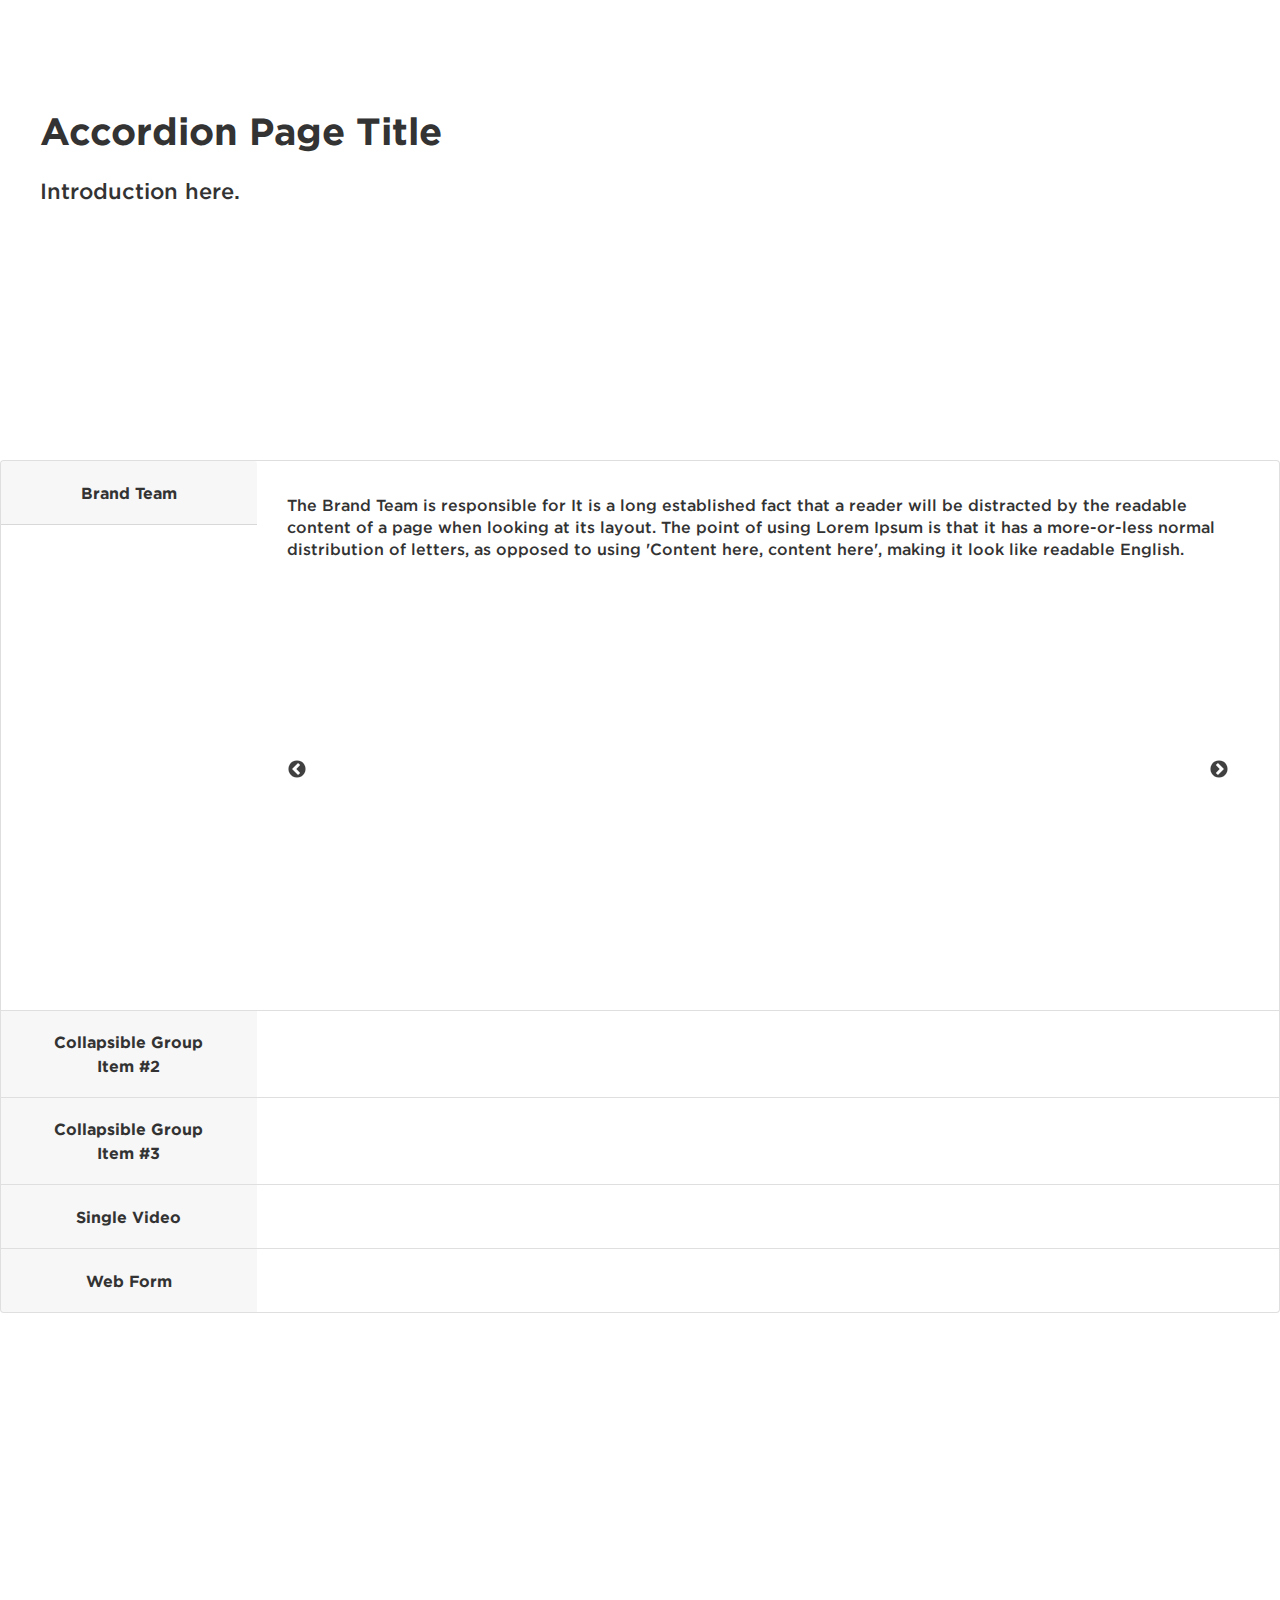
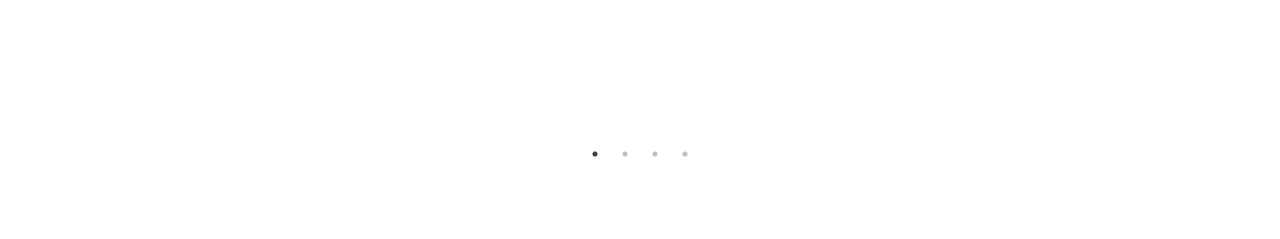
==== index.html @ 7bdf4cad "Team page and folder rafactor" ====
<!DOCTYPE html>
<html lang="en">
<head>
  <meta charset="utf-8">
  <meta content="width=device-width, initial-scale=1, shrink-to-fit=no"
        name="viewport">
  <link href="./normalize.css"
        rel="stylesheet"
        type="text/css">
  <link href="./webflow.css"
        rel="stylesheet"
        type="text/css">
  <link crossorigin="anonymous"
        href="https://stackpath.bootstrapcdn.com/bootstrap/4.3.1/css/bootstrap.min.css"
        integrity="sha384-ggOyR0iXCbMQv3Xipma34MD+dH/1fQ784/j6cY/iJTQUOhcWr7x9JvoRxT2MZw1T"
        rel="stylesheet">
  <link href="./learningleaders-free-business-template.webflow.css"
        rel="stylesheet"
        type="text/css">
  <link href="./slick/slick.css"
        rel="stylesheet"
        type="text/css">
  <link href="slick/slick-theme.css"
        rel="stylesheet"
        type="text/css">
  <link href="./team.css"
        rel="stylesheet"
        type="text/css">
  <title>Title</title>
</head>
<body>
  <!-- Pre-existing webflor site header menu -->
  <!-- <div data-collapse="medium" data-animation="over-right" data-duration="400" class="navigation w-nav">
        <div class="div-block-6 w-clearfix"><img src="./2015Jan6_Final-Logo-White-Small.png" alt="" class="image-5"></div>
        <nav role="navigation" class="nav-menu w-clearfix w-nav-menu"><a href="#learners" class="nav-link w-nav-link">Home</a><a href="#team" class="nav-link w-nav-link">Team</a><a href="#events" class="nav-link w-nav-link">Events</a><a href="#contact" class="nav-link w-nav-link">Contact</a><a href="http://www.joinlearningleaders.com" class="nav-link w-hidden-main w-hidden-medium w-hidden-small w-hidden-tiny w-nav-link">Careers</a><a href="http://joinlearningleaders.com" class="nav-link w-hidden-medium w-hidden-small w-hidden-tiny w-nav-link">Careers</a><a href="files.html" class="nav-link w-nav-link">Resources</a><a href="http://zh.learningleaders.com" class="nav-link w-nav-link">中文</a></nav>
        <div class="nav-link menu w-hidden-main w-nav-button">
          <div class="icon-2 w-icon-nav-menu"></div>
        </div>
      </div> -->
  <!-- Pre-existing webflor site header menu -->
  <div class="section">
    <div class="header-content">
      <h1 class="page-title-header">Accordion Page Title</h1>
      <h2 class="page-description-header">Introduction here.</h2>
    </div>
  </div>
  <div class="section info-content">
    <div class="accordion"
         id="accordionExample">
      <div class="card">
        <div class="card-header"
             id="headingOne">
          <h2 class="mb-0"><button aria-controls="collapseOne"
                  aria-expanded="true"
                  class="btn btn-link"
                  data-target="#collapseOne"
                  data-toggle="collapse"
                  type="button">Brand Team</button></h2>
        </div><!-- Slider accordion -->
        <div aria-labelledby="headingOne"
             class="collapse show"
             data-parent="#accordionExample"
             id="collapseOne">
          <div class="card-body">
            <div class="team-description">
              <p>The Brand Team is responsible for It is a long established fact that a reader will be distracted by the readable content of a page when looking at its layout. The point of using Lorem Ipsum is that it has a more-or-less normal
              distribution of letters, as opposed to using 'Content here, content here', making it look like readable English.</p>
            </div><!-- Slider starts -->
            <div class="portrait-row">
              <!-- Slider item -->
              <div classname="partner-container"
                   style=
                   "background-image: url(https://learningleaderstest.s3-ap-northeast-1.amazonaws.com/Alice-min.JPG); height: 400px; overflow: hidden; background-size: cover; background-repeat: no-repeat; background-position: center; width: 100%;">
                <!-- <img class="partner-portrait" src="https://learningleaderstest.s3-ap-northeast-1.amazonaws.com/Alice-min.JPG" /> -->
                <div class="partner-bio-content"
                     onclick="addClick(this)">
                  <h2>Partner Name</h2>
                  <p>It is a long established fact that a reader will be distracted by the readable content of a page when looking at its layout. The point of using Lorem Ipsum is that it has a more-or-less normal distribution of letters, as opposed
                  to using 'Content here, content here', making it look like readable English.</p>
                </div>
              </div><!-- Slider item end -->
              <div classname="partner-container"
                   style=
                   "background-image: url(https://learningleaderstest.s3-ap-northeast-1.amazonaws.com/Chen-min.JPG); height: 400px; overflow: hidden; background-size: cover; background-repeat: no-repeat; background-position: center; width: 100%;">
                <!-- <img class="partner-portrait" src="https://learningleaderstest.s3-ap-northeast-1.amazonaws.com/Ameera-min.jpg" /> -->
                <div class="partner-bio-content"
                     onclick="addClick(this)">
                  <h2>Partner Name</h2>
                  <p>It is a long established fact that a reader will be distracted by the readable content of a page when looking at its layout. The point of using Lorem Ipsum is that it has a more-or-less normal distribution of letters, as opposed
                  to using 'Content here, content here', making it look like readable English.</p>
                </div>
              </div>
              <div classname="partner-container"
                   style=
                   "background-image: url(https://learningleaderstest.s3-ap-northeast-1.amazonaws.com/Andy-min.JPG); height: 400px; overflow: hidden; background-size: cover; background-repeat: no-repeat; background-position: center; width: 100%;">
                <div class="partner-bio-content"
                     onclick="addClick(this)">
                  <h2>Partner Name</h2>
                  <p>It is a long established fact that a reader will be distracted by the readable content of a page when looking at its layout. The point of using Lorem Ipsum is that it has a more-or-less normal distribution of letters, as opposed
                  to using 'Content here, content here', making it look like readable English.</p>
                </div>
              </div>
              <div classname="partner-container"
                   style=
                   "background-image: url(https://learningleaderstest.s3-ap-northeast-1.amazonaws.com/Ameera-min.jpg); height: 400px; overflow: hidden; background-size: cover; background-repeat: no-repeat; background-position: center; width: 100%;">
                <div class="partner-bio-content"
                     onclick="addClick(this)">
                  <h2>Partner Name</h2>
                  <p>It is a long established fact that a reader will be distracted by the readable content of a page when looking at its layout. The point of using Lorem Ipsum is that it has a more-or-less normal distribution of letters, as opposed
                  to using 'Content here, content here', making it look like readable English.</p>
                </div>
              </div>
            </div><!-- Slider end -->
          </div>
        </div>
      </div><!-- End slider accordion -->
      <!-- Text Accoetion -->
      <div class="card">
        <div class="card-header"
             id="headingTwo">
          <h2 class="mb-0"><button aria-controls="collapseTwo"
                  aria-expanded="false"
                  class="btn btn-link accordion-title collapsed"
                  data-target="#collapseTwo"
                  data-toggle="collapse"
                  type="button">Collapsible Group Item #2</button></h2>
        </div>
        <div aria-labelledby="headingTwo"
             class="collapse"
             data-parent="#accordionExample"
             id="collapseTwo">
          <div class="card-body"></div>
        </div>
      </div><!-- End Text Accordion -->
      <!-- Image accordion -->
      <div class="card">
        <div class="card-header"
             id="headingThree">
          <h2 class="mb-0"><button aria-controls="collapseThree"
                  aria-expanded="false"
                  class="btn btn-link accordion-title collapsed"
                  data-target="#collapseThree"
                  data-toggle="collapse"
                  type="button">Collapsible Group Item #3</button></h2>
        </div>
        <div aria-labelledby="headingThree"
             class="collapse"
             data-parent="#accordionExample"
             id="collapseThree">
          <div class="card-body"><img src="https://via.placeholder.com/1000x800?text=CalendarImg"></div>
        </div>
      </div><!-- End image accortion -->
      <!-- Video Accordion  -->
      <div class="card">
        <div class="card-header"
             id="headingFour">
          <h2 class="mb-0"><button aria-controls="collapseFour"
                  aria-expanded="false"
                  class="btn btn-link accordion-title collapsed"
                  data-target="#collapseFour"
                  data-toggle="collapse"
                  type="button">Single Video</button></h2>
        </div>
        <div aria-labelledby="headingFour"
             class="collapse"
             data-parent="#accordionExample"
             id="collapseFour">
          <div class="card-body">
            <iframe allow="autoplay"
                 allowfullscreen
                 frameborder="0"
                 height="400px"
                 mozallowfullscreen=""
                 msallowfullscreen=""
                 oallowfullscreen=""
                 scrolling="no"
                 src="https://iframe.dacast.com/b/133867/f/718617"
                 webkitallowfullscreen=""
                 width="100%"></iframe>
          </div>
        </div>
      </div><!-- End Video Accordion -->
      <div class="card">
        <div class="card-header"
             id="headingFive">
          <h2 class="mb-0"><button aria-controls="collapseFive"
                  aria-expanded="false"
                  class="btn btn-link accordion-title collapsed"
                  data-target="#collapseFive"
                  data-toggle="collapse"
                  type="button">Web Form</button></h2>
        </div>
        <div aria-labelledby="headingFive"
             class="collapse"
             data-parent="#accordionExample"
             id="collapseFive">
          <div class="card-body">
            <!-- BEGIN Podio web form -->
            <script src="https://podio.com/webforms/23136949/1649008.js"></script> 
            <script type="text/javascript">




                _podioWebForm.render("1649008")
            </script> <noscript><a href=""
               target="_blank">Please fill out the form</a></noscript> <!-- END Podio web form -->
          </div>
        </div>
      </div><!-- End Video Accordion -->
      <!-- Video Carousel  -->
    </div><!-- Optional JavaScript -->
    <div class="video-row">
      <!-- Slider item -->
      <div classname="video-container">
        <iframe allowfullscreen
             frameborder="0"
             height="400px"
             mozallowfullscreen=""
             msallowfullscreen=""
             oallowfullscreen=""
             scrolling="no"
             src="https://iframe.dacast.com/b/133867/f/718617"
             webkitallowfullscreen=""
             width="100%"></iframe>
      </div><!-- Slider item end -->
      <div classname="video-container">
        <iframe allowfullscreen
             frameborder="0"
             height="400px"
             mozallowfullscreen=""
             msallowfullscreen=""
             oallowfullscreen=""
             scrolling="no"
             src="https://iframe.dacast.com/b/133867/f/718617"
             webkitallowfullscreen=""
             width="100%"></iframe>
      </div>
      <div classname="video-container"
           onclick="addClick(this)">
        <iframe allowfullscreen
             frameborder="0"
             height="400px"
             mozallowfullscreen=""
             msallowfullscreen=""
             oallowfullscreen=""
             scrolling="no"
             src="https://iframe.dacast.com/b/133867/f/718617"
             webkitallowfullscreen=""
             width="100%"></iframe>
      </div>
      <div classname="video-container">
        <iframe allowfullscreen
             frameborder="0"
             height="400px"
             mozallowfullscreen=""
             msallowfullscreen=""
             oallowfullscreen=""
             scrolling="no"
             src="https://iframe.dacast.com/b/133867/f/718617"
             webkitallowfullscreen=""
             width="100%"></iframe>
      </div>
    </div><!-- Slider end -->
    <!-- jQuery first, then Popper.js, then Bootstrap JS -->
    <script crossorigin="anonymous"
         integrity="sha384-q8i/X+965DzO0rT7abK41JStQIAqVgRVzpbzo5smXKp4YfRvH+8abtTE1Pi6jizo"
         src="https://code.jquery.com/jquery-3.3.1.slim.min.js"></script> 
    <script crossorigin="anonymous"
         integrity="sha384-UO2eT0CpHqdSJQ6hJty5KVphtPhzWj9WO1clHTMGa3JDZwrnQq4sF86dIHNDz0W1"
         src="https://cdnjs.cloudflare.com/ajax/libs/popper.js/1.14.7/umd/popper.min.js"></script> 
    <script crossorigin="anonymous"
         integrity="sha384-JjSmVgyd0p3pXB1rRibZUAYoIIy6OrQ6VrjIEaFf/nJGzIxFDsf4x0xIM+B07jRM"
         src="https://stackpath.bootstrapcdn.com/bootstrap/4.3.1/js/bootstrap.min.js"></script> 
    <script src="./slick/slick.min.js"
         type="text/javascript"></script> 
    <script src="./slider.js"
         type="text/javascript"></script> 
    <script src="./onClickBio.js"
         type="text/javascript"></script> 
    <script src="./onClickBio.js"
         type="text/javascript"></script>
  </div>
</body>
</html>
---- webflow.css ----
@font-face {
  font-family: 'webflow-icons';
  src: url("[data-uri]") format('truetype');
  font-weight: normal;
  font-style: normal;
}
[class^="w-icon-"],
[class*=" w-icon-"] {
  /* use !important to prevent issues with browser extensions that change fonts */
  font-family: 'webflow-icons' !important;
  speak: none;
  font-style: normal;
  font-weight: normal;
  font-variant: normal;
  text-transform: none;
  line-height: 1;
  /* Better Font Rendering =========== */
  -webkit-font-smoothing: antialiased;
  -moz-osx-font-smoothing: grayscale;
}
.w-icon-slider-right:before {
  content: "\e600";
}
.w-icon-slider-left:before {
  content: "\e601";
}
.w-icon-nav-menu:before {
  content: "\e602";
}
.w-icon-arrow-down:before,
.w-icon-dropdown-toggle:before {
  content: "\e603";
}
.w-icon-file-upload-remove:before {
  content: "\e900";
}
.w-icon-file-upload-icon:before {
  content: "\e903";
}
* {
  -webkit-box-sizing: border-box;
  -moz-box-sizing: border-box;
  box-sizing: border-box;
}
html {
  height: 100%;
}
body {
  margin: 0;
  min-height: 100%;
  background-color: #fff;
  font-family: Arial, sans-serif;
  font-size: 14px;
  line-height: 20px;
  color: #333;
}
img {
  max-width: 100%;
  vertical-align: middle;
  display: inline-block;
}
html.w-mod-touch * {
  background-attachment: scroll !important;
}
.w-block {
  display: block;
}
.w-inline-block {
  max-width: 100%;
  display: inline-block;
}
.w-clearfix:before,
.w-clearfix:after {
  content: " ";
  display: table;
  grid-column-start: 1;
  grid-row-start: 1;
  grid-column-end: 2;
  grid-row-end: 2;
}
.w-clearfix:after {
  clear: both;
}
.w-hidden {
  display: none;
}
.w-button {
  display: inline-block;
  padding: 9px 15px;
  background-color: #3898EC;
  color: white;
  border: 0;
  line-height: inherit;
  text-decoration: none;
  cursor: pointer;
  border-radius: 0;
}
input.w-button {
  -webkit-appearance: button;
}
html[data-w-dynpage] [data-w-cloak] {
  color: transparent !important;
}
.w-webflow-badge,
.w-webflow-badge * {
  position: static;
  left: auto;
  top: auto;
  right: auto;
  bottom: auto;
  z-index: auto;
  display: block;
  visibility: visible;
  overflow: visible;
  overflow-x: visible;
  overflow-y: visible;
  box-sizing: border-box;
  width: auto;
  height: auto;
  max-height: none;
  max-width: none;
  min-height: 0;
  min-width: 0;
  margin: 0;
  padding: 0;
  float: none;
  clear: none;
  border: 0 none transparent;
  border-radius: 0;
  background: none;
  background-image: none;
  background-position: 0% 0%;
  background-size: auto auto;
  background-repeat: repeat;
  background-origin: padding-box;
  background-clip: border-box;
  background-attachment: scroll;
  background-color: transparent;
  box-shadow: none;
  opacity: 1.0;
  transform: none;
  transition: none;
  direction: ltr;
  font-family: inherit;
  font-weight: inherit;
  color: inherit;
  font-size: inherit;
  line-height: inherit;
  font-style: inherit;
  font-variant: inherit;
  text-align: inherit;
  letter-spacing: inherit;
  text-decoration: inherit;
  text-indent: 0;
  text-transform: inherit;
  list-style-type: disc;
  text-shadow: none;
  font-smoothing: auto;
  vertical-align: baseline;
  cursor: inherit;
  white-space: inherit;
  word-break: normal;
  word-spacing: normal;
  word-wrap: normal;
}
.w-webflow-badge {
  position: fixed !important;
  display: inline-block !important;
  visibility: visible !important;
  opacity: 1 !important;
  z-index: 2147483647 !important;
  top: auto !important;
  right: 12px !important;
  bottom: 12px !important;
  left: auto !important;
  color: #AAADB0 !important;
  background-color: #fff !important;
  border-radius: 3px !important;
  padding: 6px 8px 6px 6px !important;
  font-size: 12px !important;
  opacity: 1.0 !important;
  line-height: 14px !important;
  text-decoration: none !important;
  transform: none !important;
  margin: 0 !important;
  width: auto !important;
  height: auto !important;
  overflow: visible !important;
  white-space: nowrap;
  box-shadow: 0 0 0 1px rgba(0, 0, 0, 0.1), 0px 1px 3px rgba(0, 0, 0, 0.1);
  cursor: pointer;
}
.w-webflow-badge > img {
  display: inline-block !important;
  visibility: visible !important;
  opacity: 1 !important;
  vertical-align: middle !important;
}
h1,
h2,
h3,
h4,
h5,
h6 {
  font-weight: bold;
  margin-bottom: 10px;
}
h1 {
  font-size: 38px;
  line-height: 44px;
  margin-top: 20px;
}
h2 {
  font-size: 32px;
  line-height: 36px;
  margin-top: 20px;
}
h3 {
  font-size: 24px;
  line-height: 30px;
  margin-top: 20px;
}
h4 {
  font-size: 18px;
  line-height: 24px;
  margin-top: 10px;
}
h5 {
  font-size: 14px;
  line-height: 20px;
  margin-top: 10px;
}
h6 {
  font-size: 12px;
  line-height: 18px;
  margin-top: 10px;
}
p {
  margin-top: 0;
  margin-bottom: 10px;
}
blockquote {
  margin: 0 0 10px 0;
  padding: 10px 20px;
  border-left: 5px solid #E2E2E2;
  font-size: 18px;
  line-height: 22px;
}
figure {
  margin: 0;
  margin-bottom: 10px;
}
figcaption {
  margin-top: 5px;
  text-align: center;
}
ul,
ol {
  margin-top: 0px;
  margin-bottom: 10px;
  padding-left: 40px;
}
.w-list-unstyled {
  padding-left: 0;
  list-style: none;
}
.w-embed:before,
.w-embed:after {
  content: " ";
  display: table;
  grid-column-start: 1;
  grid-row-start: 1;
  grid-column-end: 2;
  grid-row-end: 2;
}
.w-embed:after {
  clear: both;
}
.w-video {
  width: 100%;
  position: relative;
  padding: 0;
}
.w-video iframe,
.w-video object,
.w-video embed {
  position: absolute;
  top: 0;
  left: 0;
  width: 100%;
  height: 100%;
}
fieldset {
  padding: 0;
  margin: 0;
  border: 0;
}
button,
html input[type="button"],
input[type="reset"] {
  border: 0;
  cursor: pointer;
  -webkit-appearance: button;
}
.w-form {
  margin: 0 0 15px;
}
.w-form-done {
  display: none;
  padding: 20px;
  text-align: center;
  background-color: #dddddd;
}
.w-form-fail {
  display: none;
  margin-top: 10px;
  padding: 10px;
  background-color: #ffdede;
}
label {
  display: block;
  margin-bottom: 5px;
  font-weight: bold;
}
.w-input,
.w-select {
  display: block;
  width: 100%;
  height: 38px;
  padding: 8px 12px;
  margin-bottom: 10px;
  font-size: 14px;
  line-height: 1.428571429;
  color: #333333;
  vertical-align: middle;
  background-color: #ffffff;
  border: 1px solid #cccccc;
}
.w-input:-moz-placeholder,
.w-select:-moz-placeholder {
  color: #999;
}
.w-input::-moz-placeholder,
.w-select::-moz-placeholder {
  color: #999;
  opacity: 1;
}
.w-input:-ms-input-placeholder,
.w-select:-ms-input-placeholder {
  color: #999;
}
.w-input::-webkit-input-placeholder,
.w-select::-webkit-input-placeholder {
  color: #999;
}
.w-input:focus,
.w-select:focus {
  border-color: #3898EC;
  outline: 0;
}
.w-input[disabled],
.w-select[disabled],
.w-input[readonly],
.w-select[readonly],
fieldset[disabled] .w-input,
fieldset[disabled] .w-select {
  cursor: not-allowed;
  background-color: #eeeeee;
}
textarea.w-input,
textarea.w-select {
  height: auto;
}
.w-select {
  background-color: #f3f3f3;
}
.w-select[multiple] {
  height: auto;
}
.w-form-label {
  display: inline-block;
  cursor: pointer;
  font-weight: normal;
  margin-bottom: 0px;
}
.w-radio {
  display: block;
  margin-bottom: 5px;
  padding-left: 20px;
}
.w-radio:before,
.w-radio:after {
  content: " ";
  display: table;
  grid-column-start: 1;
  grid-row-start: 1;
  grid-column-end: 2;
  grid-row-end: 2;
}
.w-radio:after {
  clear: both;
}
.w-radio-input {
  margin: 4px 0 0;
  margin-top: 1px \9;
  line-height: normal;
  float: left;
  margin-left: -20px;
}
.w-radio-input {
  margin-top: 3px;
}
.w-file-upload {
  display: block;
  margin-bottom: 10px;
}
.w-file-upload-input {
  width: 0.1px;
  height: 0.1px;
  opacity: 0;
  overflow: hidden;
  position: absolute;
  z-index: -100;
}
.w-file-upload-default,
.w-file-upload-uploading,
.w-file-upload-success {
  display: inline-block;
  color: #333333;
}
.w-file-upload-error {
  display: block;
  margin-top: 10px;
}
.w-file-upload-default.w-hidden,
.w-file-upload-uploading.w-hidden,
.w-file-upload-error.w-hidden,
.w-file-upload-success.w-hidden {
  display: none;
}
.w-file-upload-uploading-btn {
  display: flex;
  font-size: 14px;
  font-weight: normal;
  cursor: pointer;
  margin: 0;
  padding: 8px 12px;
  border: 1px solid #cccccc;
  background-color: #fafafa;
}
.w-file-upload-file {
  display: flex;
  flex-grow: 1;
  justify-content: space-between;
  margin: 0;
  padding: 8px 9px 8px 11px;
  border: 1px solid #cccccc;
  background-color: #fafafa;
}
.w-file-upload-file-name {
  font-size: 14px;
  font-weight: normal;
  display: block;
}
.w-file-remove-link {
  margin-top: 3px;
  margin-left: 10px;
  width: auto;
  height: auto;
  padding: 3px;
  display: block;
  cursor: pointer;
}
.w-icon-file-upload-remove {
  margin: auto;
  font-size: 10px;
}
.w-file-upload-error-msg {
  display: inline-block;
  color: #ea384c;
  padding: 2px 0;
}
.w-file-upload-info {
  display: inline-block;
  line-height: 38px;
  padding: 0 12px;
}
.w-file-upload-label {
  display: inline-block;
  font-size: 14px;
  font-weight: normal;
  cursor: pointer;
  margin: 0;
  padding: 8px 12px;
  border: 1px solid #cccccc;
  background-color: #fafafa;
}
.w-icon-file-upload-icon,
.w-icon-file-upload-uploading {
  display: inline-block;
  margin-right: 8px;
  width: 20px;
}
.w-icon-file-upload-uploading {
  height: 20px;
}
.w-container {
  margin-left: auto;
  margin-right: auto;
  max-width: 940px;
}
.w-container:before,
.w-container:after {
  content: " ";
  display: table;
  grid-column-start: 1;
  grid-row-start: 1;
  grid-column-end: 2;
  grid-row-end: 2;
}
.w-container:after {
  clear: both;
}
.w-container .w-row {
  margin-left: -10px;
  margin-right: -10px;
}
.w-row:before,
.w-row:after {
  content: " ";
  display: table;
  grid-column-start: 1;
  grid-row-start: 1;
  grid-column-end: 2;
  grid-row-end: 2;
}
.w-row:after {
  clear: both;
}
.w-row .w-row {
  margin-left: 0;
  margin-right: 0;
}
.w-col {
  position: relative;
  float: left;
  width: 100%;
  min-height: 1px;
  padding-left: 10px;
  padding-right: 10px;
}
.w-col .w-col {
  padding-left: 0;
  padding-right: 0;
}
.w-col-1 {
  width: 8.33333333%;
}
.w-col-2 {
  width: 16.66666667%;
}
.w-col-3 {
  width: 25%;
}
.w-col-4 {
  width: 33.33333333%;
}
.w-col-5 {
  width: 41.66666667%;
}
.w-col-6 {
  width: 50%;
}
.w-col-7 {
  width: 58.33333333%;
}
.w-col-8 {
  width: 66.66666667%;
}
.w-col-9 {
  width: 75%;
}
.w-col-10 {
  width: 83.33333333%;
}
.w-col-11 {
  width: 91.66666667%;
}
.w-col-12 {
  width: 100%;
}
.w-hidden-main {
  display: none !important;
}
@media screen and (max-width: 991px) {
  .w-container {
    max-width: 728px;
  }
  .w-hidden-main {
    display: inherit !important;
  }
  .w-hidden-medium {
    display: none !important;
  }
  .w-col-medium-1 {
    width: 8.33333333%;
  }
  .w-col-medium-2 {
    width: 16.66666667%;
  }
  .w-col-medium-3 {
    width: 25%;
  }
  .w-col-medium-4 {
    width: 33.33333333%;
  }
  .w-col-medium-5 {
    width: 41.66666667%;
  }
  .w-col-medium-6 {
    width: 50%;
  }
  .w-col-medium-7 {
    width: 58.33333333%;
  }
  .w-col-medium-8 {
    width: 66.66666667%;
  }
  .w-col-medium-9 {
    width: 75%;
  }
  .w-col-medium-10 {
    width: 83.33333333%;
  }
  .w-col-medium-11 {
    width: 91.66666667%;
  }
  .w-col-medium-12 {
    width: 100%;
  }
  .w-col-stack {
    width: 100%;
    left: auto;
    right: auto;
  }
}
@media screen and (max-width: 767px) {
  .w-hidden-main {
    display: inherit !important;
  }
  .w-hidden-medium {
    display: inherit !important;
  }
  .w-hidden-small {
    display: none !important;
  }
  .w-row,
  .w-container .w-row {
    margin-left: 0;
    margin-right: 0;
  }
  .w-col {
    width: 100%;
    left: auto;
    right: auto;
  }
  .w-col-small-1 {
    width: 8.33333333%;
  }
  .w-col-small-2 {
    width: 16.66666667%;
  }
  .w-col-small-3 {
    width: 25%;
  }
  .w-col-small-4 {
    width: 33.33333333%;
  }
  .w-col-small-5 {
    width: 41.66666667%;
  }
  .w-col-small-6 {
    width: 50%;
  }
  .w-col-small-7 {
    width: 58.33333333%;
  }
  .w-col-small-8 {
    width: 66.66666667%;
  }
  .w-col-small-9 {
    width: 75%;
  }
  .w-col-small-10 {
    width: 83.33333333%;
  }
  .w-col-small-11 {
    width: 91.66666667%;
  }
  .w-col-small-12 {
    width: 100%;
  }
}
@media screen and (max-width: 479px) {
  .w-container {
    max-width: none;
  }
  .w-hidden-main {
    display: inherit !important;
  }
  .w-hidden-medium {
    display: inherit !important;
  }
  .w-hidden-small {
    display: inherit !important;
  }
  .w-hidden-tiny {
    display: none !important;
  }
  .w-col {
    width: 100%;
  }
  .w-col-tiny-1 {
    width: 8.33333333%;
  }
  .w-col-tiny-2 {
    width: 16.66666667%;
  }
  .w-col-tiny-3 {
    width: 25%;
  }
  .w-col-tiny-4 {
    width: 33.33333333%;
  }
  .w-col-tiny-5 {
    width: 41.66666667%;
  }
  .w-col-tiny-6 {
    width: 50%;
  }
  .w-col-tiny-7 {
    width: 58.33333333%;
  }
  .w-col-tiny-8 {
    width: 66.66666667%;
  }
  .w-col-tiny-9 {
    width: 75%;
  }
  .w-col-tiny-10 {
    width: 83.33333333%;
  }
  .w-col-tiny-11 {
    width: 91.66666667%;
  }
  .w-col-tiny-12 {
    width: 100%;
  }
}
.w-widget {
  position: relative;
}
.w-widget-map {
  width: 100%;
  height: 400px;
}
.w-widget-map label {
  width: auto;
  display: inline;
}
.w-widget-map img {
  max-width: inherit;
}
.w-widget-map .gm-style-iw {
  text-align: center;
}
.w-widget-map .gm-style-iw > button {
  display: none !important;
}
.w-widget-twitter {
  overflow: hidden;
}
.w-widget-twitter-count-shim {
  display: inline-block;
  vertical-align: top;
  position: relative;
  width: 28px;
  height: 20px;
  text-align: center;
  background: white;
  border: #758696 solid 1px;
  border-radius: 3px;
}
.w-widget-twitter-count-shim * {
  pointer-events: none;
  -webkit-user-select: none;
  -moz-user-select: none;
  -ms-user-select: none;
  user-select: none;
}
.w-widget-twitter-count-shim .w-widget-twitter-count-inner {
  position: relative;
  font-size: 15px;
  line-height: 12px;
  text-align: center;
  color: #999;
  font-family: serif;
}
.w-widget-twitter-count-shim .w-widget-twitter-count-clear {
  position: relative;
  display: block;
}
.w-widget-twitter-count-shim.w--large {
  width: 36px;
  height: 28px;
  margin-left: 7px;
}
.w-widget-twitter-count-shim.w--large .w-widget-twitter-count-inner {
  font-size: 18px;
  line-height: 18px;
}
.w-widget-twitter-count-shim:not(.w--vertical) {
  margin-left: 5px;
  margin-right: 8px;
}
.w-widget-twitter-count-shim:not(.w--vertical).w--large {
  margin-left: 6px;
}
.w-widget-twitter-count-shim:not(.w--vertical):before,
.w-widget-twitter-count-shim:not(.w--vertical):after {
  top: 50%;
  left: 0;
  border: solid transparent;
  content: " ";
  height: 0;
  width: 0;
  position: absolute;
  pointer-events: none;
}
.w-widget-twitter-count-shim:not(.w--vertical):before {
  border-color: rgba(117, 134, 150, 0);
  border-right-color: #5d6c7b;
  border-width: 4px;
  margin-left: -9px;
  margin-top: -4px;
}
.w-widget-twitter-count-shim:not(.w--vertical).w--large:before {
  border-width: 5px;
  margin-left: -10px;
  margin-top: -5px;
}
.w-widget-twitter-count-shim:not(.w--vertical):after {
  border-color: rgba(255, 255, 255, 0);
  border-right-color: white;
  border-width: 4px;
  margin-left: -8px;
  margin-top: -4px;
}
.w-widget-twitter-count-shim:not(.w--vertical).w--large:after {
  border-width: 5px;
  margin-left: -9px;
  margin-top: -5px;
}
.w-widget-twitter-count-shim.w--vertical {
  width: 61px;
  height: 33px;
  margin-bottom: 8px;
}
.w-widget-twitter-count-shim.w--vertical:before,
.w-widget-twitter-count-shim.w--vertical:after {
  top: 100%;
  left: 50%;
  border: solid transparent;
  content: " ";
  height: 0;
  width: 0;
  position: absolute;
  pointer-events: none;
}
.w-widget-twitter-count-shim.w--vertical:before {
  border-color: rgba(117, 134, 150, 0);
  border-top-color: #5d6c7b;
  border-width: 5px;
  margin-left: -5px;
}
.w-widget-twitter-count-shim.w--vertical:after {
  border-color: rgba(255, 255, 255, 0);
  border-top-color: white;
  border-width: 4px;
  margin-left: -4px;
}
.w-widget-twitter-count-shim.w--vertical .w-widget-twitter-count-inner {
  font-size: 18px;
  line-height: 22px;
}
.w-widget-twitter-count-shim.w--vertical.w--large {
  width: 76px;
}
.w-widget-gplus {
  overflow: hidden;
}
.w-background-video {
  position: relative;
  overflow: hidden;
  height: 500px;
  color: white;
}
.w-background-video > video {
  background-size: cover;
  background-position: 50% 50%;
  position: absolute;
  right: -100%;
  bottom: -100%;
  top: -100%;
  left: -100%;
  margin: auto;
  min-width: 100%;
  min-height: 100%;
  z-index: -100;
}
.w-background-video > video::-webkit-media-controls-start-playback-button {
  display: none !important;
  -webkit-appearance: none;
}
.w-slider {
  position: relative;
  height: 300px;
  text-align: center;
  background: #dddddd;
  clear: both;
  -webkit-tap-highlight-color: rgba(0, 0, 0, 0);
  tap-highlight-color: rgba(0, 0, 0, 0);
}
.w-slider-mask {
  position: relative;
  display: block;
  overflow: hidden;
  z-index: 1;
  left: 0;
  right: 0;
  height: 100%;
  white-space: nowrap;
}
.w-slide {
  position: relative;
  display: inline-block;
  vertical-align: top;
  width: 100%;
  height: 100%;
  white-space: normal;
  text-align: left;
}
.w-slider-nav {
  position: absolute;
  z-index: 2;
  top: auto;
  right: 0;
  bottom: 0;
  left: 0;
  margin: auto;
  padding-top: 10px;
  height: 40px;
  text-align: center;
  -webkit-tap-highlight-color: rgba(0, 0, 0, 0);
  tap-highlight-color: rgba(0, 0, 0, 0);
}
.w-slider-nav.w-round > div {
  border-radius: 100%;
}
.w-slider-nav.w-num > div {
  width: auto;
  height: auto;
  padding: 0.2em 0.5em;
  font-size: inherit;
  line-height: inherit;
}
.w-slider-nav.w-shadow > div {
  box-shadow: 0 0 3px rgba(51, 51, 51, 0.4);
}
.w-slider-nav-invert {
  color: #fff;
}
.w-slider-nav-invert > div {
  background-color: rgba(34, 34, 34, 0.4);
}
.w-slider-nav-invert > div.w-active {
  background-color: #222;
}
.w-slider-dot {
  position: relative;
  display: inline-block;
  width: 1em;
  height: 1em;
  background-color: rgba(255, 255, 255, 0.4);
  cursor: pointer;
  margin: 0 3px 0.5em;
  transition: background-color 100ms, color 100ms;
}
.w-slider-dot.w-active {
  background-color: #fff;
}
.w-slider-arrow-left,
.w-slider-arrow-right {
  position: absolute;
  width: 80px;
  top: 0;
  right: 0;
  bottom: 0;
  left: 0;
  margin: auto;
  cursor: pointer;
  overflow: hidden;
  color: white;
  font-size: 40px;
  -webkit-tap-highlight-color: rgba(0, 0, 0, 0);
  tap-highlight-color: rgba(0, 0, 0, 0);
  -webkit-user-select: none;
  -moz-user-select: none;
  -ms-user-select: none;
  user-select: none;
}
.w-slider-arrow-left [class^="w-icon-"],
.w-slider-arrow-right [class^="w-icon-"],
.w-slider-arrow-left [class*=" w-icon-"],
.w-slider-arrow-right [class*=" w-icon-"] {
  position: absolute;
}
.w-slider-arrow-left {
  z-index: 3;
  right: auto;
}
.w-slider-arrow-right {
  z-index: 4;
  left: auto;
}
.w-icon-slider-left,
.w-icon-slider-right {
  top: 0;
  right: 0;
  bottom: 0;
  left: 0;
  margin: auto;
  width: 1em;
  height: 1em;
}
.w-dropdown {
  display: inline-block;
  position: relative;
  text-align: left;
  margin-left: auto;
  margin-right: auto;
  z-index: 900;
}
.w-dropdown-btn,
.w-dropdown-toggle,
.w-dropdown-link {
  position: relative;
  vertical-align: top;
  text-decoration: none;
  color: #222222;
  padding: 20px;
  text-align: left;
  margin-left: auto;
  margin-right: auto;
  white-space: nowrap;
}
.w-dropdown-toggle {
  -webkit-user-select: none;
  -moz-user-select: none;
  -ms-user-select: none;
  user-select: none;
  display: inline-block;
  cursor: pointer;
  padding-right: 40px;
}
.w-icon-dropdown-toggle {
  position: absolute;
  top: 0;
  right: 0;
  bottom: 0;
  margin: auto;
  margin-right: 20px;
  width: 1em;
  height: 1em;
}
.w-dropdown-list {
  position: absolute;
  background: #dddddd;
  display: none;
  min-width: 100%;
}
.w-dropdown-list.w--open {
  display: block;
}
.w-dropdown-link {
  padding: 10px 20px;
  display: block;
  color: #222222;
}
.w-dropdown-link.w--current {
  color: #0082f3;
}
.w-nav[data-collapse="all"] .w-dropdown,
.w-nav[data-collapse="all"] .w-dropdown-toggle {
  display: block;
}
.w-nav[data-collapse="all"] .w-dropdown-list {
  position: static;
}
@media screen and (max-width: 991px) {
  .w-nav[data-collapse="medium"] .w-dropdown,
  .w-nav[data-collapse="medium"] .w-dropdown-toggle {
    display: block;
  }
  .w-nav[data-collapse="medium"] .w-dropdown-list {
    position: static;
  }
}
@media screen and (max-width: 767px) {
  .w-nav[data-collapse="small"] .w-dropdown,
  .w-nav[data-collapse="small"] .w-dropdown-toggle {
    display: block;
  }
  .w-nav[data-collapse="small"] .w-dropdown-list {
    position: static;
  }
  .w-nav-brand {
    padding-left: 10px;
  }
}
@media screen and (max-width: 479px) {
  .w-nav[data-collapse="tiny"] .w-dropdown,
  .w-nav[data-collapse="tiny"] .w-dropdown-toggle {
    display: block;
  }
  .w-nav[data-collapse="tiny"] .w-dropdown-list {
    position: static;
  }
}
/**
 * ## Note
 * Safari (on both iOS and OS X) does not handle viewport units (vh, vw) well.
 * For example percentage units do not work on descendants of elements that
 * have any dimensions expressed in viewport units. It also doesn’t handle them at
 * all in `calc()`.
 */
/**
 * Wrapper around all lightbox elements
 *
 * 1. Since the lightbox can receive focus, IE also gives it an outline.
 * 2. Fixes flickering on Chrome when a transition is in progress
 *    underneath the lightbox.
 */
.w-lightbox-backdrop {
  color: #000;
  cursor: auto;
  font-family: serif;
  font-size: medium;
  font-style: normal;
  font-variant: normal;
  font-weight: normal;
  letter-spacing: normal;
  line-height: normal;
  list-style: disc;
  text-align: start;
  text-indent: 0;
  text-shadow: none;
  text-transform: none;
  visibility: visible;
  white-space: normal;
  word-break: normal;
  word-spacing: normal;
  word-wrap: normal;
  position: fixed;
  top: 0;
  right: 0;
  bottom: 0;
  left: 0;
  color: #fff;
  font-family: "Helvetica Neue", Helvetica, Ubuntu, "Segoe UI", Verdana, sans-serif;
  font-size: 17px;
  line-height: 1.2;
  font-weight: 300;
  text-align: center;
  background: rgba(0, 0, 0, 0.9);
  z-index: 2000;
  outline: 0;
  /* 1 */
  opacity: 0;
  -webkit-user-select: none;
  -moz-user-select: none;
  -ms-user-select: none;
  -webkit-tap-highlight-color: transparent;
  -webkit-transform: translate(0, 0);
  /* 2 */
}
/**
 * Neat trick to bind the rubberband effect to our canvas instead of the whole
 * document on iOS. It also prevents a bug that causes the document underneath to scroll.
 */
.w-lightbox-backdrop,
.w-lightbox-container {
  height: 100%;
  overflow: auto;
  -webkit-overflow-scrolling: touch;
}
.w-lightbox-content {
  position: relative;
  height: 100vh;
  overflow: hidden;
}
.w-lightbox-view {
  position: absolute;
  width: 100vw;
  height: 100vh;
  opacity: 0;
}
.w-lightbox-view:before {
  content: "";
  height: 100vh;
}
/* .w-lightbox-content */
.w-lightbox-group,
.w-lightbox-group .w-lightbox-view,
.w-lightbox-group .w-lightbox-view:before {
  height: 86vh;
}
.w-lightbox-frame,
.w-lightbox-view:before {
  display: inline-block;
  vertical-align: middle;
}
/*
 * 1. Remove default margin set by user-agent on the <figure> element.
 */
.w-lightbox-figure {
  position: relative;
  margin: 0;
  /* 1 */
}
.w-lightbox-group .w-lightbox-figure {
  cursor: pointer;
}
/**
 * IE adds image dimensions as width and height attributes on the IMG tag,
 * but we need both width and height to be set to auto to enable scaling.
 */
.w-lightbox-img {
  width: auto;
  height: auto;
  max-width: none;
}
/**
 * 1. Reset if style is set by user on "All Images"
 */
.w-lightbox-image {
  display: block;
  float: none;
  /* 1 */
  max-width: 100vw;
  max-height: 100vh;
}
.w-lightbox-group .w-lightbox-image {
  max-height: 86vh;
}
.w-lightbox-caption {
  position: absolute;
  right: 0;
  bottom: 0;
  left: 0;
  padding: .5em 1em;
  background: rgba(0, 0, 0, 0.4);
  text-align: left;
  text-overflow: ellipsis;
  white-space: nowrap;
  overflow: hidden;
}
.w-lightbox-embed {
  position: absolute;
  top: 0;
  right: 0;
  bottom: 0;
  left: 0;
  width: 100%;
  height: 100%;
}
.w-lightbox-control {
  position: absolute;
  top: 0;
  width: 4em;
  background-size: 24px;
  background-repeat: no-repeat;
  background-position: center;
  cursor: pointer;
  -webkit-transition: all .3s;
  transition: all .3s;
}
.w-lightbox-left {
  display: none;
  bottom: 0;
  left: 0;
  /* <svg xmlns="http://www.w3.org/2000/svg" viewBox="-20 0 24 40" width="24" height="40"><g transform="rotate(45)"><path d="m0 0h5v23h23v5h-28z" opacity=".4"/><path d="m1 1h3v23h23v3h-26z" fill="#fff"/></g></svg> */
  background-image: url("[data-uri]");
}
.w-lightbox-right {
  display: none;
  right: 0;
  bottom: 0;
  /* <svg xmlns="http://www.w3.org/2000/svg" viewBox="-4 0 24 40" width="24" height="40"><g transform="rotate(45)"><path d="m0-0h28v28h-5v-23h-23z" opacity=".4"/><path d="m1 1h26v26h-3v-23h-23z" fill="#fff"/></g></svg> */
  background-image: url("[data-uri]");
}
/*
 * Without specifying the with and height inside the SVG, all versions of IE render the icon too small.
 * The bug does not seem to manifest itself if the elements are tall enough such as the above arrows.
 * (http://stackoverflow.com/questions/16092114/background-size-differs-in-internet-explorer)
 */
.w-lightbox-close {
  right: 0;
  height: 2.6em;
  /* <svg xmlns="http://www.w3.org/2000/svg" viewBox="-4 0 18 17" width="18" height="17"><g transform="rotate(45)"><path d="m0 0h7v-7h5v7h7v5h-7v7h-5v-7h-7z" opacity=".4"/><path d="m1 1h7v-7h3v7h7v3h-7v7h-3v-7h-7z" fill="#fff"/></g></svg> */
  background-image: url("[data-uri]");
  background-size: 18px;
}
/**
 * 1. All IE versions add extra space at the bottom without this.
 */
.w-lightbox-strip {
  position: absolute;
  bottom: 0;
  left: 0;
  right: 0;
  padding: 0 1vh;
  line-height: 0;
  /* 1 */
  white-space: nowrap;
  overflow-x: auto;
  overflow-y: hidden;
}
/*
 * 1. We use content-box to avoid having to do `width: calc(10vh + 2vw)`
 *    which doesn’t work in Safari anyway.
 * 2. Chrome renders images pixelated when switching to GPU. Making sure
 *    the parent is also rendered on the GPU (by setting translate3d for
 *    example) fixes this behavior.
 */
.w-lightbox-item {
  display: inline-block;
  width: 10vh;
  padding: 2vh 1vh;
  box-sizing: content-box;
  /* 1 */
  cursor: pointer;
  -webkit-transform: translate3d(0, 0, 0);
  /* 2 */
}
.w-lightbox-active {
  opacity: .3;
}
.w-lightbox-thumbnail {
  position: relative;
  height: 10vh;
  background: #222;
  overflow: hidden;
}
.w-lightbox-thumbnail-image {
  position: absolute;
  top: 0;
  left: 0;
}
.w-lightbox-thumbnail .w-lightbox-tall {
  top: 50%;
  width: 100%;
  -webkit-transform: translate(0, -50%);
  -ms-transform: translate(0, -50%);
  transform: translate(0, -50%);
}
.w-lightbox-thumbnail .w-lightbox-wide {
  left: 50%;
  height: 100%;
  -webkit-transform: translate(-50%, 0);
  -ms-transform: translate(-50%, 0);
  transform: translate(-50%, 0);
}
/*
 * Spinner
 *
 * Absolute pixel values are used to avoid rounding errors that would cause
 * the white spinning element to be misaligned with the track.
 */
.w-lightbox-spinner {
  position: absolute;
  top: 50%;
  left: 50%;
  box-sizing: border-box;
  width: 40px;
  height: 40px;
  margin-top: -20px;
  margin-left: -20px;
  border: 5px solid rgba(0, 0, 0, 0.4);
  border-radius: 50%;
  -webkit-animation: spin .8s infinite linear;
  animation: spin .8s infinite linear;
}
.w-lightbox-spinner:after {
  content: "";
  position: absolute;
  top: -4px;
  right: -4px;
  bottom: -4px;
  left: -4px;
  border: 3px solid transparent;
  border-bottom-color: #fff;
  border-radius: 50%;
}
/*
 * Utility classes
 */
.w-lightbox-hide {
  display: none;
}
.w-lightbox-noscroll {
  overflow: hidden;
}
@media (min-width: 768px) {
  .w-lightbox-content {
    height: 96vh;
    margin-top: 2vh;
  }
  .w-lightbox-view,
  .w-lightbox-view:before {
    height: 96vh;
  }
  /* .w-lightbox-content */
  .w-lightbox-group,
  .w-lightbox-group .w-lightbox-view,
  .w-lightbox-group .w-lightbox-view:before {
    height: 84vh;
  }
  .w-lightbox-image {
    max-width: 96vw;
    max-height: 96vh;
  }
  .w-lightbox-group .w-lightbox-image {
    max-width: 82.3vw;
    max-height: 84vh;
  }
  .w-lightbox-left,
  .w-lightbox-right {
    display: block;
    opacity: .5;
  }
  .w-lightbox-close {
    opacity: .8;
  }
  .w-lightbox-control:hover {
    opacity: 1;
  }
}
.w-lightbox-inactive,
.w-lightbox-inactive:hover {
  opacity: 0;
}
.w-richtext:before,
.w-richtext:after {
  content: " ";
  display: table;
  grid-column-start: 1;
  grid-row-start: 1;
  grid-column-end: 2;
  grid-row-end: 2;
}
.w-richtext:after {
  clear: both;
}
.w-richtext[contenteditable="true"]:before,
.w-richtext[contenteditable="true"]:after {
  white-space: initial;
}
.w-richtext ol,
.w-richtext ul {
  overflow: hidden;
}
.w-richtext .w-richtext-figure-selected.w-richtext-figure-type-video div:after,
.w-richtext .w-richtext-figure-selected[data-rt-type="video"] div:after {
  outline: 2px solid #2895f7;
}
.w-richtext .w-richtext-figure-selected.w-richtext-figure-type-image div,
.w-richtext .w-richtext-figure-selected[data-rt-type="image"] div {
  outline: 2px solid #2895f7;
}
.w-richtext figure.w-richtext-figure-type-video > div:after,
.w-richtext figure[data-rt-type="video"] > div:after {
  content: '';
  position: absolute;
  display: none;
  left: 0;
  top: 0;
  right: 0;
  bottom: 0;
}
.w-richtext figure {
  position: relative;
  max-width: 60%;
}
.w-richtext figure > div:before {
  cursor: default!important;
}
.w-richtext figure img {
  width: 100%;
}
.w-richtext figure figcaption.w-richtext-figcaption-placeholder {
  opacity: 0.6;
}
.w-richtext figure div {
  /* fix incorrectly sized selection border in the data manager */
  font-size: 0px;
  color: transparent;
}
.w-richtext figure.w-richtext-figure-type-image,
.w-richtext figure[data-rt-type="image"] {
  display: table;
}
.w-richtext figure.w-richtext-figure-type-image > div,
.w-richtext figure[data-rt-type="image"] > div {
  display: inline-block;
}
.w-richtext figure.w-richtext-figure-type-image > figcaption,
.w-richtext figure[data-rt-type="image"] > figcaption {
  display: table-caption;
  caption-side: bottom;
}
.w-richtext figure.w-richtext-figure-type-video,
.w-richtext figure[data-rt-type="video"] {
  width: 60%;
  height: 0;
}
.w-richtext figure.w-richtext-figure-type-video iframe,
.w-richtext figure[data-rt-type="video"] iframe {
  position: absolute;
  top: 0;
  left: 0;
  width: 100%;
  height: 100%;
}
.w-richtext figure.w-richtext-figure-type-video > div,
.w-richtext figure[data-rt-type="video"] > div {
  width: 100%;
}
.w-richtext figure.w-richtext-align-center {
  margin-right: auto;
  margin-left: auto;
  clear: both;
}
.w-richtext figure.w-richtext-align-center.w-richtext-figure-type-image > div,
.w-richtext figure.w-richtext-align-center[data-rt-type="image"] > div {
  max-width: 100%;
}
.w-richtext figure.w-richtext-align-normal {
  clear: both;
}
.w-richtext figure.w-richtext-align-fullwidth {
  width: 100%;
  max-width: 100%;
  text-align: center;
  clear: both;
  display: block;
  margin-right: auto;
  margin-left: auto;
}
.w-richtext figure.w-richtext-align-fullwidth > div {
  display: inline-block;
  /* padding-bottom is used for aspect ratios in video figures
      we want the div to inherit that so hover/selection borders in the designer-canvas
      fit right*/
  padding-bottom: inherit;
}
.w-richtext figure.w-richtext-align-fullwidth > figcaption {
  display: block;
}
.w-richtext figure.w-richtext-align-floatleft {
  float: left;
  margin-right: 15px;
  clear: none;
}
.w-richtext figure.w-richtext-align-floatright {
  float: right;
  margin-left: 15px;
  clear: none;
}
.w-nav {
  position: relative;
  background: #dddddd;
  z-index: 1000;
}
.w-nav:before,
.w-nav:after {
  content: " ";
  display: table;
  grid-column-start: 1;
  grid-row-start: 1;
  grid-column-end: 2;
  grid-row-end: 2;
}
.w-nav:after {
  clear: both;
}
.w-nav-brand {
  position: relative;
  float: left;
  text-decoration: none;
  color: #333333;
}
.w-nav-link {
  position: relative;
  display: inline-block;
  vertical-align: top;
  text-decoration: none;
  color: #222222;
  padding: 20px;
  text-align: left;
  margin-left: auto;
  margin-right: auto;
}
.w-nav-link.w--current {
  color: #0082f3;
}
.w-nav-menu {
  position: relative;
  float: right;
}
.w--nav-menu-open {
  display: block !important;
  position: absolute;
  top: 100%;
  left: 0;
  right: 0;
  background: #C8C8C8;
  text-align: center;
  overflow: visible;
  min-width: 200px;
}
.w--nav-link-open {
  display: block;
  position: relative;
}
.w-nav-overlay {
  position: absolute;
  overflow: hidden;
  display: none;
  top: 100%;
  left: 0;
  right: 0;
  width: 100%;
}
.w-nav-overlay .w--nav-menu-open {
  top: 0;
}
.w-nav[data-animation="over-left"] .w-nav-overlay {
  width: auto;
}
.w-nav[data-animation="over-left"] .w-nav-overlay,
.w-nav[data-animation="over-left"] .w--nav-menu-open {
  right: auto;
  z-index: 1;
  top: 0;
}
.w-nav[data-animation="over-right"] .w-nav-overlay {
  width: auto;
}
.w-nav[data-animation="over-right"] .w-nav-overlay,
.w-nav[data-animation="over-right"] .w--nav-menu-open {
  left: auto;
  z-index: 1;
  top: 0;
}
.w-nav-button {
  position: relative;
  float: right;
  padding: 18px;
  font-size: 24px;
  display: none;
  cursor: pointer;
  -webkit-tap-highlight-color: rgba(0, 0, 0, 0);
  tap-highlight-color: rgba(0, 0, 0, 0);
  -webkit-user-select: none;
  -moz-user-select: none;
  -ms-user-select: none;
  user-select: none;
}
.w-nav-button.w--open {
  background-color: #C8C8C8;
  color: white;
}
.w-nav[data-collapse="all"] .w-nav-menu {
  display: none;
}
.w-nav[data-collapse="all"] .w-nav-button {
  display: block;
}
@media screen and (max-width: 991px) {
  .w-nav[data-collapse="medium"] .w-nav-menu {
    display: none;
  }
  .w-nav[data-collapse="medium"] .w-nav-button {
    display: block;
  }
}
@media screen and (max-width: 767px) {
  .w-nav[data-collapse="small"] .w-nav-menu {
    display: none;
  }
  .w-nav[data-collapse="small"] .w-nav-button {
    display: block;
  }
  .w-nav-brand {
    padding-left: 10px;
  }
}
@media screen and (max-width: 479px) {
  .w-nav[data-collapse="tiny"] .w-nav-menu {
    display: none;
  }
  .w-nav[data-collapse="tiny"] .w-nav-button {
    display: block;
  }
}
.w-tabs {
  position: relative;
}
.w-tabs:before,
.w-tabs:after {
  content: " ";
  display: table;
  grid-column-start: 1;
  grid-row-start: 1;
  grid-column-end: 2;
  grid-row-end: 2;
}
.w-tabs:after {
  clear: both;
}
.w-tab-menu {
  position: relative;
}
.w-tab-link {
  position: relative;
  display: inline-block;
  vertical-align: top;
  text-decoration: none;
  padding: 9px 30px;
  text-align: left;
  cursor: pointer;
  color: #222222;
  background-color: #dddddd;
}
.w-tab-link.w--current {
  background-color: #C8C8C8;
}
.w-tab-content {
  position: relative;
  display: block;
  overflow: hidden;
}
.w-tab-pane {
  position: relative;
  display: none;
}
.w--tab-active {
  display: block;
}
@media screen and (max-width: 479px) {
  .w-tab-link {
    display: block;
  }
}
.w-ix-emptyfix:after {
  content: "";
}
@keyframes spin {
  0% {
    transform: rotate(0deg);
  }
  100% {
    transform: rotate(360deg);
  }
}
.w-dyn-empty {
  padding: 10px;
  background-color: #dddddd;
}
.w-dyn-bind-empty {
  display: none !important;
}
.w-condition-invisible {
  display: none !important;
}
---- learningleaders-free-business-template.webflow.css ----
body {
  font-family: Roboto;
  color: #333;
  font-size: 16px;
  line-height: 22px;
}

h1 {
  margin-top: 0px;
  margin-bottom: 19px;
  font-size: 38px;
  line-height: 44px;
  font-weight: 500;
}

h2 {
  margin-top: 0px;
  margin-bottom: 10px;
  font-size: 30px;
  line-height: 36px;
  font-weight: 400;
  text-align: center;
}

h3 {
  margin-top: 0px;
  margin-bottom: 15px;
  font-size: 22px;
  line-height: 30px;
  font-weight: 500;
}

h4 {
  margin-top: 10px;
  margin-bottom: 10px;
  font-size: 18px;
  line-height: 24px;
  font-weight: 700;
}

h5 {
  margin-top: 10px;
  margin-bottom: 10px;
  font-size: 14px;
  line-height: 20px;
  font-weight: 700;
}

h6 {
  margin-top: 10px;
  margin-bottom: 10px;
  font-size: 12px;
  line-height: 18px;
  font-weight: 700;
}

p {
  margin-top: 0px;
  margin-bottom: 5px;
}

.button {
  display: inline-block;
  margin-right: 14px;
  padding: 13px 23px;
  border-radius: 3px;
  background-color: #000;
  box-shadow: 0 2px 1px 0 rgba(0, 0, 0, 0.12);
  -webkit-transition: background-color 300ms ease, box-shadow 300ms ease, color 300ms ease;
  transition: background-color 300ms ease, box-shadow 300ms ease, color 300ms ease;
  font-family: 'Roboto Slab';
  color: #fff;
  text-align: center;
  text-decoration: none;
}

.button:hover {
  background-color: #489fd9;
}

.button.hollow {
  background-color: transparent;
  box-shadow: 0 2px 1px 0 rgba(0, 0, 0, 0.12), inset 0 0 0 2px #000;
  color: #000;
  text-shadow: none;
}

.button.hollow:hover {
  background-color: #489fd9;
  box-shadow: 0 2px 1px 0 rgba(0, 0, 0, 0.12), inset 0 0 0 2px #489fd9;
  color: #fff;
  text-shadow: none;
}

.button.in-pricing {
  display: block;
  margin-top: 19px;
  margin-right: 0px;
  padding-top: 10px;
  padding-bottom: 10px;
}

.logo-text {
  margin-top: 24px;
  font-family: 'Roboto Slab';
  color: #1c1c1c;
  font-size: 27px;
  font-weight: 500;
}

.logo-text.footer {
  margin-top: 0px;
  margin-bottom: 19px;
  color: #e6eaed;
}

.navigation {
  position: fixed;
  left: 0px;
  top: 0px;
  right: 0px;
  display: -webkit-box;
  display: -webkit-flex;
  display: -ms-flexbox;
  display: flex;
  margin-bottom: 0px;
  padding-left: 0px;
  -webkit-box-orient: horizontal;
  -webkit-box-direction: normal;
  -webkit-flex-direction: row;
  -ms-flex-direction: row;
  flex-direction: row;
  -webkit-box-pack: justify;
  -webkit-justify-content: space-between;
  -ms-flex-pack: justify;
  justify-content: space-between;
  -webkit-flex-wrap: nowrap;
  -ms-flex-wrap: nowrap;
  flex-wrap: nowrap;
  background-color: #fff;
  box-shadow: 0 1px 0 0 rgba(0, 0, 0, 0.13);
}

.nav-link {
  position: static;
  display: block;
  padding: 26px 10px;
  float: left;
  box-shadow: inset 0 3px 0 0 transparent;
  -webkit-transition: box-shadow 500ms ease, color 300ms ease;
  transition: box-shadow 500ms ease, color 300ms ease;
  font-family: Gotham, sans-serif;
  font-weight: 300;
}

.nav-link:hover {
  box-shadow: inset 0 3px 0 0 hsla(0, 0%, 71%, 0.5);
}

.nav-link.w--current {
  box-shadow: inset 0 3px 0 0 #0084da;
  font-family: Gotham, sans-serif;
  color: #0084da;
  font-weight: 300;
}

.section {
  padding-top: 70px;
  padding-bottom: 70px;
}

.section.blue {
  background-color: #e3f3fc;
}

.section.main {
  position: relative;
  left: 0px;
  top: 0px;
  right: 0px;
  display: block;
  height: 1000px;
  margin: 0px;
  padding-top: 107px;
  padding-bottom: 0px;
  float: none;
  -webkit-box-orient: horizontal;
  -webkit-box-direction: normal;
  -webkit-flex-direction: row;
  -ms-flex-direction: row;
  flex-direction: row;
  -webkit-box-pack: center;
  -webkit-justify-content: center;
  -ms-flex-pack: center;
  justify-content: center;
  -webkit-box-align: center;
  -webkit-align-items: center;
  -ms-flex-align: center;
  align-items: center;
  background-color: rgba(0, 132, 218, 0.7);
  background-image: none;
  background-position: 0px 0px;
  background-size: auto;
  color: #fff;
  text-shadow: 0 1px 0 rgba(0, 0, 0, 0.23);
}

.section.grey {
  background-color: #f0f0f0;
}

.section.image {
  background-image: url('../images/town.jpg');
  background-position: 50% 50%;
  background-size: cover;
  color: #fff;
}

.section.footer {
  padding-top: 42px;
  padding-bottom: 42px;
  background-color: #2b2c2e;
  color: #e4e8eb;
}

.section.footer.copyright {
  padding-top: 19px;
  padding-bottom: 19px;
  background-color: #1c1d1f;
  color: #939596;
  font-size: 14px;
}

.section.purple {
  height: 500px;
  background-color: #dde7ed;
  background-image: url('../images/Meet-The-Team_2.jpg'), url('../images/inspiration-geometry.png');
  background-position: 50% 50%, 0px 0px;
  background-size: cover, 206px;
}

.section.clients {
  padding-top: 0px;
  padding-bottom: 0px;
  background-color: #a1bfd4;
}

.section.press {
  padding-top: 29px;
  padding-bottom: 38px;
  background-color: #3e5c50;
}

.section.tropies {
  padding-top: 75px;
  padding-left: 5px;
}

.section.trophycase {
  position: relative;
  left: 0px;
  top: 0px;
  right: 0px;
  display: block;
  overflow: visible;
  margin-top: 0px;
  margin-bottom: 0px;
  padding-top: 10px;
  padding-bottom: 40px;
  float: none;
  clear: none;
}

.section.purple-copy {
  height: 500px;
  background-color: #dde7ed;
  background-image: url('../images/Events_2.jpg');
  background-position: 50% 50%;
  background-size: cover;
}

.slider {
  display: none;
  height: 360px;
  background-color: #303030;
}

.slide {
  padding-top: 64px;
  padding-bottom: 64px;
}

.slide._1 {
  background-color: #00ad6e;
}

.slide._2 {
  background-color: #00bdd6;
}

.slide._3 {
  background-color: #ccbe00;
}

.main-subtitle {
  margin-bottom: 26px;
  font-size: 20px;
  line-height: 26px;
  font-weight: 300;
}

.nav-menu {
  position: static;
  display: -webkit-box;
  display: -webkit-flex;
  display: -ms-flexbox;
  display: flex;
  margin-left: 0px;
  padding-left: 0px;
  -webkit-box-pack: start;
  -webkit-justify-content: flex-start;
  -ms-flex-pack: start;
  justify-content: flex-start;
  -webkit-box-flex: 0;
  -webkit-flex: 0 0 auto;
  -ms-flex: 0 0 auto;
  flex: 0 0 auto;
}

.footer-slogan {
  margin-bottom: 11px;
  color: #939596;
}

.social-icon {
  width: 75px;
  margin-top: 10px;
  margin-right: 15px;
  margin-left: 15px;
  opacity: 0.41;
  -webkit-transition: opacity 300ms ease;
  transition: opacity 300ms ease;
}

.social-icon:hover {
  opacity: 1;
}

.footer-title {
  margin-top: 0px;
  font-family: 'Roboto Condensed';
  font-weight: 400;
  text-transform: uppercase;
}

.page-link {
  border-bottom: 1px solid transparent;
  -webkit-transition: color 300ms ease, border 300ms ease;
  transition: color 300ms ease, border 300ms ease;
  color: #489fd9;
  text-decoration: none;
}

.page-link:hover {
  border-bottom-color: #489fd9;
}

.page-link.in-footer {
  display: block;
  color: #939596;
}

.page-link.in-footer:hover {
  border-bottom-color: transparent;
  color: #d2d7d9;
}

.page-link.white {
  border-bottom-color: hsla(0, 0%, 100%, 0.49);
  color: #fff;
}

.page-link.white:hover {
  border-bottom-color: #fff;
}

.newsletter-field {
  width: 60%;
  height: 40px;
  float: left;
  border: 1px solid transparent;
  border-top-left-radius: 2px;
  border-bottom-left-radius: 2px;
  background-color: #e8e8e8;
}

.newsletter-field:focus {
  border-width: 1px;
  border-color: #09f;
  box-shadow: 0 0 6px 0 #489fd9;
}

.newsletter-button {
  width: 40%;
  height: 40px;
  padding-top: 9px;
  padding-bottom: 9px;
  float: left;
  border-top-right-radius: 2px;
  border-bottom-right-radius: 2px;
  background-color: #5f6166;
  -webkit-transition: all 500ms ease;
  transition: all 500ms ease;
  color: #d5d8db;
}

.newsletter-button:hover {
  background-color: #489fd9;
  color: #fff;
}

.newsletter-form {
  width: 70%;
}

.brand-link {
  text-decoration: none;
}

.success-message {
  background-color: #5f6166;
}

.main-heading {
  margin-top: 0px;
  margin-bottom: 20px;
  color: #fff;
  font-size: 38px;
  line-height: 44px;
}

.section-subtitle {
  position: relative;
  left: 0px;
  top: 0px;
  right: 0px;
  bottom: 0px;
  display: block;
  margin: 9px auto 12px;
  padding-bottom: 0px;
  font-family: Gotham, sans-serif;
  color: #030000;
  font-size: 19px;
  line-height: 22px;
  font-weight: 300;
  text-align: left;
}

.bold-text {
  font-weight: 400;
}

.plan-wrapper {
  min-height: 300px;
  padding: 17px;
  border-radius: 3px;
  background-color: #fff;
  color: #2b2b2b;
}

.price-point {
  margin-bottom: 8px;
  font-size: 14px;
}

.price-accent {
  color: #489fd9;
  font-size: 20px;
  letter-spacing: 0px;
}

.addl-feature {
  margin-bottom: 14px;
  font-size: 14px;
  line-height: 18px;
}

.addl-feature.inactive {
  color: #c7c5c5;
  text-decoration: line-through;
}

.divider {
  width: 50%;
  height: 1px;
  margin-top: 13px;
  margin-bottom: 12px;
  background-color: #dbdbdb;
}

.additional-contact {
  margin-top: 21px;
  text-align: center;
}

.feature {
  text-align: left;
}

.feature.centered {
  text-align: center;
}

.feature-row {
  margin-bottom: 14px;
}

.testimonial-slider {
  height: auto;
  margin-top: 45px;
  background-color: transparent;
}

.testimony-slide {
  padding-top: 0px;
  padding-right: 10%;
  padding-left: 10%;
  text-align: center;
}

.testimony-text {
  margin-bottom: 21px;
  font-family: 'Roboto Slab';
  font-size: 25px;
  line-height: 31px;
  font-weight: 300;
}

.slide-nav {
  display: none;
  font-size: 10px;
}

.person {
  width: 70px;
  margin-bottom: 13px;
  border-radius: 100%;
}

.name {
  font-weight: 500;
}

.slider-arrow {
  width: 50px;
  -webkit-transition: color 300ms ease;
  transition: color 300ms ease;
  color: #bdbdbd;
  font-size: 32px;
}

.slider-arrow:hover {
  color: #000;
}

.feature-icon {
  margin-bottom: 12px;
}

.main-feature-group {
  margin-top: 49px;
  margin-bottom: -20px;
  padding-top: 65px;
  padding-bottom: 29px;
}

.center-contents {
  text-align: center;
}

.small-features-row {
  margin-top: 71px;
}

.client-logo {
  width: 16.6%;
}

.press-logo {
  width: 16%;
  margin-right: 2%;
  margin-left: 2%;
  opacity: 0.94;
}

.small-text {
  color: hsla(0, 0%, 100%, 0.31);
  font-size: 16px;
  font-weight: 300;
  text-align: center;
}

.heading {
  position: static;
  display: block;
  overflow: visible;
  margin-right: 15px;
  margin-bottom: 8px;
  padding-right: 24px;
  padding-left: 3px;
  float: none;
  clear: none;
  -webkit-align-self: center;
  -ms-flex-item-align: center;
  -ms-grid-row-align: center;
  align-self: center;
  -webkit-box-flex: 0;
  -webkit-flex: 0 auto;
  -ms-flex: 0 auto;
  flex: 0 auto;
  font-family: Gotham, sans-serif;
  color: #f5fdfa;
  font-size: 75px;
  font-weight: 500;
  text-align: center;
}

.container {
  display: -webkit-box;
  display: -webkit-flex;
  display: -ms-flexbox;
  display: flex;
  margin-top: 4px;
  margin-bottom: 12px;
  padding-top: 5px;
  -webkit-box-orient: vertical;
  -webkit-box-direction: normal;
  -webkit-flex-direction: column;
  -ms-flex-direction: column;
  flex-direction: column;
  -webkit-flex-wrap: wrap;
  -ms-flex-wrap: wrap;
  flex-wrap: wrap;
  -webkit-align-content: space-around;
  -ms-flex-line-pack: distribute;
  align-content: space-around;
}

.trophy {
  width: auto;
  height: auto;
  max-width: 100px;
  margin-left: 75px;
  padding-right: 11px;
  float: left;
  text-align: center;
}

.div-block {
  float: left;
}

.image-2 {
  position: static;
  float: left;
}

.div-block-2 {
  display: -webkit-box;
  display: -webkit-flex;
  display: -ms-flexbox;
  display: flex;
  clear: left;
  -webkit-box-pack: end;
  -webkit-justify-content: flex-end;
  -ms-flex-pack: end;
  justify-content: flex-end;
  -webkit-box-align: center;
  -webkit-align-items: center;
  -ms-flex-align: center;
  align-items: center;
}

.div-block-3 {
  float: left;
}

.paragraph {
  position: static;
  text-align: center;
}

.image-3 {
  text-align: center;
}

.trophyimg {
  margin-top: 0px;
}

.trophydescription {
  margin-top: 20px;
  padding-left: 5px;
  font-family: Gotham, sans-serif;
  color: #030000;
  font-size: 12px;
  line-height: 12px;
  text-align: center;
}

.trophycontainer {
  display: -webkit-box;
  display: -webkit-flex;
  display: -ms-flexbox;
  display: flex;
  -webkit-box-orient: horizontal;
  -webkit-box-direction: normal;
  -webkit-flex-direction: row;
  -ms-flex-direction: row;
  flex-direction: row;
  -webkit-box-pack: start;
  -webkit-justify-content: flex-start;
  -ms-flex-pack: start;
  justify-content: flex-start;
}

.paragraph-2 {
  padding-top: 19px;
  padding-bottom: 31px;
  float: left;
  direction: rtl;
  font-family: 'Gothamrnd book', sans-serif;
  text-align: left;
}

.text-span {
  display: block;
  width: auto;
  padding-top: 24px;
  float: left;
  clear: none;
  -webkit-box-orient: horizontal;
  -webkit-box-direction: normal;
  -webkit-flex-direction: row;
  -ms-flex-direction: row;
  flex-direction: row;
  -webkit-box-pack: start;
  -webkit-justify-content: flex-start;
  -ms-flex-pack: start;
  justify-content: flex-start;
  -webkit-box-align: baseline;
  -webkit-align-items: baseline;
  -ms-flex-align: baseline;
  align-items: baseline;
  font-size: 40px;
  text-align: center;
}

.eventcontainer {
  display: -webkit-box;
  display: -webkit-flex;
  display: -ms-flexbox;
  display: flex;
  margin-top: 20px;
  margin-bottom: 20px;
  padding-top: 20px;
  padding-bottom: 20px;
  -webkit-box-orient: horizontal;
  -webkit-box-direction: normal;
  -webkit-flex-direction: row;
  -ms-flex-direction: row;
  flex-direction: row;
  -webkit-justify-content: space-around;
  -ms-flex-pack: distribute;
  justify-content: space-around;
  -webkit-box-align: center;
  -webkit-align-items: center;
  -ms-flex-align: center;
  align-items: center;
  text-align: center;
}

.link-block {
  -webkit-box-flex: 1;
  -webkit-flex: 1;
  -ms-flex: 1;
  flex: 1;
}

.paragraph-3 {
  margin-left: 13px;
  padding-top: 12px;
  padding-bottom: 12px;
}

.eventparagraph {
  padding-left: 16px;
}

.div-block-4 {
  display: -webkit-box;
  display: -webkit-flex;
  display: -ms-flexbox;
  display: flex;
}

.corporateconsultingdiv {
  display: -webkit-box;
  display: -webkit-flex;
  display: -ms-flexbox;
  display: flex;
  -webkit-justify-content: space-around;
  -ms-flex-pack: distribute;
  justify-content: space-around;
  -webkit-box-align: stretch;
  -webkit-align-items: stretch;
  -ms-flex-align: stretch;
  align-items: stretch;
}

.paragraph-4 {
  display: block;
  padding-right: 5px;
  padding-left: 4px;
  float: none;
  font-family: 'Gothamrnd book', sans-serif;
}

.image-4 {
  height: 300px;
  padding-right: 9px;
  padding-left: 4px;
  -webkit-box-flex: 0;
  -webkit-flex: 0 auto;
  -ms-flex: 0 auto;
  flex: 0 auto;
}

.div-block-5 {
  display: block;
}

.eventsection {
  font-family: Gothamrnd, sans-serif;
}

.eventtext {
  width: 800px;
  text-align: left;
}

.eventtitle {
  overflow: scroll;
  margin-bottom: -1px;
  padding-top: 0px;
  padding-bottom: 0px;
  border-radius: 0px;
  font-family: Gotham, sans-serif;
  color: #db4041;
  font-size: 22px;
  font-weight: 500;
  text-align: left;
}

.eventpagetitle {
  display: -webkit-box;
  display: -webkit-flex;
  display: -ms-flexbox;
  display: flex;
  height: 500px;
  padding-top: auto;
  -webkit-box-orient: horizontal;
  -webkit-box-direction: normal;
  -webkit-flex-direction: row;
  -ms-flex-direction: row;
  flex-direction: row;
  -webkit-box-pack: justify;
  -webkit-justify-content: space-between;
  -ms-flex-pack: justify;
  justify-content: space-between;
  -webkit-box-align: center;
  -webkit-align-items: center;
  -ms-flex-align: center;
  align-items: center;
  background-image: -webkit-gradient(linear, left top, left bottom, from(rgba(219, 64, 65, 0.38)), to(rgba(219, 64, 65, 0.38))), url('../images/Kid-speaking_2.jpg');
  background-image: linear-gradient(180deg, rgba(219, 64, 65, 0.38), rgba(219, 64, 65, 0.38)), url('../images/Kid-speaking_2.jpg');
  background-position: 0px 0px, 50% 50%;
  background-size: auto, cover;
  color: #dfe8e4;
}

.text-span-2 {
  padding-left: 24px;
  color: #dfe8e4;
}

.div-block-6 {
  display: block;
  padding-top: 11px;
  padding-right: 0px;
  padding-bottom: 0px;
  float: none;
  -webkit-box-orient: vertical;
  -webkit-box-direction: normal;
  -webkit-flex-direction: column;
  -ms-flex-direction: column;
  flex-direction: column;
  -webkit-box-pack: center;
  -webkit-justify-content: center;
  -ms-flex-pack: center;
  justify-content: center;
  -webkit-box-flex: 0;
  -webkit-flex: 0 0 auto;
  -ms-flex: 0 0 auto;
  flex: 0 0 auto;
}

.container-2 {
  position: relative;
  left: 0px;
  top: 0px;
  right: -1px;
  bottom: 0px;
  display: -webkit-box;
  display: -webkit-flex;
  display: -ms-flexbox;
  display: flex;
  margin-right: 0px;
  margin-left: 107px;
  padding-right: 0px;
  padding-left: 10px;
  -webkit-box-pack: end;
  -webkit-justify-content: flex-end;
  -ms-flex-pack: end;
  justify-content: flex-end;
}

.image-5 {
  display: block;
  width: 300px;
  float: left;
}

.container-3 {
  display: block;
}

.section-2 {
  display: -webkit-box;
  display: -webkit-flex;
  display: -ms-flexbox;
  display: flex;
  overflow: visible;
  height: 500px;
  max-height: 500px;
  max-width: 1500px;
  -webkit-box-align: center;
  -webkit-align-items: center;
  -ms-flex-align: center;
  align-items: center;
  background-image: -webkit-gradient(linear, left top, left bottom, from(rgba(35, 206, 107, 0.7)), to(rgba(35, 206, 107, 0.7))), url('../images/learningLeadersEvent-p-2600_1.jpeg');
  background-image: linear-gradient(180deg, rgba(35, 206, 107, 0.7), rgba(35, 206, 107, 0.7)), url('../images/learningLeadersEvent-p-2600_1.jpeg');
  background-position: 0px 0px, 50% 50%;
  background-size: auto, 1300px;
}

.container-4 {
  position: static;
  left: 0px;
  right: 0px;
  bottom: 0px;
  display: -webkit-box;
  display: -webkit-flex;
  display: -ms-flexbox;
  display: flex;
  padding-left: 45px;
  -webkit-box-orient: vertical;
  -webkit-box-direction: normal;
  -webkit-flex-direction: column;
  -ms-flex-direction: column;
  flex-direction: column;
  -webkit-box-pack: center;
  -webkit-justify-content: center;
  -ms-flex-pack: center;
  justify-content: center;
  -webkit-box-align: center;
  -webkit-align-items: center;
  -ms-flex-align: center;
  align-items: center;
}

.container-4:hover {
  color: #925959;
}

.heading-2 {
  padding-right: 21px;
  padding-left: 1px;
  color: #fdfafa;
}

.link-block-2 {
  position: relative;
  left: 0px;
  top: 0px;
  right: 0px;
  bottom: 0px;
}

.heading-3 {
  font-family: Gotham, sans-serif;
  color: #fcfafa;
}

.heading-4 {
  font-family: 'Gothamrnd book', sans-serif;
  color: #faf7f7;
}

.eventlinkbutton {
  font-family: Gothamrnd, sans-serif;
}

.eventlinkbutton:hover {
  background-color: #48d96b;
  color: #fff;
}

.coachescontainer {
  margin-top: 0px;
  padding-top: 6px;
}

.column {
  margin-top: auto;
  margin-bottom: auto;
}

.heading-5 {
  padding-top: 30px;
  font-family: Gotham, sans-serif;
  color: #0084da;
  font-weight: 900;
  text-align: center;
}

.submit-button {
  position: static;
  left: 0px;
  right: -8px;
  bottom: 0px;
  float: none;
  clear: none;
  background-color: #0084da;
  font-family: 'Gothamrnd book', sans-serif;
  text-align: center;
}

.form {
  display: inline-block;
}

.form-block {
  margin-top: 1px;
  padding-bottom: 10px;
}

.paragraph-5 {
  margin-top: 0px;
  font-family: Gotham, sans-serif;
  color: #070000;
  font-weight: 300;
}

.section-3 {
  height: auto;
  padding-top: 10px;
  padding-bottom: 10px;
  background-color: #0084da;
  text-align: center;
}

.image-6 {
  display: block;
  margin-top: 12px;
  margin-right: auto;
  margin-left: auto;
}

.text-block {
  font-family: 'Gothamrnd book', sans-serif;
  color: #faf5f5;
}

.container-5 {
  margin-bottom: 70px;
}

.section-4 {
  background-image: url('../images/auditorium-background.jpg');
  background-position: 0px 0px;
  background-size: 480px;
}

.section-5 {
  height: 500px;
  margin-top: 0px;
  background-image: -webkit-gradient(linear, left top, left bottom, from(rgba(0, 0, 0, 0.48)), to(rgba(0, 0, 0, 0.48))), url('../images/gplay.png'), -webkit-gradient(linear, left top, left bottom, from(#000), to(#000)), url('../images/auditorium-background.jpg');
  background-image: linear-gradient(180deg, rgba(0, 0, 0, 0.48), rgba(0, 0, 0, 0.48)), url('../images/gplay.png'), linear-gradient(180deg, #000, #000), url('../images/auditorium-background.jpg');
  background-position: 0px 0px, 4px -1px, 0px 0px, 50% 50%;
  background-size: auto, 150px, auto, cover;
  background-repeat: repeat, repeat, repeat, repeat;
  background-attachment: scroll, scroll, scroll, fixed;
}

.container-6 {
  margin-top: auto;
  margin-bottom: auto;
  padding-top: 40px;
  padding-bottom: 40px;
  color: #f8f2f2;
  text-align: center;
}

.container-7 {
  padding-top: auto;
  padding-bottom: auto;
  -webkit-box-flex: 1;
  -webkit-flex: 1;
  -ms-flex: 1;
  flex: 1;
  text-align: left;
}

.heading-6 {
  margin-top: auto;
  margin-bottom: 17px;
  margin-left: 0px;
  padding-top: 0px;
  font-family: Gotham, sans-serif;
  font-size: 50px;
  font-weight: 700;
}

.eventnav {
  position: static;
  display: -webkit-box;
  display: -webkit-flex;
  display: -ms-flexbox;
  display: flex;
  background-color: #f8f2f2;
  color: #f8f2f2;
}

.topsection {
  position: static;
  height: 600px;
  margin-top: 0px;
  margin-bottom: -94px;
  padding-bottom: 41px;
  background-image: url('../images/BGTEAM.png');
  background-position: 0px 0px;
  background-size: cover;
  background-repeat: repeat;
  background-attachment: scroll;
}

.heading-7 {
  position: static;
  margin-top: 72px;
  margin-bottom: 26px;
  margin-left: 40px;
  padding-top: 35px;
  padding-bottom: 35px;
  border-style: none;
  border-color: #000;
  background-color: rgba(136, 141, 144, 0);
  font-family: Gotham, sans-serif;
  color: #f8f2f2;
  font-size: 53px;
  font-weight: 700;
  text-align: left;
}

.paragraph-6 {
  text-align: center;
}

.heading-8 {
  text-align: center;
}

.div-block-7 {
  text-align: center;
}

.section-6 {
  margin-top: 20px;
}

.image-7 {
  position: absolute;
  padding-top: 1px;
}

.row {
  padding-top: 0px;
}

.container-8 {
  padding: 20px 10px;
}

.div-block-8 {
  float: right;
  text-align: left;
}

.image-8 {
  width: 50px;
  margin-left: 20px;
  background-image: url('../images/LearningLeaders-Wechat-QR.jpg'), url('../images/if_cssi_wechat_214715.png');
  background-position: 0px 0px, 0px 0px;
  background-size: 197px, 64px;
}

.image-9 {
  width: 50px;
  margin-left: 20px;
}

.image-10 {
  width: 50px;
  margin-right: 10px;
  margin-left: 10px;
}

.link-block-3 {
  margin-right: 10px;
  margin-left: 10px;
}

.div-block-9 {
  display: -webkit-box;
  display: -webkit-flex;
  display: -ms-flexbox;
  display: flex;
  -webkit-box-pack: center;
  -webkit-justify-content: center;
  -ms-flex-pack: center;
  justify-content: center;
}

.heading-9 {
  margin-top: 8px;
  font-family: Gotham, sans-serif;
  color: #0084da;
  font-size: 40px;
  font-style: normal;
  font-weight: 900;
  text-align: left;
}

.heading-10 {
  font-family: Gotham, sans-serif;
  color: #0084da;
  font-weight: 700;
  text-align: left;
}

.heading-11 {
  margin-top: -70px;
  font-family: Gotham, sans-serif;
  color: #0084da;
  font-weight: 700;
  text-align: left;
}

.paragraph-7 {
  font-family: Gotham, sans-serif;
  color: #050000;
  font-weight: 300;
  text-align: left;
}

.heading-12 {
  font-family: Gotham, sans-serif;
  color: #fff;
  font-size: 40px;
  font-weight: 900;
  text-align: left;
}

.heading-13 {
  margin-top: 15px;
  font-family: Gotham, sans-serif;
  color: #db4041;
  font-weight: 700;
}

.heading-14 {
  margin-top: 15px;
  font-family: Gotham, sans-serif;
  color: #db4041;
  font-weight: 700;
}

.heading-15 {
  margin-top: 15px;
  font-family: Gotham, sans-serif;
  color: #db4041;
  font-weight: 700;
}

.paragraph-8 {
  margin-right: -9px;
  font-family: Gotham, sans-serif;
  color: #030000;
  font-weight: 300;
}

.paragraph-9 {
  font-family: Gotham, sans-serif;
  color: #050000;
  font-weight: 300;
}

.paragraph-10 {
  font-family: Gotham, sans-serif;
  color: #050000;
  font-weight: 300;
}

.image-11 {
  max-width: 110%;
  margin-top: -134px;
  padding-top: 0px;
  padding-bottom: 0px;
}

.image-12 {
  max-width: 92%;
  margin-top: 0px;
  margin-right: 0px;
  margin-bottom: 0px;
  padding-top: 0px;
  padding-right: 0px;
  padding-bottom: 0px;
}

.heading-16 {
  font-family: Gotham, sans-serif;
  font-weight: 900;
  text-align: left;
}

.heading-17 {
  font-family: Gothamrnd, sans-serif;
  font-weight: 300;
  text-align: left;
}

.text-block-2 {
  margin-top: 7px;
  margin-left: 0px;
  padding-right: 25px;
  padding-left: 25px;
  font-family: Gotham, sans-serif;
  color: #070000;
  font-size: 16px;
  font-weight: 300;
  text-align: center;
}

.text-block-3 {
  margin-top: 28px;
  margin-bottom: 21px;
  font-family: Gotham, sans-serif;
  color: #0084da;
  font-size: 40px;
  font-weight: 900;
  text-align: center;
}

.text-block-4 {
  font-family: Gothamrnd, sans-serif;
  color: #db4041;
  font-size: 26px;
}

.text-block-5 {
  font-family: Gothamrnd, sans-serif;
  color: #db4041;
  font-size: 26px;
}

.text-block-6 {
  font-family: Gothamrnd, sans-serif;
  color: #db4041;
  font-size: 26px;
}

.heading-18 {
  font-family: Gotham, sans-serif;
  font-size: 48px;
  font-weight: 300;
}

.heading-19 {
  width: 500px;
  font-family: Gotham, sans-serif;
  font-size: 40px;
}

.slider-2 {
  background-image: url('../images/LEARNING-LEADERS-25-copy.jpg');
  background-position: 0px 0px;
  background-size: cover;
}

.image-13 {
  max-width: 80%;
  float: right;
}

.text-block-7 {
  display: -webkit-box;
  display: -webkit-flex;
  display: -ms-flexbox;
  display: flex;
  -webkit-box-pack: justify;
  -webkit-justify-content: space-between;
  -ms-flex-pack: justify;
  justify-content: space-between;
  -webkit-box-align: end;
  -webkit-align-items: flex-end;
  -ms-flex-align: end;
  align-items: flex-end;
  font-family: Gotham, sans-serif;
  color: #030000;
  font-weight: 700;
}

.text-block-8 {
  font-family: Gotham, sans-serif;
  color: #080000;
  font-weight: 700;
}

.text-block-9 {
  display: -webkit-box;
  display: -webkit-flex;
  display: -ms-flexbox;
  display: flex;
  -webkit-box-align: end;
  -webkit-align-items: flex-end;
  -ms-flex-align: end;
  align-items: flex-end;
  font-family: Gotham, sans-serif;
  color: #080000;
  font-weight: 700;
  text-align: center;
}

.text-block-10 {
  font-family: Gothamrnd, sans-serif;
  font-size: 16px;
}

.text-block-11 {
  display: -webkit-box;
  display: -webkit-flex;
  display: -ms-flexbox;
  display: flex;
  -webkit-box-align: baseline;
  -webkit-align-items: baseline;
  -ms-flex-align: baseline;
  align-items: baseline;
  font-family: Gotham, sans-serif;
  color: #020000;
  font-weight: 700;
}

.text-block-12 {
  font-family: Gothamrnd, sans-serif;
}

.container-9 {
  margin-top: 60px;
}

.section-7 {
  height: 500px;
}

.utility-page-wrap {
  display: -webkit-box;
  display: -webkit-flex;
  display: -ms-flexbox;
  display: flex;
  width: 100vw;
  height: 100vh;
  max-height: 100%;
  max-width: 100%;
  -webkit-box-pack: center;
  -webkit-justify-content: center;
  -ms-flex-pack: center;
  justify-content: center;
  -webkit-box-align: center;
  -webkit-align-items: center;
  -ms-flex-align: center;
  align-items: center;
}

.utility-page-content {
  display: -webkit-box;
  display: -webkit-flex;
  display: -ms-flexbox;
  display: flex;
  width: 260px;
  -webkit-box-orient: vertical;
  -webkit-box-direction: normal;
  -webkit-flex-direction: column;
  -ms-flex-direction: column;
  flex-direction: column;
  text-align: center;
}

.utility-page-form {
  display: -webkit-box;
  display: -webkit-flex;
  display: -ms-flexbox;
  display: flex;
  -webkit-box-orient: vertical;
  -webkit-box-direction: normal;
  -webkit-flex-direction: column;
  -ms-flex-direction: column;
  flex-direction: column;
  -webkit-box-align: stretch;
  -webkit-align-items: stretch;
  -ms-flex-align: stretch;
  align-items: stretch;
}

.image-14 {
  position: relative;
  left: 0px;
  bottom: 0px;
  text-align: left;
}

.image-15 {
  display: block;
  margin-right: auto;
  margin-left: auto;
}

.image-16 {
  height: 120px;
  max-width: 70%;
  margin-top: 0px;
  padding-top: 0px;
  float: right;
}

.image-17 {
  margin-right: 41px;
  margin-left: 67px;
}

.button-2 {
  display: -webkit-box;
  display: -webkit-flex;
  display: -ms-flexbox;
  display: flex;
  margin-top: -26px;
  margin-right: 102px;
  margin-left: 329px;
  padding-right: 26px;
  padding-left: 22px;
  float: left;
  clear: none;
  -webkit-box-orient: horizontal;
  -webkit-box-direction: normal;
  -webkit-flex-direction: row;
  -ms-flex-direction: row;
  flex-direction: row;
  -webkit-box-pack: start;
  -webkit-justify-content: flex-start;
  -ms-flex-pack: start;
  justify-content: flex-start;
  -webkit-box-align: start;
  -webkit-align-items: flex-start;
  -ms-flex-align: start;
  align-items: flex-start;
  background-color: #db4041;
  font-family: Gotham, sans-serif;
}

.heading-20 {
  margin-top: 46px;
  font-family: Gotham, sans-serif;
  color: #db4041;
  font-size: 40px;
  font-weight: 900;
  text-align: center;
}

.heading-21 {
  font-family: Gotham, sans-serif;
  color: #0084da;
  font-size: 40px;
  font-weight: 700;
  text-align: center;
}

.background-video {
  min-height: 800px;
  margin-bottom: 0px;
  padding-bottom: 0px;
}

.paragraph-11 {
  margin-right: -30px;
  padding-right: 0px;
  font-family: Gotham, sans-serif;
  color: #fff;
  font-size: 16px;
}

.section-8 {
  height: 500px;
  margin-top: 0px;
  margin-bottom: 0px;
  background-image: url('../images/1920x507_resource-banner.jpg');
  background-position: 50% 170%;
  background-size: auto;
  background-repeat: no-repeat;
  background-attachment: scroll;
}

.heading-22 {
  padding-left: 46px;
}

.column-5 {
  cursor: pointer;
}

.div-block-10 {
  position: absolute;
  width: 100%;
  height: 200px;
  background-image: url('../images/Maggie-H-2m-e1471257191352.jpg');
  background-position: 0px 0px;
  background-size: cover;
}

.div-block-10.text-wrap {
  padding: 20px;
}

.row-2 {
  font-size: 10px;
}

.heading-23 {
  margin-bottom: 1px;
  font-size: 30px;
}

.paragraph-12 {
  margin-top: 0px;
  font-size: 15px;
}

.image-18 {
  padding-right: 10px;
}

.row-3 {
  margin-top: 20px;
  margin-bottom: 20px;
}

.image-19 {
  background-image: url('../images/Mike.JPG');
  background-position: 0px 0px;
  background-size: 1701px;
  opacity: 1;
}

.paragraph-13 {
  margin-top: -16px;
  font-size: 14px;
}

.column-6 {
  margin-top: -20px;
}

.div-block-11 {
  height: 300px;
  margin-top: 43px;
  background-image: url('../images/Doris.JPG');
  background-position: 0px 0px;
  background-size: cover;
}

.text-block-13 {
  margin-left: 5px;
  padding-right: 14px;
  font-size: 13px;
  line-height: 14px;
}

.heading-24 {
  margin-top: -22px;
  margin-left: 5px;
  font-size: 18px;
}

.heading-25 {
  margin-left: 5px;
  font-size: 25px;
}

.column-7 {
  height: 300px;
  margin-top: 43px;
  background-image: url('../images/Mark.jpg');
  background-position: 0px 0px;
  background-size: cover;
}

.section-9 {
  height: 500px;
  background-image: -webkit-gradient(linear, left top, left bottom, from(rgba(0, 132, 218, 0.79)), to(rgba(0, 132, 218, 0.79))), url('../images/1920x507_resource-banner.jpg');
  background-image: linear-gradient(180deg, rgba(0, 132, 218, 0.79), rgba(0, 132, 218, 0.79)), url('../images/1920x507_resource-banner.jpg');
  background-position: 0px 0px, 0px 0px;
  background-size: auto, cover;
}

.link-block-5 {
  background-image: url('../images/CAL.png');
  background-position: 0px 0px;
  background-size: 1000px;
}

.link-block-6 {
  display: block;
}

.image-20 {
  height: 300px;
}

.heading-26 {
  margin-top: 20px;
  margin-bottom: 20px;
}

.row-4 {
  margin-top: 25px;
}

.unordered-list {
  margin-top: 25px;
}

.row-5 {
  margin-top: 25px;
}

.list-item {
  display: -webkit-box;
  display: -webkit-flex;
  display: -ms-flexbox;
  display: flex;
  margin-top: 20px;
  margin-bottom: 20px;
  -webkit-box-pack: center;
  -webkit-justify-content: center;
  -ms-flex-pack: center;
  justify-content: center;
  text-align: left;
}

.image-21 {
  margin-left: 0px;
  float: none;
  text-align: left;
}

.thumbnailblock {
  position: absolute;
  width: 100%;
  height: 300px;
}

.column-8 {
  position: relative;
  height: 400px;
  background-image: url('../images/Mike.JPG');
  background-position: 0px 0px;
  background-size: cover;
}

.column-8.text-wrap {
  padding-top: 20px;
  padding-right: 20px;
  padding-left: 20px;
  background-image: url('../images/Mike.JPG');
  background-position: 0px 0px;
  background-size: cover;
}

.column-9 {
  height: 400px;
  background-image: url('../images/Doris.JPG');
  background-position: 0px 0px;
  background-size: cover;
}

.column-10 {
  height: 400px;
  background-image: url('../images/Julia.JPG');
  background-position: 0px 0px;
  background-size: cover;
}

.column-11 {
  height: 400px;
  background-image: url('../images/David.JPG');
  background-position: 0px 0px;
  background-size: cover;
}

.heading-27 {
  margin-top: -10px;
  padding-bottom: 0px;
  font-family: Gotham, sans-serif;
  font-size: 14px;
  line-height: 15px;
}

.dp {
  overflow: visible;
  width: 100%;
  height: 100%;
  min-width: 200px;
  padding-top: 0px;
}

.dp.text-wrap {
  position: absolute;
  left: 0px;
  top: 0px;
  padding-top: 20px;
  padding-right: 20px;
  padding-left: 20px;
  background-image: -webkit-gradient(linear, left top, left bottom, from(rgba(79, 169, 228, 0.8)), to(rgba(79, 169, 228, 0.8)));
  background-image: linear-gradient(180deg, rgba(79, 169, 228, 0.8), rgba(79, 169, 228, 0.8));
  background-position: 0px 0px;
  background-size: auto;
}

.row-6 {
  height: 400px;
}

.collllll {
  height: 400px;
  background-image: url('../images/IMG_8903-resized.jpg');
  background-position: 0px 0px;
  background-size: cover;
}

.teamcol2 {
  height: 400px;
  background-image: url('../images/IMG_8913-resized.jpg');
  background-position: 0px 0px;
  background-size: cover;
}

.column-14 {
  height: 400px;
  background-image: url('../images/IMG_7465-resized.jpg');
  background-position: 0px 0px;
  background-size: cover;
}

.column-15 {
  height: 400px;
  background-image: url('../images/IMG_8847-resized.jpg');
  background-position: 0px 0px;
  background-size: cover;
}

.button-3 {
  position: static;
  margin-top: 15px;
  margin-left: 20px;
  background-color: #db4041;
  font-family: Gotham, sans-serif;
}

.paragraph-14 {
  position: static;
  display: block;
  max-width: 700px;
  min-width: 500px;
  margin-top: -20px;
  padding-right: 0px;
  font-family: Gotham, sans-serif;
  text-align: center;
}

.paragraph-15 {
  margin-top: 0px;
  margin-bottom: 20px;
  padding-right: 50px;
  font-family: 'Gothamrnd book', sans-serif;
}

.button-4 {
  display: inline;
  margin-right: 13px;
  margin-left: 0px;
  border-radius: 50px;
  background-color: #db4041;
  font-family: 'Gothamrnd book', sans-serif;
  text-align: center;
}

.button-4:hover {
  background-color: #e6797a;
}

.heading-28 {
  font-family: 'Gothamrnd book', sans-serif;
}

.heading-29 {
  font-family: 'Gothamrnd book', sans-serif;
}

.heading-30 {
  font-family: 'Gothamrnd book', sans-serif;
}

.heading-31 {
  font-family: 'Gothamrnd book', sans-serif;
}

.heading-32 {
  font-family: 'Gothamrnd book', sans-serif;
}

.heading-33 {
  font-family: 'Gothamrnd book', sans-serif;
}

.heading-34 {
  margin-top: 92px;
  padding-left: 47px;
  font-family: Gotham, sans-serif;
  color: #fff;
  font-size: 53px;
  font-weight: 600;
}

.paragraph-16 {
  margin-top: -30px;
  margin-right: 255px;
  margin-left: 40px;
  float: left;
  font-family: Gotham, sans-serif;
  color: #fff;
}

.column-16 {
  position: static;
  display: -webkit-box;
  display: -webkit-flex;
  display: -ms-flexbox;
  display: flex;
  -webkit-box-pack: center;
  -webkit-justify-content: center;
  -ms-flex-pack: center;
  justify-content: center;
}

.form-block-2 {
  padding-right: 516px;
  padding-left: 172px;
}

.submit-button-2 {
  font-family: Gothamrnd, sans-serif;
}

.field-label {
  font-family: 'Gothamrnd book', sans-serif;
}

.field-label-2 {
  font-family: 'Gothamrnd book', sans-serif;
}

.field-label-3 {
  font-family: 'Gothamrnd book', sans-serif;
}

.field-label-4 {
  font-family: 'Gothamrnd book', sans-serif;
}

.form-2 {
  display: -webkit-box;
  display: -webkit-flex;
  display: -ms-flexbox;
  display: flex;
  -webkit-box-align: center;
  -webkit-align-items: center;
  -ms-flex-align: center;
  align-items: center;
}

.form-block-3 {
  position: static;
  left: 1px;
  padding-right: 300px;
  -webkit-box-flex: 1;
  -webkit-flex: 1;
  -ms-flex: 1;
  flex: 1;
}

.field-label-5 {
  font-family: 'Gothamrnd book', sans-serif;
}

.field-label-6 {
  font-family: 'Gothamrnd book', sans-serif;
}

.field-label-7 {
  font-family: 'Gothamrnd book', sans-serif;
}

.field-label-8 {
  font-family: 'Gothamrnd book', sans-serif;
}

.submit-button-3 {
  font-family: 'Gothamrnd book', sans-serif;
}

.button-5 {
  background-color: #db4041;
  font-family: 'Gothamrnd book', sans-serif;
}

.button-5-copy {
  background-color: #0084da;
  font-family: Gotham, sans-serif;
  font-weight: 500;
}

.section-10 {
  margin-bottom: 50px;
}

.image-22 {
  text-align: left;
}

.text-block-14 {
  margin-left: 20px;
  color: #f8f2f2;
}

.button-6 {
  display: block;
  margin: 25px 33% 40px 25%;
  padding-right: 0px;
  padding-left: 0px;
  border-radius: 50px;
  font-family: Gotham, sans-serif;
  text-align: center;
}

.button-6:hover {
  background-color: #76b8f2;
}

.column-17 {
  display: inline;
  margin-bottom: 0px;
  padding-top: 0px;
  padding-bottom: 0px;
}

.heading-35 {
  margin-top: 20px;
  margin-bottom: 39px;
  padding-top: 25px;
  padding-bottom: 15px;
  font-family: Gotham, sans-serif;
  color: #020000;
  font-size: 40px;
  font-style: normal;
  font-weight: 700;
  text-align: center;
}

.section-11 {
  background-color: #94a4af;
}

.container-10 {
  margin-top: -24px;
  margin-bottom: 40px;
  background-color: transparent;
}

.div-block-13 {
  display: -webkit-box;
  display: -webkit-flex;
  display: -ms-flexbox;
  display: flex;
  padding-top: 38px;
}

.div-block-14 {
  margin-top: -50px;
  margin-bottom: 1px;
  text-align: center;
}

.row-7 {
  margin-bottom: 69px;
}

.heading-36 {
  margin-top: 0px;
  border-bottom: 1px solid #000;
  font-family: Gotham, sans-serif;
  color: #db4041;
  font-weight: 900;
  text-align: center;
}

.paragraph-17 {
  position: static;
  display: block;
  margin-right: 179px;
  margin-left: 0px;
  padding-right: 0px;
  font-family: Gotham, sans-serif;
}

.video {
  margin-top: 70px;
}

.column-18 {
  height: 400px;
  background-image: url('../images/Maikanh.jpg');
  background-position: 0px 0px;
  background-size: contain;
}

.column-19 {
  height: 400px;
  background-image: url('../images/IMG_1027.JPG');
  background-position: 0px 0px;
  background-size: contain;
}

.column-20 {
  height: 400px;
  background-image: url('../images/Mike.JPG');
  background-position: 0px 0px;
  background-size: 1701px;
}

.column-21 {
  height: 400px;
  background-image: url('../images/Maikanh.jpg');
  background-position: 0px 0px;
  background-size: contain;
}

.row-6-copy {
  height: 400px;
}

.collllll-copy {
  height: 400px;
  background-image: url('../images/mike-resized.jpg');
  background-position: 0px 0px;
  background-size: cover;
}

.teamcol2-copy {
  height: 400px;
  background-image: url('../images/IMG_8995-resized.jpg');
  background-position: 0px 0px;
  background-size: cover;
}

.collllll-copy2 {
  height: 400px;
  background-image: url('../images/Mike.JPG');
  background-size: cover;
}

.teamcol2-copy2 {
  height: 400px;
  background-image: url('../images/example-bg.png'), url('../images/David.JPG');
  background-position: 0px 0px, 0px 0px;
  background-size: 125px, cover;
}

.column-14-copy {
  height: 400px;
  background-image: url('../images/Julia.JPG'), url('../images/Doris.JPG');
  background-position: 0px 0px, 0px 0px;
  background-size: 1626px, cover;
}

.column-15-copy {
  height: 400px;
  background-image: url('../images/mike-resized.jpg'), url('../images/David.JPG');
  background-position: 0px 0px, 0px 0px;
  background-size: 350px, cover;
}

.column-15-copy-copy {
  height: 400px;
  background-image: url('../images/mike-resized.jpg'), url('../images/David.JPG');
  background-position: 0px 0px, 0px 0px;
  background-size: 350px, cover;
}

.paragraph-18 {
  font-family: Gothamrnd, sans-serif;
  font-size: 14px;
  line-height: 18px;
  font-weight: 300;
}

.heading-37 {
  font-family: Gotham, sans-serif;
  font-weight: 700;
}

.heading-38 {
  font-family: Gotham, sans-serif;
  font-weight: 700;
}

.heading-39 {
  font-family: Gotham, sans-serif;
  font-weight: 700;
}

.heading-40 {
  font-family: Gotham, sans-serif;
  font-weight: 700;
}

.heading-41 {
  font-family: Gotham, sans-serif;
  font-weight: 700;
}

.column-15-copy2 {
  height: 400px;
  background-image: url('../images/IMG_8946-resized.jpg');
  background-position: 0px 0px;
  background-size: cover;
}

.collllll-copy22 {
  height: 400px;
  background-image: url('../images/IMG_8971-resized.jpg');
  background-position: 0px 0px;
  background-size: cover;
}

.teamcol2-copy22 {
  height: 400px;
  background-image: url('../images/IMG_8956-resized.jpg');
  background-position: 0px 0px;
  background-size: cover;
}

.column-14-copy22 {
  height: 400px;
  background-image: url('../images/IMG_9015-resized.jpg');
  background-position: 0px 0px;
  background-size: cover;
}

.column-15-copy22dqdwq {
  height: 400px;
  background-image: url('../images/IMG_8802-resized.jpg');
  background-position: 0px 0px;
  background-size: cover;
}

.heading-42 {
  font-family: Gotham, sans-serif;
  font-weight: 700;
}

.heading-43 {
  font-family: Gotham, sans-serif;
  font-weight: 700;
}

.heading-44 {
  font-family: Gotham, sans-serif;
  font-weight: 700;
}

.heading-45 {
  margin-left: 0px;
  padding-right: 0px;
  float: left;
  font-family: Gotham, sans-serif;
  font-size: 55px;
  font-weight: 900;
}

.collllll-copy22-copy {
  height: 400px;
  background-image: url('../images/IMG_8936-resized.jpg');
  background-position: 0px 0px;
  background-size: cover;
}

.teamcol2-copy22-copy {
  height: 400px;
  background-image: url('../images/IMG_8819-resized2-1.jpg');
  background-position: 0px 0px;
  background-size: cover;
}

.column-14-copy22-copy {
  height: 400px;
  background-image: url('../images/IMG_8982-resized.jpg');
  background-position: 0px 0px;
  background-size: cover;
}

.address {
  font-family: Gotham, sans-serif;
  color: #f8f2f2;
  font-size: 14px;
  text-align: left;
}

.addresstitle {
  font-family: Gotham, sans-serif;
  color: #f8f2f2;
  font-size: 18px;
  text-align: left;
}

.form-3 {
  margin-top: 20px;
  margin-bottom: -19px;
  text-align: center;
}

.column-14-copy2 {
  height: 400px;
  background-image: url('../images/IMG_7486-resizedMAGGIE.jpg');
  background-position: 0px 0px;
  background-size: cover;
}

.image-24 {
  width: 100px;
  margin-left: 20px;
}

.field-label-9 {
  color: #f8f2f2;
}

.field-label-10 {
  color: #f8f2f2;
}

.field-label-11 {
  color: #f8f2f2;
}

.field-label-12 {
  color: #f8f2f2;
}

.container-11 {
  margin-top: 20px;
}

.html-embed {
  display: inline;
  float: none;
}

.dp-copy {
  overflow: visible;
  width: 100%;
  height: 100%;
  min-width: 200px;
  padding-top: 0px;
}

.dp-copy.text-wrap {
  position: absolute;
  left: 0px;
  top: 0px;
  padding-top: 20px;
  padding-right: 20px;
  padding-left: 20px;
  background-image: -webkit-gradient(linear, left top, left bottom, from(rgba(79, 169, 228, 0.8)), to(rgba(79, 169, 228, 0.8)));
  background-image: linear-gradient(180deg, rgba(79, 169, 228, 0.8), rgba(79, 169, 228, 0.8));
  background-position: 0px 0px;
  background-size: auto;
}

.column-15-copy22dqdwq-copyqwq {
  height: 400px;
  background-image: url('../images/IMG_9022-resizedJOSH.jpg');
  background-position: 0px 0px;
  background-size: cover;
}

.paragraph-20 {
  font-family: Gotham, sans-serif;
  color: #050000;
  font-weight: 300;
}

.heading-46 {
  font-family: Gotham, sans-serif;
  font-weight: 700;
}

.heading-47 {
  font-family: Gotham, sans-serif;
  font-weight: 700;
}

.heading-48 {
  font-family: Gotham, sans-serif;
  font-weight: 700;
}

.button-7 {
  margin-left: 125px;
}

.button-8 {
  margin-top: 16px;
  margin-left: 30px;
  background-color: #db4041;
  font-family: Gotham, sans-serif;
}

.button-9 {
  background-color: #db4041;
  font-family: Gotham, sans-serif;
}

.button-10 {
  background-color: #db4041;
  font-family: Gotham, sans-serif;
}

.button-11 {
  background-color: #db4041;
  font-family: Gotham, sans-serif;
}

.image-25 {
  padding-top: 0px;
  border: 1px none #000;
  border-radius: 25px;
  opacity: 1;
}

.text-block-15 {
  font-family: Gotham, sans-serif;
  color: #0084da;
  font-size: 40px;
  line-height: 40px;
  font-weight: 900;
  text-align: center;
}

.row-8 {
  margin-left: 0px;
}

.container-12 {
  font-family: Gotham, sans-serif;
}

.paragraph-21 {
  font-family: Gotham, sans-serif;
  color: #db4041;
  font-style: normal;
}

.image-26 {
  width: 300px;
  height: 200px;
  max-height: 200px;
  max-width: 300px;
  min-height: 200px;
  min-width: 300px;
}

.image-27 {
  width: 300px;
  height: 200px;
  max-width: 300px;
}

.image-28 {
  width: 300px;
  height: 200px;
  max-height: 200px;
  max-width: 300px;
  min-height: 200px;
  min-width: 300px;
}

.image-29 {
  display: block;
  width: 70%;
  margin-right: auto;
  margin-bottom: 29px;
  margin-left: auto;
  text-align: left;
}

.container-13 {
  margin-top: 126px;
}

.paragraph-22 {
  width: 100%;
  border-right: 1px none #000;
  border-left: 1px none #000;
  text-align: left;
}

.image-30 {
  max-width: 35%;
}

.image-31 {
  max-width: 20%;
}

.image-32 {
  max-width: 50px;
  background-image: url('../images/if_cssi_wechat_214715.png'), url('../images/LearningLeaders-Wechat-QR.jpg');
  background-position: 0px 0px, 0px 0px;
  background-size: 64px, 197px;
  opacity: 1;
}

.link-block-7 {
  min-height: 100px;
  min-width: 100px;
}

.image-33 {
  opacity: 0;
}

.qr {
  opacity: 0;
}

.heading-50 {
  font-family: Gotham, sans-serif;
  text-align: center;
}

.image-35 {
  max-width: 70%;
}

.div-block-17 {
  text-align: center;
}

.image-36 {
  margin-right: 0px;
  margin-left: 20px;
  float: none;
}

.form-4 {
  display: -webkit-box;
  display: -webkit-flex;
  display: -ms-flexbox;
  display: flex;
  -webkit-box-pack: center;
  -webkit-justify-content: center;
  -ms-flex-pack: center;
  justify-content: center;
}

.submit-button-4 {
  margin-top: 10px;
  margin-bottom: -25px;
}

.div-block-18 {
  text-align: center;
}

.image-37 {
  width: 50px;
}

.coachphotorow2 {
  display: block;
  overflow: visible;
  min-height: 750px;
  margin-top: 10px;
  float: none;
  clear: none;
}

.coachcolumn {
  padding-right: 0px;
  padding-left: 0px;
  border-radius: 0px;
}

.section-14 {
  height: 200px;
  background-color: rgba(0, 133, 218, 0.69);
}

.div-block-19 {
  height: 400px;
  background-image: url('../images/IMG_0199.JPG');
  background-position: 50% 0px;
  background-size: cover;
}

.div-block-20 {
  height: 400px;
  background-image: url('../images/Fukuko.JPG');
  background-position: 50% 0px;
  background-size: cover;
}

.div-block-21 {
  height: 400px;
  background-image: url('../images/David_1.JPG');
  background-position: 50% 0px;
  background-size: cover;
}

.div-block-22 {
  height: 400px;
  background-image: url('../images/Hans.JPG');
  background-position: 50% 0%;
  background-size: cover;
  background-attachment: scroll;
}

.div-block-23 {
  height: 400px;
  background-image: url('../images/IMG_0395.JPG');
  background-position: 50% 0px;
  background-size: cover;
}

.div-block-24 {
  height: 400px;
  background-image: url('../images/IMG_0434.JPG');
  background-position: 50% 0%;
  background-size: cover;
}

.div-block-25 {
  height: 400px;
  background-image: url('../images/IMG_0016.JPG');
  background-position: 50% 0px;
  background-size: cover;
}

.div-block-26 {
  height: 400px;
  background-image: url('../images/IMG_9829.JPG');
  background-position: 50% 0px;
  background-size: cover;
}

.div-block-27 {
  height: 400px;
  background-image: url('../images/IMG_0520.JPG');
  background-position: 50% 0px;
  background-size: cover;
}

.div-block-28 {
  height: 400px;
  background-image: url('../images/IMG_8956-resized.jpg');
  background-position: 50% 0px;
  background-size: cover;
}

.div-block-29 {
  height: 400px;
  background-image: url('../images/IMG_0019.JPG');
  background-position: 50% 0px;
  background-size: cover;
}

.div-block-30 {
  height: 400px;
  background-image: url('../images/IMG_0103.JPG');
  background-position: 50% 0px;
  background-size: cover;
}

.div-block-31 {
  height: 400px;
  border: 0px none #000;
  background-image: url('../images/Chen.JPG');
  background-position: 50% 0%;
  background-size: cover;
}

.div-block-32 {
  height: 400px;
  background-image: url('../images/IMG_0197.JPG');
  background-position: 50% 0%;
  background-size: cover;
}

.div-block-33 {
  height: 400px;
  background-image: url('../images/IMG_0305.JPG');
  background-position: 50% 0%;
  background-size: cover;
}

.div-block-34 {
  height: 400px;
  background-image: url('../images/IMG_9880.JPG');
  background-position: 50% 0%;
  background-size: cover;
}

.coachdescriptiondiv {
  height: 250px;
}

.coachdescriptioncontainer {
  padding-left: 10px;
}

.heading-51 {
  font-family: 'Gotham book', sans-serif;
}

.heading-52 {
  font-family: 'Gotham book', sans-serif;
}

.heading-53 {
  font-family: 'Gotham book', sans-serif;
}

.heading-54 {
  font-family: 'Gotham book', sans-serif;
}

.heading-55 {
  font-family: 'Gotham book', sans-serif;
}

.coachnameheader {
  font-family: Gotham, sans-serif;
  font-size: 18px;
  font-weight: 900;
}

.coachbio {
  margin-right: 5px;
  font-family: 'Gotham book', sans-serif;
  font-size: 14px;
  font-weight: 300;
  text-align: center;
}

.body-3 {
  background-color: rgba(0, 133, 218, 0.69);
}

.resourcerow {
  margin-top: 20px;
  margin-bottom: 20px;
  float: none;
  clear: none;
}

.resourcecolumn {
  display: -webkit-box;
  display: -webkit-flex;
  display: -ms-flexbox;
  display: flex;
  margin-top: 20px;
  margin-bottom: 20px;
  -webkit-box-pack: start;
  -webkit-justify-content: flex-start;
  -ms-flex-pack: start;
  justify-content: flex-start;
  text-align: left;
}

.link-block-8 {
  -webkit-box-flex: 0;
  -webkit-flex: 0 0 auto;
  -ms-flex: 0 0 auto;
  flex: 0 0 auto;
}

.resourcelink {
  margin-right: 20px;
  margin-left: 0px;
  float: none;
  -webkit-box-flex: 0;
  -webkit-flex: 0 0 auto;
  -ms-flex: 0 0 auto;
  flex: 0 0 auto;
}

.resourceheading {
  font-family: Gotham, sans-serif;
  font-size: 21px;
  text-align: left;
}

.downloadimage {
  -webkit-transform-style: preserve-3d;
  transform-style: preserve-3d;
}

.downloadimage:hover {
  -webkit-transform: scale3d(1.11, 1.11, 1.06);
  transform: scale3d(1.11, 1.11, 1.06);
}

.eventimage {
  width: 300px;
  height: 200px;
}

.enya2 {
  height: 400px;
  background-image: url('../images/Enya.JPG');
  background-position: 50% 0%;
  background-size: cover;
}

.div-block-38 {
  height: 400px;
  padding-top: 0px;
  background-image: url('../images/Roshni-adjusted.JPG');
  background-position: 50% 0%;
  background-size: cover;
}

.div-block-39 {
  height: 400px;
  background-image: url('../images/Andy.JPG');
  background-position: 50% 0%;
  background-size: cover;
}

.div-block-40 {
  height: 400px;
  background-image: url('../images/IMG_9810.JPG');
  background-position: 50% 0%;
  background-size: cover;
}

.div-block-41 {
  height: 400px;
  background-image: url('../images/IMG_0249.JPG');
  background-position: 50% 50%;
  background-size: cover;
}

.heading-57 {
  font-family: 'Gotham book', sans-serif;
}

.container-17 {
  margin-top: 30px;
  padding: 10px;
}

.heading-58 {
  color: #db4041;
  text-decoration: none;
}

.teamnavheader {
  margin-right: 5px;
  margin-bottom: auto;
  margin-left: 5px;
  padding-top: auto;
  padding-right: 10px;
  padding-left: 10px;
  border-right: 1px none #db4041;
  border-left: 1px none #db4041;
  color: #db4041;
  font-size: 26px;
  line-height: 18px;
  text-decoration: none;
}

.link-block-9 {
  text-decoration: none;
}

.teamnavheaderlink {
  display: -webkit-box;
  display: -webkit-flex;
  display: -ms-flexbox;
  display: flex;
  margin-top: auto;
  margin-bottom: auto;
  padding-top: auto;
  padding-bottom: auto;
  -webkit-box-pack: center;
  -webkit-justify-content: center;
  -ms-flex-pack: center;
  justify-content: center;
  text-decoration: none;
}

.column-23 {
  text-align: center;
}

.teamnavcolumn {
  position: static;
  display: block;
  padding-right: 0px;
  padding-left: 0px;
  -webkit-box-orient: horizontal;
  -webkit-box-direction: normal;
  -webkit-flex-direction: row;
  -ms-flex-direction: row;
  flex-direction: row;
  -webkit-box-pack: center;
  -webkit-justify-content: center;
  -ms-flex-pack: center;
  justify-content: center;
  -webkit-box-align: start;
  -webkit-align-items: flex-start;
  -ms-flex-align: start;
  align-items: flex-start;
  border-right: 1px none #db4041;
  border-left: 1px none #000;
  text-align: center;
}

.row-9 {
  padding-right: auto;
  padding-left: auto;
}

.teamheader {
  margin-top: 40px;
  font-family: Gotham, sans-serif;
  color: #db4041;
  font-size: 28px;
  font-weight: 700;
  text-align: center;
}

.heading-59 {
  margin-top: 100px;
  font-family: Gotham, sans-serif;
  line-height: 28px;
  font-weight: 300;
  text-align: center;
}

.section-16 {
  background-color: #db4041;
}

.heading-60 {
  font-family: Gotham, sans-serif;
  font-size: 26px;
  line-height: 26px;
  font-weight: 300;
}

.container-18 {
  color: #fff;
}

.div-block-42 {
  height: 400px;
  background-image: url('../images/logan_web.jpg');
  background-position: 50% 50%;
  background-size: cover;
}

.eventimagesml {
  height: 200px;
  max-height: 200px;
}

.image-39 {
  width: 450px;
}

.image-41 {
  height: 150px;
}

.image-42 {
  width: 350px;
}

.div-block-43 {
  height: 400px;
  background-image: url('../images/Itay.JPG');
  background-position: 50% 0%;
  background-size: cover;
  background-repeat: repeat;
}

.div-block-44 {
  height: 400px;
}

.social {
  width: 65px;
  margin-top: 15px;
  margin-right: 15px;
  margin-left: 15px;
}

.social:hover {
  -webkit-transform: scale(1.11);
  -ms-transform: scale(1.11);
  transform: scale(1.11);
}

.contact-us {
  display: block;
}

.button-12 {
  margin: 15px auto;
  text-align: left;
}

.image43 {
  width: 476px;
}

.image44 {
  width: 350px;
}

.bold-text-2 {
  font-weight: 400;
}

.enya2-copy {
  height: 400px;
  background-image: url('../images/Enya.JPG');
  background-position: 50% 50%;
  background-size: cover;
}

.enya2-copy.fffff {
  background-image: url('../images/IMG_0126.JPG');
  background-position: 50% 0%;
}

.div-block-38-copy {
  height: 400px;
  padding-top: 0px;
  background-image: url('../images/IMG_0124.JPG');
  background-position: 50% 0%;
  background-size: cover;
}

.div-block-39-copy {
  height: 400px;
  background-image: url('../images/IMG_0145.JPG');
  background-position: 50% 0%;
  background-size: cover;
  background-repeat: no-repeat;
}

.div-block-40-copy {
  height: 400px;
  border-style: solid;
  border-width: 1px;
  border-color: hsla(0, 0%, 84%, 0);
  background-image: url('../images/IMG_0290.JPG');
  background-position: 50% 0%;
  background-size: cover;
  background-repeat: no-repeat;
  background-attachment: scroll;
}

.coach-miriam {
  height: 400px;
  background-image: url('../images/IMG_0180.JPG');
  background-position: 50% 0%;
  background-size: cover;
}

.coach-eli {
  height: 400px;
  padding-top: 0px;
  background-image: url('../images/Eli.JPG');
  background-position: 50% 0%;
  background-size: cover;
}

.coach-ivan {
  height: 400px;
  background-image: url('../images/Ivan.JPG');
  background-position: 50% 0%;
  background-size: cover;
}

.div-block-45 {
  height: 400px;
  background-image: url('../images/Jennifer-copy.jpg');
  background-position: 50% 0%;
  background-size: cover;
}

.coach-phiwe {
  height: 400px;
  background-image: url('../images/IMG_0093.JPG');
  background-position: 50% 0%;
  background-size: cover;
}

.jackie {
  height: 400px;
  padding-top: 0px;
  background-image: url('../images/Alice.JPG');
  background-position: 50% 0%;
  background-size: cover;
}

.coach-owen {
  height: 400px;
  background-image: url('../images/placeholder.jpg');
  background-position: 50% 50%;
  background-size: cover;
}

.coach-ameera {
  height: 400px;
  background-image: url('../images/Ameera.jpg');
  background-position: 50% 0%;
  background-size: cover;
}

.coach-logan {
  position: static;
  height: 400px;
  background-image: url('../images/logan_web.jpg');
  background-position: 50% 0%;
  background-size: cover;
}

.owen {
  height: 400px;
  padding-top: 0px;
  border-radius: 0px;
  background-image: url('../images/IMG_1013.JPG');
  background-position: 50% 0%;
  background-size: cover;
  background-attachment: scroll;
}

.meabh {
  height: 400px;
  background-image: url('../images/IMG_1049.JPG');
  background-position: 50% 0%;
  background-size: cover;
}

.alice {
  height: 400px;
  background-image: url('../images/IMG_1136-matt-resized.png');
  background-position: 50% 0%;
  background-size: cover;
}

.text-block-15-copy {
  font-family: Gotham, sans-serif;
  color: #000;
  font-size: 40px;
  line-height: 40px;
  font-weight: 900;
  text-align: center;
}

.text-block-15-copy-copy {
  font-family: Gotham, sans-serif;
  color: #000;
  font-size: 40px;
  line-height: 40px;
  font-weight: 900;
  text-align: center;
}

.text-block-15-py-copy {
  font-family: Gotham, sans-serif;
  color: #000;
  font-size: 22px;
  line-height: 40px;
  font-weight: 900;
  text-align: center;
}

.new {
  height: 400px;
  background-image: url('../images/IMG_1026.JPG');
  background-position: 50% 0%;
  background-size: cover;
}

.heading-61 {
  width: auto;
  margin-right: 1px;
  font-family: Gotham, sans-serif;
  font-weight: 500;
  text-align: center;
}

.new-copy {
  height: 400px;
  background-image: url('../images/placeholder.jpg');
  background-position: 50% 0%;
  background-size: 250px;
}

.angela {
  height: 400px;
  background-image: url('../images/IMG_1026.JPG');
  background-position: 50% 0%;
  background-size: cover;
}

.matthew-g {
  height: 250px;
}

.events-heading {
  height: 3vh;
  font-family: Gotham, sans-serif;
  color: #db4041;
  font-size: 25px;
  font-weight: 700;
}

.events-heading-long-text {
  position: static;
  height: 8vh;
  float: none;
  clear: none;
  font-family: Gotham, sans-serif;
  color: #db4041;
  font-size: 25px;
  font-weight: 700;
}

.paragraph-15-copy {
  margin-top: 0px;
  margin-bottom: 20px;
  padding-right: 50px;
  font-family: 'Gothamrnd book', sans-serif;
}

.paragraph-21-copy {
  font-family: Gotham, sans-serif;
  color: #db4041;
  font-style: normal;
}

.angela-2019 {
  position: static;
  height: 400px;
  background-image: url('../images/logan_web.jpg');
  background-position: 50% 0%;
  background-size: cover;
}

html.w-mod-js *[data-ix="fade-in-on-load"] {
  opacity: 0;
  -webkit-transform: translate(0px, 24px);
  -ms-transform: translate(0px, 24px);
  transform: translate(0px, 24px);
}

html.w-mod-js *[data-ix="fade-in-on-scroll"] {
  opacity: 0;
  -webkit-transform: translate(0px, 24px);
  -ms-transform: translate(0px, 24px);
  transform: translate(0px, 24px);
}

html.w-mod-js *[data-ix="bump"] {
  opacity: 0;
  -webkit-transform: scale(0.8, 0.8);
  -ms-transform: scale(0.8, 0.8);
  transform: scale(0.8, 0.8);
}

html.w-mod-js *[data-ix="bump-2"] {
  opacity: 0;
  -webkit-transform: scale(0.8, 0.8);
  -ms-transform: scale(0.8, 0.8);
  transform: scale(0.8, 0.8);
}

html.w-mod-js *[data-ix="bump-3"] {
  opacity: 0;
  -webkit-transform: scale(0.8, 0.8);
  -ms-transform: scale(0.8, 0.8);
  transform: scale(0.8, 0.8);
}

html.w-mod-js *[data-ix="new-interaction"] {
  opacity: 0;
}

html.w-mod-js *[data-ix="buttonhover"] {
  -webkit-transform: scale(0.9, 0.9);
  -ms-transform: scale(0.9, 0.9);
  transform: scale(0.9, 0.9);
}

html.w-mod-js *[data-ix="scroll-appear-from-left"] {
  opacity: 0;
  -webkit-transform: translate(-100px, 0px);
  -ms-transform: translate(-100px, 0px);
  transform: translate(-100px, 0px);
}

html.w-mod-js *[data-ix="scroll-appear-from-left-2"] {
  opacity: 0;
  -webkit-transform: translate(-100px, 0px);
  -ms-transform: translate(-100px, 0px);
  transform: translate(-100px, 0px);
}

@media (max-width: 991px) {
  .button.in-pricing {
    font-size: 14px;
    line-height: 18px;
  }
  .nav-link {
    display: block;
    padding: 18px 10px;
    -webkit-box-orient: horizontal;
    -webkit-box-direction: normal;
    -webkit-flex-direction: row;
    -ms-flex-direction: row;
    flex-direction: row;
    -webkit-align-self: flex-start;
    -ms-flex-item-align: start;
    align-self: flex-start;
    -webkit-box-flex: 0;
    -webkit-flex: 0 0 auto;
    -ms-flex: 0 0 auto;
    flex: 0 0 auto;
    color: #fff;
  }
  .nav-link:hover {
    box-shadow: inset 0 3px 0 0 transparent;
  }
  .nav-link.w--current {
    box-shadow: inset 0 1px 0 0 transparent;
  }
  .nav-link.menu {
    padding: 22px 17px;
    color: #000;
    font-size: 30px;
  }
  .nav-link.menu.w--open {
    background-color: #000;
    color: #fff;
  }
  .nav-menu {
    display: -webkit-box;
    display: -webkit-flex;
    display: -ms-flexbox;
    display: flex;
    padding-top: 13px;
    padding-bottom: 13px;
    -webkit-flex-wrap: nowrap;
    -ms-flex-wrap: nowrap;
    flex-wrap: nowrap;
    -webkit-box-align: start;
    -webkit-align-items: flex-start;
    -ms-flex-align: start;
    align-items: flex-start;
    -webkit-align-content: center;
    -ms-flex-line-pack: center;
    align-content: center;
    -webkit-box-flex: 0;
    -webkit-flex: 0 auto;
    -ms-flex: 0 auto;
    flex: 0 auto;
    background-color: #000;
  }
  .main-feature-group {
    margin-top: 0px;
  }
  .main-image {
    margin-top: 49px;
  }
  .container-2 {
    -webkit-box-orient: vertical;
    -webkit-box-direction: normal;
    -webkit-flex-direction: column;
    -ms-flex-direction: column;
    flex-direction: column;
    -webkit-box-pack: center;
    -webkit-justify-content: center;
    -ms-flex-pack: center;
    justify-content: center;
    -webkit-box-align: center;
    -webkit-align-items: center;
    -ms-flex-align: center;
    align-items: center;
  }
  .image-11 {
    margin-top: -40px;
  }
  .coachdescriptiondiv {
    height: 100%;
  }
  .coachdescriptioncontainer {
    padding-left: 10px;
  }
  .matthew-g {
    height: 100%;
  }
}

@media (max-width: 767px) {
  h3 {
    margin-bottom: 8px;
  }
  .logo-text {
    margin-top: 15px;
  }
  .nav-link.menu {
    padding-top: 11px;
    padding-bottom: 11px;
  }
  .section {
    padding-top: 43px;
    padding-bottom: 43px;
    text-align: center;
  }
  .section.main {
    margin-top: 51px;
  }
  .nav-menu {
    padding-right: 12px;
    padding-left: 12px;
  }
  .footer-title {
    margin-top: 35px;
  }
  .newsletter-form {
    display: block;
    margin-right: auto;
    margin-left: auto;
  }
  .section-subtitle {
    margin-bottom: 44px;
  }
  .plan-wrapper {
    margin-right: 5%;
    margin-bottom: 34px;
    margin-left: 5%;
  }
  .divider {
    width: 100%;
  }
  .feature {
    margin-bottom: 32px;
    text-align: center;
  }
  .feature-icon {
    margin-bottom: 4px;
  }
  .main-feature-group {
    margin-top: 0px;
    margin-bottom: 34px;
  }
  .eventcontainer {
    text-align: center;
  }
  .corporateconsultingdiv {
    display: inline-block;
  }
  .eventpagetitle {
    background-image: -webkit-gradient(linear, left top, left bottom, from(null), to(null)), url('../images/FGA_5881.jpg'), url('../images/coolKidSpeech2.jpg');
    background-image: linear-gradient(180deg, null, null), url('../images/FGA_5881.jpg'), url('../images/coolKidSpeech2.jpg');
    background-repeat: repeat, repeat, no-repeat;
  }
  .paragraph-11 {
    padding-right: 34px;
    padding-left: 10px;
  }
  .paragraph-14 {
    padding-right: 0px;
  }
  .paragraph-15 {
    padding-top: 0px;
    padding-bottom: 0px;
  }
  .paragraph-21 {
    margin-top: -50px;
    padding-top: 83px;
  }
  .image-41 {
    overflow: visible;
    -webkit-box-flex: 0;
    -webkit-flex: 0 auto;
    -ms-flex: 0 auto;
    flex: 0 auto;
  }
  .paragraph-15-copy {
    margin-top: 15px;
    margin-bottom: 12px;
    padding-top: 0px;
    padding-bottom: 0px;
  }
  .paragraph-21-copy {
    margin-top: -52px;
    padding-top: 173px;
  }
}

@media (max-width: 479px) {
  .navigation {
    position: static;
    margin-top: 0px;
    -webkit-box-orient: horizontal;
    -webkit-box-direction: normal;
    -webkit-flex-direction: row;
    -ms-flex-direction: row;
    flex-direction: row;
    -webkit-box-pack: start;
    -webkit-justify-content: flex-start;
    -ms-flex-pack: start;
    justify-content: flex-start;
  }
  .nav-link {
    padding-right: 11px;
    float: none;
  }
  .nav-link.menu {
    margin-top: 2px;
    padding-top: auto;
    padding-bottom: auto;
  }
  .nav-link.menu.w--open {
    background-color: #fff;
    color: #fff;
  }
  .section {
    width: 100%;
  }
  .section.main {
    position: static;
    left: 0px;
    top: 0px;
    right: auto;
    display: block;
    width: 100%;
    margin-top: 0px;
    margin-bottom: 0px;
    padding-right: 10px;
    padding-left: 10px;
    text-align: center;
  }
  .nav-menu {
    -webkit-box-pack: center;
    -webkit-justify-content: center;
    -ms-flex-pack: center;
    justify-content: center;
  }
  .section-subtitle {
    text-align: center;
  }
  .client-logo {
    width: 33.33%;
  }
  .press-logo {
    width: 28%;
  }
  .heading {
    position: static;
    left: 0px;
    top: 0px;
    right: 0px;
    bottom: 0px;
    display: block;
    overflow: visible;
    margin-bottom: 0px;
    padding-top: 0px;
    padding-right: auto;
    padding-left: auto;
    float: none;
    clear: none;
  }
  .container {
    overflow: visible;
    -webkit-align-content: flex-start;
    -ms-flex-line-pack: start;
    align-content: flex-start;
  }
  .trophy {
    display: -webkit-box;
    display: -webkit-flex;
    display: -ms-flexbox;
    display: flex;
    float: left;
    clear: none;
  }
  .trophyimg {
    width: 100px;
    height: 100px;
    -webkit-box-flex: 0;
    -webkit-flex: 0 auto;
    -ms-flex: 0 auto;
    flex: 0 auto;
  }
  .trophycontainer {
    display: -webkit-box;
    display: -webkit-flex;
    display: -ms-flexbox;
    display: flex;
    -webkit-box-orient: vertical;
    -webkit-box-direction: normal;
    -webkit-flex-direction: column;
    -ms-flex-direction: column;
    flex-direction: column;
    -webkit-box-pack: end;
    -webkit-justify-content: flex-end;
    -ms-flex-pack: end;
    justify-content: flex-end;
    -webkit-box-align: stretch;
    -webkit-align-items: stretch;
    -ms-flex-align: stretch;
    align-items: stretch;
  }
  .text-span {
    position: relative;
    left: 28px;
    top: 0px;
    right: -28px;
    bottom: 0px;
    display: inline;
    overflow: visible;
    float: none;
    clear: none;
    font-size: 50%;
  }
  .eventcontainer {
    overflow: visible;
    margin-top: 20px;
    -webkit-box-orient: vertical;
    -webkit-box-direction: normal;
    -webkit-flex-direction: column;
    -ms-flex-direction: column;
    flex-direction: column;
    -webkit-box-pack: center;
    -webkit-justify-content: center;
    -ms-flex-pack: center;
    justify-content: center;
    -webkit-box-align: center;
    -webkit-align-items: center;
    -ms-flex-align: center;
    align-items: center;
    text-align: center;
  }
  .corporateconsultingdiv {
    display: inline-block;
  }
  .image-4 {
    display: inline-block;
    height: auto;
  }
  .eventtext {
    display: -webkit-box;
    display: -webkit-flex;
    display: -ms-flexbox;
    display: flex;
    width: 300px;
    -webkit-box-orient: vertical;
    -webkit-box-direction: normal;
    -webkit-flex-direction: column;
    -ms-flex-direction: column;
    flex-direction: column;
    text-align: center;
  }
  .eventtitle {
    font-size: 32px;
    text-align: center;
  }
  .eventpagetitle {
    position: static;
    display: -webkit-box;
    display: -webkit-flex;
    display: -ms-flexbox;
    display: flex;
    height: 100px;
    background-image: url('../images/coolKidSpeech2.jpg');
    background-position: 0px 0px;
    background-size: contain;
    background-repeat: no-repeat;
    background-attachment: scroll;
  }
  .div-block-6 {
    position: static;
    display: -webkit-box;
    display: -webkit-flex;
    display: -ms-flexbox;
    display: flex;
    width: 50%;
    margin-right: 0px;
    padding-top: auto;
    padding-bottom: auto;
    -webkit-box-orient: vertical;
    -webkit-box-direction: normal;
    -webkit-flex-direction: column;
    -ms-flex-direction: column;
    flex-direction: column;
    -webkit-box-pack: start;
    -webkit-justify-content: flex-start;
    -ms-flex-pack: start;
    justify-content: flex-start;
    -webkit-box-align: stretch;
    -webkit-align-items: stretch;
    -ms-flex-align: stretch;
    align-items: stretch;
    -webkit-box-flex: 0;
    -webkit-flex: 0 0 auto;
    -ms-flex: 0 0 auto;
    flex: 0 0 auto;
  }
  .image-5 {
    margin-top: 5px;
  }
  .section-2 {
    position: static;
    left: 0px;
    top: 0px;
    bottom: 0px;
    overflow: visible;
    clear: none;
    -webkit-box-orient: horizontal;
    -webkit-box-direction: normal;
    -webkit-flex-direction: row;
    -ms-flex-direction: row;
    flex-direction: row;
    background-image: url('../images/learningLeadersEvent.JPG');
    background-position: 50% 0px;
    background-size: cover;
    background-repeat: repeat;
    background-attachment: fixed;
  }
  .container-4 {
    padding-left: 0px;
  }
  .heading-2 {
    text-align: center;
  }
  .body {
    color: #f8f2f2;
  }
  .heading-4 {
    padding-right: 10px;
    padding-left: 10px;
    text-align: center;
  }
  .form-block {
    padding-top: 10px;
  }
  .paragraph-5 {
    text-align: center;
  }
  .icon {
    padding-top: 8px;
  }
  .image-6 {
    position: static;
    top: 0px;
    right: 0px;
    display: block;
    margin-right: auto;
    margin-left: auto;
    float: none;
    text-align: left;
  }
  .column-2 {
    display: block;
  }
  .text-block {
    margin-top: 31px;
    font-size: 18px;
    text-align: center;
  }
  .icon-2 {
    position: static;
    color: #000;
  }
  .container-5 {
    display: block;
    -webkit-box-orient: vertical;
    -webkit-box-direction: normal;
    -webkit-flex-direction: column;
    -ms-flex-direction: column;
    flex-direction: column;
  }
  .container-7 {
    text-align: center;
  }
  .heading-6 {
    color: #f8f2f2;
  }
  .topsection {
    background-position: 55% 50%;
    background-size: cover;
  }
  .heading-7 {
    display: -webkit-box;
    display: -webkit-flex;
    display: -ms-flexbox;
    display: flex;
    margin: auto;
    padding: auto 0px;
    -webkit-box-orient: vertical;
    -webkit-box-direction: normal;
    -webkit-flex-direction: column;
    -ms-flex-direction: column;
    flex-direction: column;
    -webkit-justify-content: space-around;
    -ms-flex-pack: distribute;
    justify-content: space-around;
    text-align: center;
  }
  .heading-9 {
    text-align: center;
  }
  .heading-10 {
    text-align: center;
  }
  .heading-11 {
    text-align: center;
  }
  .paragraph-7 {
    text-align: center;
  }
  .heading-12 {
    text-align: center;
  }
  .image-11 {
    display: inline-block;
    width: 100%;
    margin-top: 0px;
  }
  .heading-16 {
    position: static;
    display: block;
    overflow: visible;
    clear: none;
    font-size: 28px;
    text-align: center;
  }
  .heading-17 {
    text-align: center;
  }
  .text-block-3 {
    line-height: 30px;
  }
  .image-13 {
    float: none;
    text-align: center;
  }
  .container-9 {
    margin-top: 75px;
  }
  .image-15 {
    padding-right: 8px;
    padding-left: 8px;
  }
  .heading-20 {
    display: -webkit-box;
    display: -webkit-flex;
    display: -ms-flexbox;
    display: flex;
    margin-top: 50px;
    margin-bottom: auto;
    margin-left: 0px;
    -webkit-box-pack: start;
    -webkit-justify-content: flex-start;
    -ms-flex-pack: start;
    justify-content: flex-start;
    text-align: center;
  }
  .background-video {
    width: 100%;
    background-image: -webkit-gradient(linear, left top, left bottom, from(#0084da), to(#0084da));
    background-image: linear-gradient(180deg, #0084da, #0084da);
    opacity: 1;
  }
  .paragraph-11 {
    width: 100%;
  }
  .body-2 {
    padding-right: auto;
    padding-left: auto;
  }
  .paragraph-14 {
    margin-top: 0px;
    margin-right: 0px;
    margin-bottom: 0px;
    padding-right: 0px;
  }
  .paragraph-15 {
    margin-left: 40px;
    text-align: center;
  }
  .button-4 {
    display: block;
    margin-right: auto;
    margin-bottom: 10px;
    margin-left: auto;
    padding-top: 11px;
  }
  .paragraph-16 {
    display: block;
    margin: auto;
    padding-right: 10px;
    padding-left: 10px;
    float: none;
    -webkit-box-pack: start;
    -webkit-justify-content: flex-start;
    -ms-flex-pack: start;
    justify-content: flex-start;
    text-align: center;
  }
  .text-block-14 {
    -webkit-box-flex: 0;
    -webkit-flex: 0 auto;
    -ms-flex: 0 auto;
    flex: 0 auto;
    text-align: center;
  }
  .button-6 {
    margin-right: 25%;
    margin-left: 25%;
    text-align: center;
  }
  .column-17 {
    display: inline;
  }
  .div-block-13 {
    -webkit-box-orient: vertical;
    -webkit-box-direction: normal;
    -webkit-flex-direction: column;
    -ms-flex-direction: column;
    flex-direction: column;
    -webkit-justify-content: space-around;
    -ms-flex-pack: distribute;
    justify-content: space-around;
    -webkit-box-align: center;
    -webkit-align-items: center;
    -ms-flex-align: center;
    align-items: center;
    text-align: center;
  }
  .div-block-14 {
    text-align: center;
  }
  .text-span-3 {
    font-size: 18px;
  }
  .heading-36 {
    font-size: 44px;
    text-align: center;
  }
  .paragraph-17 {
    text-align: center;
  }
  .heading-45 {
    display: -webkit-box;
    display: -webkit-flex;
    display: -ms-flexbox;
    display: flex;
    font-size: 32px;
  }
  .image-23 {
    margin-left: 0px;
    padding-right: 8px;
    padding-left: 8px;
  }
  .address {
    font-size: 14px;
    text-align: center;
  }
  .addresstitle {
    font-size: 18px;
    text-align: center;
  }
  .paragraph-19 {
    font-size: 14px;
  }
  .button-8 {
    margin-left: 0px;
  }
  .text-block-15 {
    position: static;
    overflow: visible;
    float: none;
    clear: none;
    direction: ltr;
    font-size: 20px;
    line-height: 30px;
    text-align: center;
  }
  .paragraph-21 {
    padding-top: 84px;
    padding-bottom: 0px;
    text-align: center;
  }
  .image-26 {
    margin-top: 20px;
  }
  .image-27 {
    margin-top: 20px;
    margin-bottom: 14px;
  }
  .image-28 {
    margin-top: 21px;
    margin-bottom: 14px;
  }
  .div-block-15 {
    padding-top: 0px;
    padding-bottom: 0px;
  }
  .section-12 {
    height: 150px;
  }
  .div-block-16 {
    display: -webkit-box;
    display: -webkit-flex;
    display: -ms-flexbox;
    display: flex;
  }
  .paragraph-22 {
    text-align: left;
  }
  .section-13 {
    height: 300px;
    background-image: -webkit-gradient(linear, left top, left bottom, from(#db4041), to(#db4041));
    background-image: linear-gradient(180deg, #db4041, #db4041);
  }
  .heading-49 {
    margin-left: 0px;
    font-family: Gotham, sans-serif;
    color: #f8f2f2;
    font-weight: 900;
    text-align: center;
  }
  .paragraph-23 {
    margin-right: 15px;
    margin-left: 15px;
    font-family: Gotham, sans-serif;
    color: #f8f2f2;
    font-size: 10px;
  }
  .container-14 {
    display: -webkit-box;
    display: -webkit-flex;
    display: -ms-flexbox;
    display: flex;
    -webkit-box-pack: center;
    -webkit-justify-content: center;
    -ms-flex-pack: center;
    justify-content: center;
    text-align: center;
  }
  .heading-50 {
    font-size: 20px;
  }
  .image-34 {
    max-width: 80%;
    float: left;
    text-align: center;
  }
  .container-15 {
    text-align: left;
  }
  .resourcecolumn {
    -webkit-box-pack: center;
    -webkit-justify-content: center;
    -ms-flex-pack: center;
    justify-content: center;
  }
  .resourceheading {
    font-family: Gotham, sans-serif;
  }
  .section-15 {
    height: 200px;
  }
  .mobiletopsection {
    height: 50px;
  }
  .heading-56 {
    margin-top: 100px;
    font-family: Gotham, sans-serif;
    color: rgba(0, 132, 218, 0.79);
    font-size: 40px;
    line-height: 44px;
    font-weight: 900;
  }
  .eventimage {
    overflow: visible;
    width: 300px;
    margin-top: 10px;
    -webkit-box-flex: 0;
    -webkit-flex: 0 0 auto;
    -ms-flex: 0 0 auto;
    flex: 0 0 auto;
  }
  .div-block-35 {
    margin-bottom: 30px;
  }
  .container-16 {
    display: -webkit-box;
    display: -webkit-flex;
    display: -ms-flexbox;
    display: flex;
    margin-top: 57px;
    -webkit-box-orient: horizontal;
    -webkit-box-direction: normal;
    -webkit-flex-direction: row;
    -ms-flex-direction: row;
    flex-direction: row;
    -webkit-box-pack: center;
    -webkit-justify-content: center;
    -ms-flex-pack: center;
    justify-content: center;
    -webkit-box-align: center;
    -webkit-align-items: center;
    -ms-flex-align: center;
    align-items: center;
  }
  .div-block-36 {
    margin-top: 50px;
  }
  .column-22 {
    text-align: center;
  }
  .teamnavcolumn {
    margin-top: 10px;
  }
  .heading-59 {
    margin-top: 10px;
    margin-bottom: 10px;
    line-height: 32px;
  }
  .container-18 {
    display: block;
    padding-right: 10px;
    padding-left: 10px;
  }
  .eventimagesml {
    width: 200px;
    margin-right: auto;
    margin-left: auto;
    text-align: left;
  }
  .image-40 {
    height: 100px;
    margin-right: 10px;
    margin-bottom: 10px;
    margin-left: 10px;
  }
  .image-41 {
    margin-right: 15px;
    margin-left: 10px;
    -webkit-box-flex: 0;
    -webkit-flex: 0 0 auto;
    -ms-flex: 0 0 auto;
    flex: 0 0 auto;
  }
  .text-block-15-copy {
    position: static;
    overflow: visible;
    float: none;
    clear: none;
    direction: ltr;
    line-height: 30px;
    text-align: center;
  }
  .text-block-15-copy-copy {
    position: static;
    overflow: visible;
    float: none;
    clear: none;
    direction: ltr;
    line-height: 30px;
    text-align: center;
  }
  .text-block-15-py-copy {
    position: static;
    overflow: visible;
    float: none;
    clear: none;
    direction: ltr;
    line-height: 30px;
    text-align: center;
  }
  .paragraph-15-copy {
    margin-left: 40px;
    text-align: center;
  }
  .paragraph-21-copy {
    text-align: center;
  }
}

@font-face {
  font-family: 'Gothamhtf book 2';
  src: url('../fonts/GothamHTF-Book.ttf') format('truetype');
  font-weight: 400;
  font-style: normal;
}
@font-face {
  font-family: 'Gotham';
  src: url('../fonts/Gotham-Black.otf') format('opentype');
  font-weight: 900;
  font-style: normal;
}
@font-face {
  font-family: 'Gotham ultra';
  src: url('../fonts/Gotham-Ultra.otf') format('opentype');
  font-weight: 400;
  font-style: normal;
}
@font-face {
  font-family: 'Gotham';
  src: url('../fonts/Gotham-BoldItalic.otf') format('opentype');
  font-weight: 700;
  font-style: italic;
}
@font-face {
  font-family: 'Gotham book';
  src: url('../fonts/Gotham-Book.otf') format('opentype');
  font-weight: 400;
  font-style: normal;
}
@font-face {
  font-family: 'Gothamrnd';
  src: url('../fonts/GothamRnd-Medium.otf') format('opentype');
  font-weight: 500;
  font-style: normal;
}
@font-face {
  font-family: 'Gothamrnd';
  src: url('../fonts/GothamRnd-Bold.otf') format('opentype'), url('../fonts/GothamRnd-BoldIta.otf') format('opentype');
  font-weight: 700;
  font-style: normal;
}
@font-face {
  font-family: 'Gotham';
  src: url('../fonts/Gotham-Bold.otf') format('opentype');
  font-weight: 700;
  font-style: normal;
}
@font-face {
  font-family: 'Gothamrnd bookita';
  src: url('../fonts/GothamRnd-BookIta.otf') format('opentype');
  font-weight: 400;
  font-style: normal;
}
@font-face {
  font-family: 'Gotham';
  src: url('../fonts/Gotham-BlackItalic.otf') format('opentype');
  font-weight: 900;
  font-style: italic;
}
@font-face {
  font-family: 'Gotham';
  src: url('../fonts/Gotham-BookItalic.otf') format('opentype'), url('../fonts/Gotham-UltraItalic.otf') format('opentype');
  font-weight: 400;
  font-style: italic;
}
@font-face {
  font-family: 'Gothamrnd';
  src: url('../fonts/GothamRnd-Light.otf') format('opentype'), url('../fonts/GothamRnd-LightIta.otf') format('opentype');
  font-weight: 300;
  font-style: normal;
}
@font-face {
  font-family: 'Gothamrnd book';
  src: url('../fonts/GothamRnd-Book.otf') format('opentype');
  font-weight: 400;
  font-style: normal;
}
@font-face {
  font-family: 'Gotham';
  src: url('../fonts/Gotham-Light.otf') format('opentype'), url('../fonts/Gotham-XLight.otf') format('opentype');
  font-weight: 300;
  font-style: normal;
}
@font-face {
  font-family: 'Gotham';
  src: url('../fonts/Gotham-LightItalic.otf') format('opentype'), url('../fonts/Gotham-XLightItalic.otf') format('opentype');
  font-weight: 300;
  font-style: italic;
}
@font-face {
  font-family: 'Gotham';
  src: url('../fonts/Gotham-Medium.otf') format('opentype');
  font-weight: 500;
  font-style: normal;
}
@font-face {
  font-family: 'Gotham';
  src: url('../fonts/Gotham-Thin.otf') format('opentype');
  font-weight: 100;
  font-style: normal;
}
@font-face {
  font-family: 'Gotham';
  src: url('../fonts/Gotham-ThinItalic.otf') format('opentype');
  font-weight: 100;
  font-style: italic;
}
@font-face {
  font-family: 'Gothamrnd medita';
  src: url('../fonts/GothamRnd-MedIta.otf') format('opentype');
  font-weight: 400;
  font-style: normal;
}
@font-face {
  font-family: 'Gotham';
  src: url('../fonts/Gotham-MediumItalic.otf') format('opentype');
  font-weight: 500;
  font-style: italic;
}
---- team.css ----
@font-face {
  font-family: "Gotham";
  src: url("./Gotham-Medium.otf") format('openType')
}

@font-face {
  font-family: "Gotham-Bold";
  src: url("./Gotham-Bold.otf") format('openType')
}

h2 {
  font-size: 22px !important;
}

/* Header */
.header-content {
  height: 250px;
  padding: 40px;
}
.page-title-header {
  font-family: 'Gotham-Bold';
  font-size: '20px';
}
.page-description-header {
  font-family: 'Gotham';
  font-size: '18px';
  text-align: left;
}

/* Accordion */
.card-header {
  font-family: 'Gotham-Bold';
  width: 20%;
}

.btn-link {
  width: 100%;
  height: 100%;
  text-decoration: none;
  color: inherit;
}

.btn-link:hover {
  text-decoration: none;
  color: inherit;
}

.btn-link:focus {
  text-decoration: none;
}

.card-body {
  padding-left: 20%;
  margin: -60px 20px 20px 20px;
}

.team-description {
  margin: 10px;
  font-family: 'Gotham';
  font-size: 16px;
}

@media screen and (max-width: 992px) {
  .card-header {
    width: 100%;
  }
  .card-body { 
    padding: 0;
    margin: 20px;
  }
}
/* Accordion */
/* Team Slider */

.team-description {
  margin: 10px;
  font-family: 'Gotham';
  font-size: 16px;
}

.partner-container {
  height: 400px;
  overflow: hidden;
  background-size: contain;
  background-repeat: no-repeat;
  width: 100%;
}

.partner-portrait {
  z-index: 0;
}

.partner-bio-content {
  transition: opacity .2s;
  opacity: 0;
  z-index: 99;
  width: 100%;
  height: 100%;
  font-family: 'Gotham';
  overflow-y: scroll;
  padding-top: 10px;
  text-align: left;
  color:whitesmoke;
}
.partner-bio-content > h2 {
  font-family: 'Gotham';
  text-align: center;
}
.partner-bio-content > p {
  padding-left: 20px;
  width: 90%;
}
@media screen and (min-width: 992px) {
  .partner-bio-content:hover {
    opacity: 1;
    background-color: rgba(0, 132, 218, 0.7);
  }
}

@media screen and (max-width: 992px) {
  .visible {
    background-color: rgba(0, 132, 218, 0.7);
    opacity: 1;
  }
}
/* Team Slider */
/* Video Player */
.video-row {
  width: 80vw;
  margin: 20px auto;
}
/* Video Player */

/* Slick Slider Settings */
.slick-arrow {
  margin: 0 10px;
  z-index: 99;
}
.slick-prev {
  left: 0px;
}
.slick-prev:before {
  color: black
}
.slick-next{
  right: 0px;
}
.slick-next:before {
  color: black
}
.slick-slide {
  margin: 0 10px;
}
.slick-list {
  margin: 0 -10px;
}
.slick-arrow {
  color: black;
}
/* Slick Slider Settings */
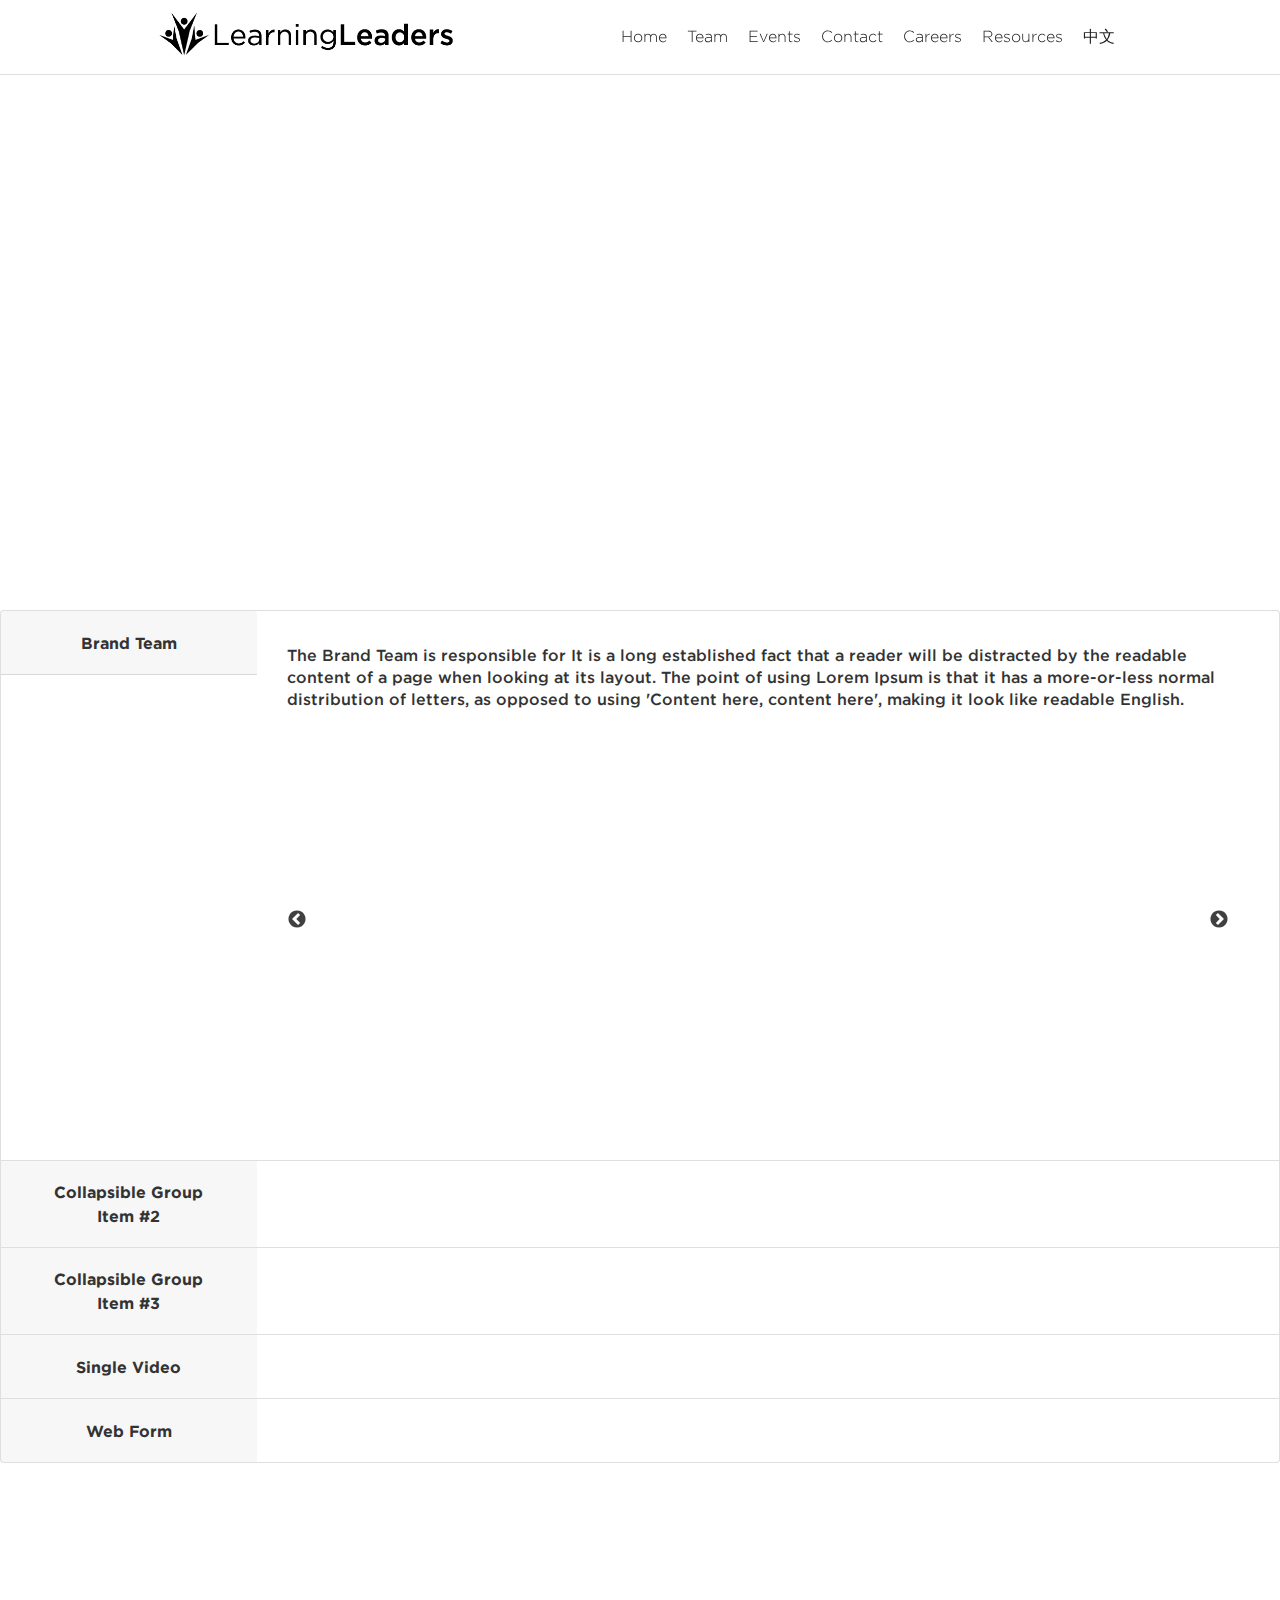
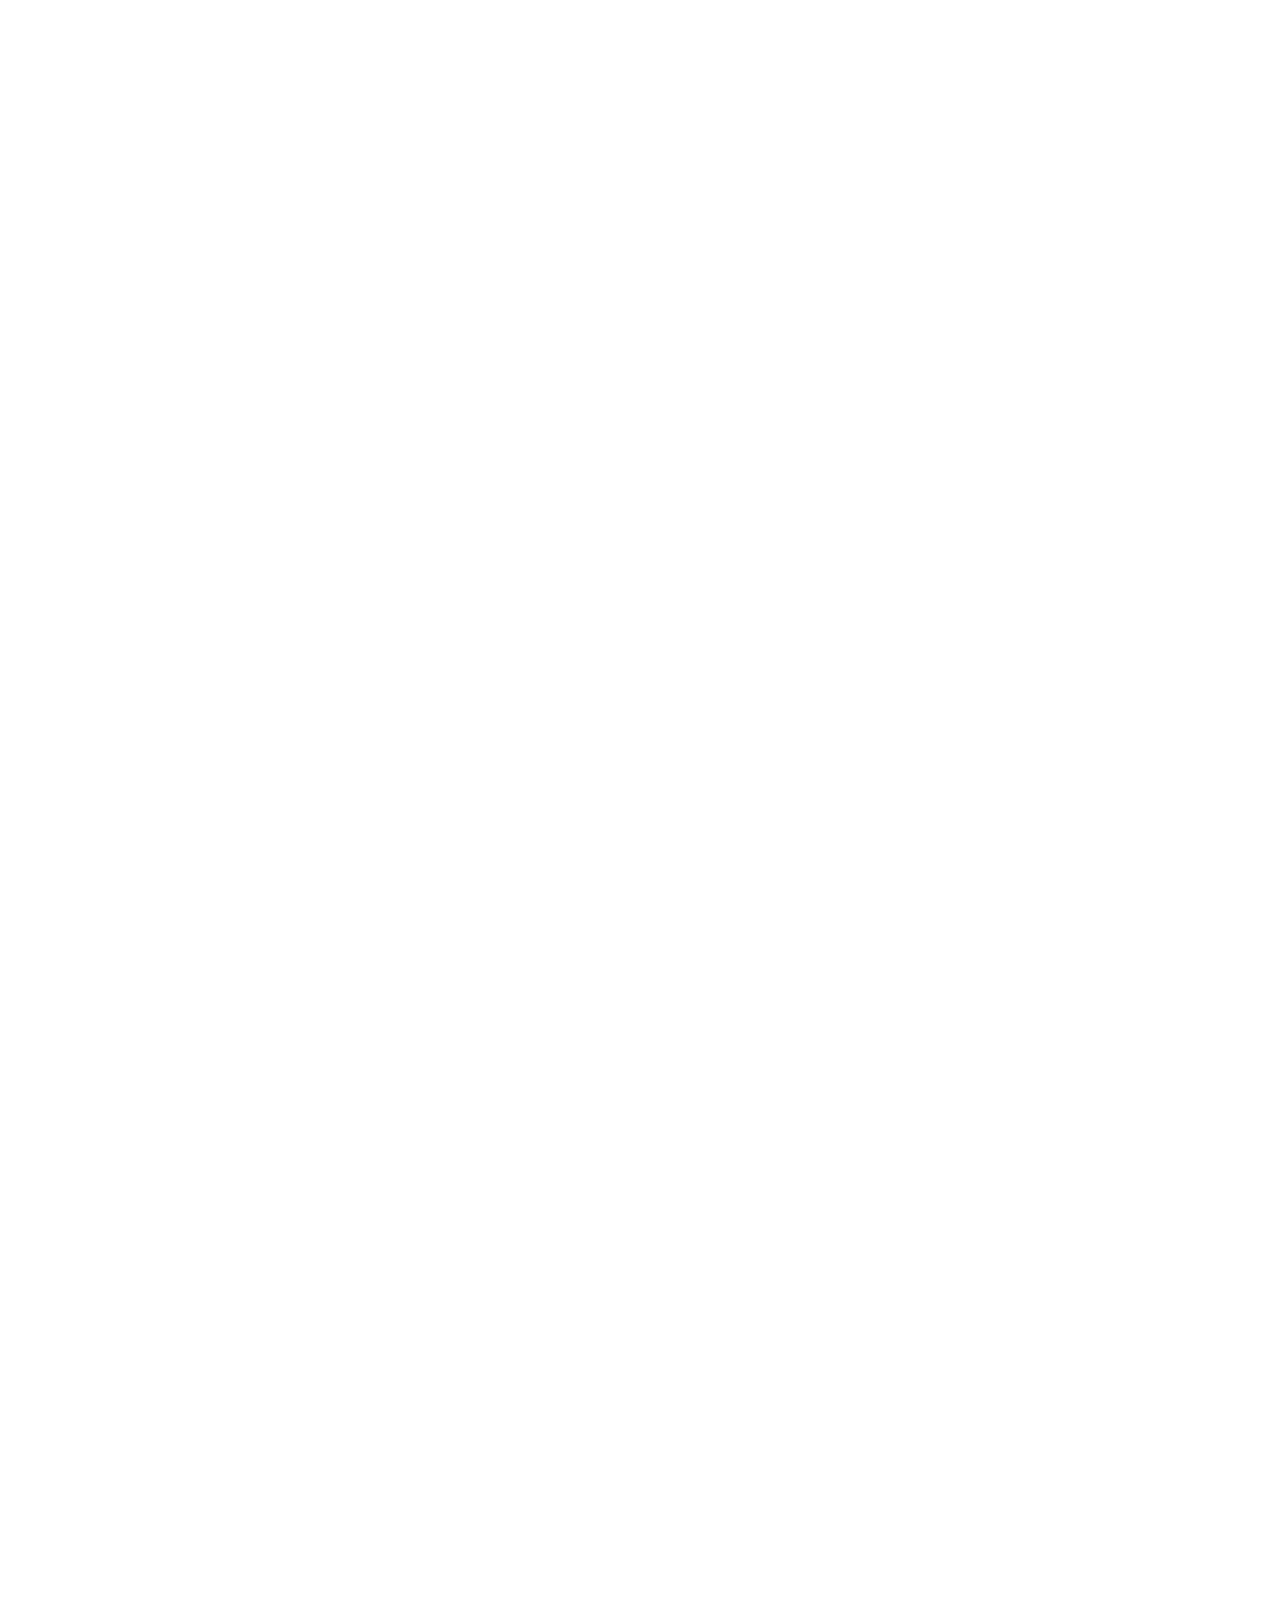
==== commit 05b40037: "Some css fixes" ====
--- a/index.html
+++ b/index.html
@@ -2,41 +2,25 @@
 <html lang="en">
 <head>
   <meta charset="utf-8">
-  <meta content="width=device-width, initial-scale=1, shrink-to-fit=no"
-        name="viewport">
-  <link href="./normalize.css"
-        rel="stylesheet"
-        type="text/css">
-  <link href="./webflow.css"
-        rel="stylesheet"
-        type="text/css">
-  <link crossorigin="anonymous"
-        href="https://stackpath.bootstrapcdn.com/bootstrap/4.3.1/css/bootstrap.min.css"
-        integrity="sha384-ggOyR0iXCbMQv3Xipma34MD+dH/1fQ784/j6cY/iJTQUOhcWr7x9JvoRxT2MZw1T"
-        rel="stylesheet">
-  <link href="./learningleaders-free-business-template.webflow.css"
-        rel="stylesheet"
-        type="text/css">
-  <link href="./slick/slick.css"
-        rel="stylesheet"
-        type="text/css">
-  <link href="slick/slick-theme.css"
-        rel="stylesheet"
-        type="text/css">
-  <link href="./team.css"
-        rel="stylesheet"
-        type="text/css">
+  <meta content="width=device-width, initial-scale=1, shrink-to-fit=no" name="viewport">
+  <link href="./css/normalize.css" rel="stylesheet" type="text/css">
+  <link href="./css/webflow.css" rel="stylesheet" type="text/css">
+  <link crossorigin="anonymous" href="https://stackpath.bootstrapcdn.com/bootstrap/4.3.1/css/bootstrap.min.css" integrity="sha384-ggOyR0iXCbMQv3Xipma34MD+dH/1fQ784/j6cY/iJTQUOhcWr7x9JvoRxT2MZw1T" rel="stylesheet">
+  <link href="./css/learningleaders-free-business-template.webflow.css" rel="stylesheet" type="text/css">
+  <link href="./slick/slick.css" rel="stylesheet" type="text/css">
+  <link href="slick/slick-theme.css" rel="stylesheet" type="text/css">
+  <link href="./css/team.css" rel="stylesheet" type="text/css">
   <title>Title</title>
 </head>
 <body>
   <!-- Pre-existing webflor site header menu -->
-  <!-- <div data-collapse="medium" data-animation="over-right" data-duration="400" class="navigation w-nav">
+  <div data-collapse="medium" data-animation="over-right" data-duration="400" class="navigation w-nav">
         <div class="div-block-6 w-clearfix"><img src="./2015Jan6_Final-Logo-White-Small.png" alt="" class="image-5"></div>
-        <nav role="navigation" class="nav-menu w-clearfix w-nav-menu"><a href="#learners" class="nav-link w-nav-link">Home</a><a href="#team" class="nav-link w-nav-link">Team</a><a href="#events" class="nav-link w-nav-link">Events</a><a href="#contact" class="nav-link w-nav-link">Contact</a><a href="http://www.joinlearningleaders.com" class="nav-link w-hidden-main w-hidden-medium w-hidden-small w-hidden-tiny w-nav-link">Careers</a><a href="http://joinlearningleaders.com" class="nav-link w-hidden-medium w-hidden-small w-hidden-tiny w-nav-link">Careers</a><a href="files.html" class="nav-link w-nav-link">Resources</a><a href="http://zh.learningleaders.com" class="nav-link w-nav-link">中文</a></nav>
+        <nav role="navigation" class="nav-menu w-clearfix w-nav-menu"><a href="#learners" class="nav-link w-nav-link">Home</a><a href="/team.html" class="nav-link w-nav-link">Team</a><a href="#events" class="nav-link w-nav-link">Events</a><a href="#contact" class="nav-link w-nav-link">Contact</a><a href="http://www.joinlearningleaders.com" class="nav-link w-hidden-main w-hidden-medium w-hidden-small w-hidden-tiny w-nav-link">Careers</a><a href="http://joinlearningleaders.com" class="nav-link w-hidden-medium w-hidden-small w-hidden-tiny w-nav-link">Careers</a><a href="/resources.html" class="nav-link w-nav-link">Resources</a><a href="http://zh.learningleaders.com" class="nav-link w-nav-link">中文</a></nav>
         <div class="nav-link menu w-hidden-main w-nav-button">
           <div class="icon-2 w-icon-nav-menu"></div>
         </div>
-      </div> -->
+      </div>
   <!-- Pre-existing webflor site header menu -->
   <div class="section">
     <div class="header-content">
@@ -45,241 +29,129 @@
     </div>
   </div>
   <div class="section info-content">
-    <div class="accordion"
-         id="accordionExample">
+    <div class="accordion" id="accordionExample">
       <div class="card">
-        <div class="card-header"
-             id="headingOne">
-          <h2 class="mb-0"><button aria-controls="collapseOne"
-                  aria-expanded="true"
-                  class="btn btn-link"
-                  data-target="#collapseOne"
-                  data-toggle="collapse"
-                  type="button">Brand Team</button></h2>
-        </div><!-- Slider accordion -->
-        <div aria-labelledby="headingOne"
-             class="collapse show"
-             data-parent="#accordionExample"
-             id="collapseOne">
+        <div class="card-header" id="headingOne">
+          <h2 class="mb-0"><button aria-controls="collapseOne" aria-expanded="true" class="btn btn-link" data-target="#collapseOne" data-toggle="collapse" type="button">Brand Team</button></h2>
+        </div>
+        <!-- Slider accordion -->
+        <div aria-labelledby="headingOne" class="collapse show" data-parent="#accordionExample" id="collapseOne">
           <div class="card-body">
             <div class="team-description">
               <p>The Brand Team is responsible for It is a long established fact that a reader will be distracted by the readable content of a page when looking at its layout. The point of using Lorem Ipsum is that it has a more-or-less normal
               distribution of letters, as opposed to using 'Content here, content here', making it look like readable English.</p>
-            </div><!-- Slider starts -->
+            </div>
+            <!-- Slider starts -->
             <div class="portrait-row">
               <!-- Slider item -->
-              <div classname="partner-container"
-                   style=
-                   "background-image: url(https://learningleaderstest.s3-ap-northeast-1.amazonaws.com/Alice-min.JPG); height: 400px; overflow: hidden; background-size: cover; background-repeat: no-repeat; background-position: center; width: 100%;">
-                <!-- <img class="partner-portrait" src="https://learningleaderstest.s3-ap-northeast-1.amazonaws.com/Alice-min.JPG" /> -->
-                <div class="partner-bio-content"
-                     onclick="addClick(this)">
-                  <h2>Partner Name</h2>
-                  <p>It is a long established fact that a reader will be distracted by the readable content of a page when looking at its layout. The point of using Lorem Ipsum is that it has a more-or-less normal distribution of letters, as opposed
-                  to using 'Content here, content here', making it look like readable English.</p>
-                </div>
-              </div><!-- Slider item end -->
-              <div classname="partner-container"
-                   style=
-                   "background-image: url(https://learningleaderstest.s3-ap-northeast-1.amazonaws.com/Chen-min.JPG); height: 400px; overflow: hidden; background-size: cover; background-repeat: no-repeat; background-position: center; width: 100%;">
-                <!-- <img class="partner-portrait" src="https://learningleaderstest.s3-ap-northeast-1.amazonaws.com/Ameera-min.jpg" /> -->
-                <div class="partner-bio-content"
-                     onclick="addClick(this)">
+              <!-- UPDATE Image by updatibng the 'url()' on line below -->
+              <div classname="partner-container" style="background-image: url(https://learningleaderstest.s3-ap-northeast-1.amazonaws.com/Alice-min.JPG); height: 400px; overflow: hidden; background-size: cover; background-repeat: no-repeat; background-position: center; width: 100%;">
+                <div class="partner-bio-content" onclick="addClick(this)">
                   <h2>Partner Name</h2>
                   <p>It is a long established fact that a reader will be distracted by the readable content of a page when looking at its layout. The point of using Lorem Ipsum is that it has a more-or-less normal distribution of letters, as opposed
                   to using 'Content here, content here', making it look like readable English.</p>
                 </div>
               </div>
-              <div classname="partner-container"
-                   style=
-                   "background-image: url(https://learningleaderstest.s3-ap-northeast-1.amazonaws.com/Andy-min.JPG); height: 400px; overflow: hidden; background-size: cover; background-repeat: no-repeat; background-position: center; width: 100%;">
-                <div class="partner-bio-content"
-                     onclick="addClick(this)">
+              <!-- Slider item end -->
+              <div classname="partner-container" style="background-image: url(https://learningleaderstest.s3-ap-northeast-1.amazonaws.com/Chen-min.JPG); height: 400px; overflow: hidden; background-size: cover; background-repeat: no-repeat; background-position: center; width: 100%;">
+                <div class="partner-bio-content" onclick="addClick(this)">
                   <h2>Partner Name</h2>
                   <p>It is a long established fact that a reader will be distracted by the readable content of a page when looking at its layout. The point of using Lorem Ipsum is that it has a more-or-less normal distribution of letters, as opposed
                   to using 'Content here, content here', making it look like readable English.</p>
                 </div>
               </div>
-              <div classname="partner-container"
-                   style=
-                   "background-image: url(https://learningleaderstest.s3-ap-northeast-1.amazonaws.com/Ameera-min.jpg); height: 400px; overflow: hidden; background-size: cover; background-repeat: no-repeat; background-position: center; width: 100%;">
-                <div class="partner-bio-content"
-                     onclick="addClick(this)">
+              <div classname="partner-container" style="background-image: url(https://learningleaderstest.s3-ap-northeast-1.amazonaws.com/Andy-min.JPG); height: 400px; overflow: hidden; background-size: cover; background-repeat: no-repeat; background-position: center; width: 100%;">
+                <div class="partner-bio-content" onclick="addClick(this)">
                   <h2>Partner Name</h2>
                   <p>It is a long established fact that a reader will be distracted by the readable content of a page when looking at its layout. The point of using Lorem Ipsum is that it has a more-or-less normal distribution of letters, as opposed
                   to using 'Content here, content here', making it look like readable English.</p>
                 </div>
               </div>
-            </div><!-- Slider end -->
+              <div classname="partner-container" style="background-image: url(https://learningleaderstest.s3-ap-northeast-1.amazonaws.com/Ameera-min.jpg); height: 400px; overflow: hidden; background-size: cover; background-repeat: no-repeat; background-position: center; width: 100%;">
+                <div class="partner-bio-content" onclick="addClick(this)">
+                  <h2>Partner Name</h2>
+                  <p>It is a long established fact that a reader will be distracted by the readable content of a page when looking at its layout. The point of using Lorem Ipsum is that it has a more-or-less normal distribution of letters, as opposed
+                  to using 'Content here, content here', making it look like readable English.</p>
+                </div>
+              </div>
+            </div>
+            <!-- Slider end -->
           </div>
         </div>
-      </div><!-- End slider accordion -->
+      </div>
+      <!-- End slider accordion -->
       <!-- Text Accoetion -->
       <div class="card">
-        <div class="card-header"
-             id="headingTwo">
-          <h2 class="mb-0"><button aria-controls="collapseTwo"
-                  aria-expanded="false"
-                  class="btn btn-link accordion-title collapsed"
-                  data-target="#collapseTwo"
-                  data-toggle="collapse"
-                  type="button">Collapsible Group Item #2</button></h2>
+        <div class="card-header" id="headingTwo">
+          <h2 class="mb-0"><button aria-controls="collapseTwo" aria-expanded="false" class="btn btn-link accordion-title collapsed" data-target="#collapseTwo" data-toggle="collapse" type="button">Collapsible Group Item #2</button></h2>
         </div>
-        <div aria-labelledby="headingTwo"
-             class="collapse"
-             data-parent="#accordionExample"
-             id="collapseTwo">
+        <div aria-labelledby="headingTwo" class="collapse" data-parent="#accordionExample" id="collapseTwo">
           <div class="card-body"></div>
         </div>
-      </div><!-- End Text Accordion -->
+      </div>
+      <!-- End Text Accordion -->
       <!-- Image accordion -->
       <div class="card">
-        <div class="card-header"
-             id="headingThree">
-          <h2 class="mb-0"><button aria-controls="collapseThree"
-                  aria-expanded="false"
-                  class="btn btn-link accordion-title collapsed"
-                  data-target="#collapseThree"
-                  data-toggle="collapse"
-                  type="button">Collapsible Group Item #3</button></h2>
+        <div class="card-header" id="headingThree">
+          <h2 class="mb-0"><button aria-controls="collapseThree" aria-expanded="false" class="btn btn-link accordion-title collapsed" data-target="#collapseThree" data-toggle="collapse" type="button">Collapsible Group Item #3</button></h2>
         </div>
-        <div aria-labelledby="headingThree"
-             class="collapse"
-             data-parent="#accordionExample"
-             id="collapseThree">
+        <div aria-labelledby="headingThree" class="collapse" data-parent="#accordionExample" id="collapseThree">
           <div class="card-body"><img src="https://via.placeholder.com/1000x800?text=CalendarImg"></div>
         </div>
-      </div><!-- End image accortion -->
+      </div>
+      <!-- End image accortion -->
       <!-- Video Accordion  -->
       <div class="card">
-        <div class="card-header"
-             id="headingFour">
-          <h2 class="mb-0"><button aria-controls="collapseFour"
-                  aria-expanded="false"
-                  class="btn btn-link accordion-title collapsed"
-                  data-target="#collapseFour"
-                  data-toggle="collapse"
-                  type="button">Single Video</button></h2>
+        <div class="card-header" id="headingFour">
+          <h2 class="mb-0"><button aria-controls="collapseFour" aria-expanded="false" class="btn btn-link accordion-title collapsed" data-target="#collapseFour" data-toggle="collapse" type="button">Single Video</button></h2>
         </div>
-        <div aria-labelledby="headingFour"
-             class="collapse"
-             data-parent="#accordionExample"
-             id="collapseFour">
+        <div aria-labelledby="headingFour" class="collapse" data-parent="#accordionExample" id="collapseFour">
           <div class="card-body">
-            <iframe allow="autoplay"
-                 allowfullscreen
-                 frameborder="0"
-                 height="400px"
-                 mozallowfullscreen=""
-                 msallowfullscreen=""
-                 oallowfullscreen=""
-                 scrolling="no"
-                 src="https://iframe.dacast.com/b/133867/f/718617"
-                 webkitallowfullscreen=""
-                 width="100%"></iframe>
+            <iframe allow="autoplay" allowfullscreen frameborder="0" height="400px" mozallowfullscreen="" msallowfullscreen="" oallowfullscreen="" scrolling="no" src="https://iframe.dacast.com/b/133867/f/718617" webkitallowfullscreen="" width="100%"></iframe>
           </div>
         </div>
-      </div><!-- End Video Accordion -->
+      </div>
+      <!-- End Video Accordion -->
       <div class="card">
-        <div class="card-header"
-             id="headingFive">
-          <h2 class="mb-0"><button aria-controls="collapseFive"
-                  aria-expanded="false"
-                  class="btn btn-link accordion-title collapsed"
-                  data-target="#collapseFive"
-                  data-toggle="collapse"
-                  type="button">Web Form</button></h2>
+        <div class="card-header" id="headingFive">
+          <h2 class="mb-0"><button aria-controls="collapseFive" aria-expanded="false" class="btn btn-link accordion-title collapsed" data-target="#collapseFive" data-toggle="collapse" type="button">Web Form</button></h2>
         </div>
-        <div aria-labelledby="headingFive"
-             class="collapse"
-             data-parent="#accordionExample"
-             id="collapseFive">
+        <div aria-labelledby="headingFive" class="collapse" data-parent="#accordionExample" id="collapseFive">
           <div class="card-body">
             <!-- BEGIN Podio web form -->
             <script src="https://podio.com/webforms/23136949/1649008.js"></script> 
-            <script type="text/javascript">
-
-
-
-
-                _podioWebForm.render("1649008")
-            </script> <noscript><a href=""
-               target="_blank">Please fill out the form</a></noscript> <!-- END Podio web form -->
+            <script type="text/javascript">_podioWebForm.render("1649008")</script>
+            <noscript><a href=""target="_blank">Please fill out the form</a></noscript>
+            <!-- END Podio web form -->
           </div>
         </div>
-      </div><!-- End Video Accordion -->
+      </div>
+      <!-- End Video Accordion -->
       <!-- Video Carousel  -->
-    </div><!-- Optional JavaScript -->
+    </div>
+    <!-- Optional JavaScript -->
     <div class="video-row">
       <!-- Slider item -->
       <div classname="video-container">
-        <iframe allowfullscreen
-             frameborder="0"
-             height="400px"
-             mozallowfullscreen=""
-             msallowfullscreen=""
-             oallowfullscreen=""
-             scrolling="no"
-             src="https://iframe.dacast.com/b/133867/f/718617"
-             webkitallowfullscreen=""
-             width="100%"></iframe>
+        <iframe allowfullscreen frameborder="0" height="400px" mozallowfullscreen="" msallowfullscreen="" oallowfullscreen="" scrolling="no" src="https://iframe.dacast.com/b/133867/f/718617" webkitallowfullscreen="" width="100%"></iframe>
       </div><!-- Slider item end -->
       <div classname="video-container">
-        <iframe allowfullscreen
-             frameborder="0"
-             height="400px"
-             mozallowfullscreen=""
-             msallowfullscreen=""
-             oallowfullscreen=""
-             scrolling="no"
-             src="https://iframe.dacast.com/b/133867/f/718617"
-             webkitallowfullscreen=""
-             width="100%"></iframe>
-      </div>
-      <div classname="video-container"
-           onclick="addClick(this)">
-        <iframe allowfullscreen
-             frameborder="0"
-             height="400px"
-             mozallowfullscreen=""
-             msallowfullscreen=""
-             oallowfullscreen=""
-             scrolling="no"
-             src="https://iframe.dacast.com/b/133867/f/718617"
-             webkitallowfullscreen=""
-             width="100%"></iframe>
+        <iframe allowfullscreen frameborder="0" height="400px" mozallowfullscreen="" msallowfullscreen="" oallowfullscreen="" scrolling="no" src="https://iframe.dacast.com/b/133867/f/718617" webkitallowfullscreen="" width="100%"></iframe>
       </div>
       <div classname="video-container">
-        <iframe allowfullscreen
-             frameborder="0"
-             height="400px"
-             mozallowfullscreen=""
-             msallowfullscreen=""
-             oallowfullscreen=""
-             scrolling="no"
-             src="https://iframe.dacast.com/b/133867/f/718617"
-             webkitallowfullscreen=""
-             width="100%"></iframe>
+        <iframe allowfullscreen frameborder="0" height="400px" mozallowfullscreen="" msallowfullscreen="" oallowfullscreen="" scrolling="no" src="https://iframe.dacast.com/b/133867/f/718617" webkitallowfullscreen="" width="100%"></iframe>
+      </div>
+      <div classname="video-container">
+        <iframe allowfullscreen frameborder="0" height="400px" mozallowfullscreen="" msallowfullscreen="" oallowfullscreen="" scrolling="no" src="https://iframe.dacast.com/b/133867/f/718617" webkitallowfullscreen="" width="100%"></iframe>
       </div>
     </div><!-- Slider end -->
-    <!-- jQuery first, then Popper.js, then Bootstrap JS -->
-    <script crossorigin="anonymous"
-         integrity="sha384-q8i/X+965DzO0rT7abK41JStQIAqVgRVzpbzo5smXKp4YfRvH+8abtTE1Pi6jizo"
-         src="https://code.jquery.com/jquery-3.3.1.slim.min.js"></script> 
-    <script crossorigin="anonymous"
-         integrity="sha384-UO2eT0CpHqdSJQ6hJty5KVphtPhzWj9WO1clHTMGa3JDZwrnQq4sF86dIHNDz0W1"
-         src="https://cdnjs.cloudflare.com/ajax/libs/popper.js/1.14.7/umd/popper.min.js"></script> 
-    <script crossorigin="anonymous"
-         integrity="sha384-JjSmVgyd0p3pXB1rRibZUAYoIIy6OrQ6VrjIEaFf/nJGzIxFDsf4x0xIM+B07jRM"
-         src="https://stackpath.bootstrapcdn.com/bootstrap/4.3.1/js/bootstrap.min.js"></script> 
-    <script src="./slick/slick.min.js"
-         type="text/javascript"></script> 
-    <script src="./slider.js"
-         type="text/javascript"></script> 
-    <script src="./onClickBio.js"
-         type="text/javascript"></script> 
-    <script src="./onClickBio.js"
-         type="text/javascript"></script>
+    <script crossorigin="anonymous" integrity="sha384-q8i/X+965DzO0rT7abK41JStQIAqVgRVzpbzo5smXKp4YfRvH+8abtTE1Pi6jizo" src="https://code.jquery.com/jquery-3.3.1.slim.min.js"></script> 
+    <script crossorigin="anonymous" integrity="sha384-UO2eT0CpHqdSJQ6hJty5KVphtPhzWj9WO1clHTMGa3JDZwrnQq4sF86dIHNDz0W1" src="https://cdnjs.cloudflare.com/ajax/libs/popper.js/1.14.7/umd/popper.min.js"></script> 
+    <script crossorigin="anonymous" integrity="sha384-JjSmVgyd0p3pXB1rRibZUAYoIIy6OrQ6VrjIEaFf/nJGzIxFDsf4x0xIM+B07jRM" src="https://stackpath.bootstrapcdn.com/bootstrap/4.3.1/js/bootstrap.min.js"></script> 
+    <script src="./slick/slick.min.js" type="text/javascript"></script> 
+    <script src="./js/slider.js" type="text/javascript"></script> 
+    <script src="./js/onClickBio.js" type="text/javascript"></script> 
+    <script src="./js/onClickBio.js" type="text/javascript"></script>
   </div>
 </body>
 </html>
--- a/css/webflow.css
+++ b/css/webflow.css
@@ -0,0 +1,1796 @@
+@font-face {
+  font-family: 'webflow-icons';
+  src: url("[data-uri]") format('truetype');
+  font-weight: normal;
+  font-style: normal;
+}
+[class^="w-icon-"],
+[class*=" w-icon-"] {
+  /* use !important to prevent issues with browser extensions that change fonts */
+  font-family: 'webflow-icons' !important;
+  speak: none;
+  font-style: normal;
+  font-weight: normal;
+  font-variant: normal;
+  text-transform: none;
+  line-height: 1;
+  /* Better Font Rendering =========== */
+  -webkit-font-smoothing: antialiased;
+  -moz-osx-font-smoothing: grayscale;
+}
+.w-icon-slider-right:before {
+  content: "\e600";
+}
+.w-icon-slider-left:before {
+  content: "\e601";
+}
+.w-icon-nav-menu:before {
+  content: "\e602";
+}
+.w-icon-arrow-down:before,
+.w-icon-dropdown-toggle:before {
+  content: "\e603";
+}
+.w-icon-file-upload-remove:before {
+  content: "\e900";
+}
+.w-icon-file-upload-icon:before {
+  content: "\e903";
+}
+* {
+  -webkit-box-sizing: border-box;
+  -moz-box-sizing: border-box;
+  box-sizing: border-box;
+}
+html {
+  height: 100%;
+}
+body {
+  margin: 0;
+  min-height: 100%;
+  background-color: #fff;
+  font-family: Arial, sans-serif;
+  font-size: 14px;
+  line-height: 20px;
+  color: #333;
+}
+img {
+  max-width: 100%;
+  vertical-align: middle;
+  display: inline-block;
+}
+html.w-mod-touch * {
+  background-attachment: scroll !important;
+}
+.w-block {
+  display: block;
+}
+.w-inline-block {
+  max-width: 100%;
+  display: inline-block;
+}
+.w-clearfix:before,
+.w-clearfix:after {
+  content: " ";
+  display: table;
+  grid-column-start: 1;
+  grid-row-start: 1;
+  grid-column-end: 2;
+  grid-row-end: 2;
+}
+.w-clearfix:after {
+  clear: both;
+}
+.w-hidden {
+  display: none;
+}
+.w-button {
+  display: inline-block;
+  padding: 9px 15px;
+  background-color: #3898EC;
+  color: white;
+  border: 0;
+  line-height: inherit;
+  text-decoration: none;
+  cursor: pointer;
+  border-radius: 0;
+}
+input.w-button {
+  -webkit-appearance: button;
+}
+html[data-w-dynpage] [data-w-cloak] {
+  color: transparent !important;
+}
+.w-webflow-badge,
+.w-webflow-badge * {
+  position: static;
+  left: auto;
+  top: auto;
+  right: auto;
+  bottom: auto;
+  z-index: auto;
+  display: block;
+  visibility: visible;
+  overflow: visible;
+  overflow-x: visible;
+  overflow-y: visible;
+  box-sizing: border-box;
+  width: auto;
+  height: auto;
+  max-height: none;
+  max-width: none;
+  min-height: 0;
+  min-width: 0;
+  margin: 0;
+  padding: 0;
+  float: none;
+  clear: none;
+  border: 0 none transparent;
+  border-radius: 0;
+  background: none;
+  background-image: none;
+  background-position: 0% 0%;
+  background-size: auto auto;
+  background-repeat: repeat;
+  background-origin: padding-box;
+  background-clip: border-box;
+  background-attachment: scroll;
+  background-color: transparent;
+  box-shadow: none;
+  opacity: 1.0;
+  transform: none;
+  transition: none;
+  direction: ltr;
+  font-family: inherit;
+  font-weight: inherit;
+  color: inherit;
+  font-size: inherit;
+  line-height: inherit;
+  font-style: inherit;
+  font-variant: inherit;
+  text-align: inherit;
+  letter-spacing: inherit;
+  text-decoration: inherit;
+  text-indent: 0;
+  text-transform: inherit;
+  list-style-type: disc;
+  text-shadow: none;
+  font-smoothing: auto;
+  vertical-align: baseline;
+  cursor: inherit;
+  white-space: inherit;
+  word-break: normal;
+  word-spacing: normal;
+  word-wrap: normal;
+}
+.w-webflow-badge {
+  position: fixed !important;
+  display: inline-block !important;
+  visibility: visible !important;
+  opacity: 1 !important;
+  z-index: 2147483647 !important;
+  top: auto !important;
+  right: 12px !important;
+  bottom: 12px !important;
+  left: auto !important;
+  color: #AAADB0 !important;
+  background-color: #fff !important;
+  border-radius: 3px !important;
+  padding: 6px 8px 6px 6px !important;
+  font-size: 12px !important;
+  opacity: 1.0 !important;
+  line-height: 14px !important;
+  text-decoration: none !important;
+  transform: none !important;
+  margin: 0 !important;
+  width: auto !important;
+  height: auto !important;
+  overflow: visible !important;
+  white-space: nowrap;
+  box-shadow: 0 0 0 1px rgba(0, 0, 0, 0.1), 0px 1px 3px rgba(0, 0, 0, 0.1);
+  cursor: pointer;
+}
+.w-webflow-badge > img {
+  display: inline-block !important;
+  visibility: visible !important;
+  opacity: 1 !important;
+  vertical-align: middle !important;
+}
+h1,
+h2,
+h3,
+h4,
+h5,
+h6 {
+  font-weight: bold;
+  margin-bottom: 10px;
+}
+h1 {
+  font-size: 38px;
+  line-height: 44px;
+  margin-top: 20px;
+}
+h2 {
+  font-size: 32px;
+  line-height: 36px;
+  margin-top: 20px;
+}
+h3 {
+  font-size: 24px;
+  line-height: 30px;
+  margin-top: 20px;
+}
+h4 {
+  font-size: 18px;
+  line-height: 24px;
+  margin-top: 10px;
+}
+h5 {
+  font-size: 14px;
+  line-height: 20px;
+  margin-top: 10px;
+}
+h6 {
+  font-size: 12px;
+  line-height: 18px;
+  margin-top: 10px;
+}
+p {
+  margin-top: 0;
+  margin-bottom: 10px;
+}
+blockquote {
+  margin: 0 0 10px 0;
+  padding: 10px 20px;
+  border-left: 5px solid #E2E2E2;
+  font-size: 18px;
+  line-height: 22px;
+}
+figure {
+  margin: 0;
+  margin-bottom: 10px;
+}
+figcaption {
+  margin-top: 5px;
+  text-align: center;
+}
+ul,
+ol {
+  margin-top: 0px;
+  margin-bottom: 10px;
+  padding-left: 40px;
+}
+.w-list-unstyled {
+  padding-left: 0;
+  list-style: none;
+}
+.w-embed:before,
+.w-embed:after {
+  content: " ";
+  display: table;
+  grid-column-start: 1;
+  grid-row-start: 1;
+  grid-column-end: 2;
+  grid-row-end: 2;
+}
+.w-embed:after {
+  clear: both;
+}
+.w-video {
+  width: 100%;
+  position: relative;
+  padding: 0;
+}
+.w-video iframe,
+.w-video object,
+.w-video embed {
+  position: absolute;
+  top: 0;
+  left: 0;
+  width: 100%;
+  height: 100%;
+}
+fieldset {
+  padding: 0;
+  margin: 0;
+  border: 0;
+}
+button,
+html input[type="button"],
+input[type="reset"] {
+  border: 0;
+  cursor: pointer;
+  -webkit-appearance: button;
+}
+.w-form {
+  margin: 0 0 15px;
+}
+.w-form-done {
+  display: none;
+  padding: 20px;
+  text-align: center;
+  background-color: #dddddd;
+}
+.w-form-fail {
+  display: none;
+  margin-top: 10px;
+  padding: 10px;
+  background-color: #ffdede;
+}
+label {
+  display: block;
+  margin-bottom: 5px;
+  font-weight: bold;
+}
+.w-input,
+.w-select {
+  display: block;
+  width: 100%;
+  height: 38px;
+  padding: 8px 12px;
+  margin-bottom: 10px;
+  font-size: 14px;
+  line-height: 1.428571429;
+  color: #333333;
+  vertical-align: middle;
+  background-color: #ffffff;
+  border: 1px solid #cccccc;
+}
+.w-input:-moz-placeholder,
+.w-select:-moz-placeholder {
+  color: #999;
+}
+.w-input::-moz-placeholder,
+.w-select::-moz-placeholder {
+  color: #999;
+  opacity: 1;
+}
+.w-input:-ms-input-placeholder,
+.w-select:-ms-input-placeholder {
+  color: #999;
+}
+.w-input::-webkit-input-placeholder,
+.w-select::-webkit-input-placeholder {
+  color: #999;
+}
+.w-input:focus,
+.w-select:focus {
+  border-color: #3898EC;
+  outline: 0;
+}
+.w-input[disabled],
+.w-select[disabled],
+.w-input[readonly],
+.w-select[readonly],
+fieldset[disabled] .w-input,
+fieldset[disabled] .w-select {
+  cursor: not-allowed;
+  background-color: #eeeeee;
+}
+textarea.w-input,
+textarea.w-select {
+  height: auto;
+}
+.w-select {
+  background-color: #f3f3f3;
+}
+.w-select[multiple] {
+  height: auto;
+}
+.w-form-label {
+  display: inline-block;
+  cursor: pointer;
+  font-weight: normal;
+  margin-bottom: 0px;
+}
+.w-radio {
+  display: block;
+  margin-bottom: 5px;
+  padding-left: 20px;
+}
+.w-radio:before,
+.w-radio:after {
+  content: " ";
+  display: table;
+  grid-column-start: 1;
+  grid-row-start: 1;
+  grid-column-end: 2;
+  grid-row-end: 2;
+}
+.w-radio:after {
+  clear: both;
+}
+.w-radio-input {
+  margin: 4px 0 0;
+  margin-top: 1px \9;
+  line-height: normal;
+  float: left;
+  margin-left: -20px;
+}
+.w-radio-input {
+  margin-top: 3px;
+}
+.w-file-upload {
+  display: block;
+  margin-bottom: 10px;
+}
+.w-file-upload-input {
+  width: 0.1px;
+  height: 0.1px;
+  opacity: 0;
+  overflow: hidden;
+  position: absolute;
+  z-index: -100;
+}
+.w-file-upload-default,
+.w-file-upload-uploading,
+.w-file-upload-success {
+  display: inline-block;
+  color: #333333;
+}
+.w-file-upload-error {
+  display: block;
+  margin-top: 10px;
+}
+.w-file-upload-default.w-hidden,
+.w-file-upload-uploading.w-hidden,
+.w-file-upload-error.w-hidden,
+.w-file-upload-success.w-hidden {
+  display: none;
+}
+.w-file-upload-uploading-btn {
+  display: flex;
+  font-size: 14px;
+  font-weight: normal;
+  cursor: pointer;
+  margin: 0;
+  padding: 8px 12px;
+  border: 1px solid #cccccc;
+  background-color: #fafafa;
+}
+.w-file-upload-file {
+  display: flex;
+  flex-grow: 1;
+  justify-content: space-between;
+  margin: 0;
+  padding: 8px 9px 8px 11px;
+  border: 1px solid #cccccc;
+  background-color: #fafafa;
+}
+.w-file-upload-file-name {
+  font-size: 14px;
+  font-weight: normal;
+  display: block;
+}
+.w-file-remove-link {
+  margin-top: 3px;
+  margin-left: 10px;
+  width: auto;
+  height: auto;
+  padding: 3px;
+  display: block;
+  cursor: pointer;
+}
+.w-icon-file-upload-remove {
+  margin: auto;
+  font-size: 10px;
+}
+.w-file-upload-error-msg {
+  display: inline-block;
+  color: #ea384c;
+  padding: 2px 0;
+}
+.w-file-upload-info {
+  display: inline-block;
+  line-height: 38px;
+  padding: 0 12px;
+}
+.w-file-upload-label {
+  display: inline-block;
+  font-size: 14px;
+  font-weight: normal;
+  cursor: pointer;
+  margin: 0;
+  padding: 8px 12px;
+  border: 1px solid #cccccc;
+  background-color: #fafafa;
+}
+.w-icon-file-upload-icon,
+.w-icon-file-upload-uploading {
+  display: inline-block;
+  margin-right: 8px;
+  width: 20px;
+}
+.w-icon-file-upload-uploading {
+  height: 20px;
+}
+.w-container {
+  margin-left: auto;
+  margin-right: auto;
+  max-width: 940px;
+}
+.w-container:before,
+.w-container:after {
+  content: " ";
+  display: table;
+  grid-column-start: 1;
+  grid-row-start: 1;
+  grid-column-end: 2;
+  grid-row-end: 2;
+}
+.w-container:after {
+  clear: both;
+}
+.w-container .w-row {
+  margin-left: -10px;
+  margin-right: -10px;
+}
+.w-row:before,
+.w-row:after {
+  content: " ";
+  display: table;
+  grid-column-start: 1;
+  grid-row-start: 1;
+  grid-column-end: 2;
+  grid-row-end: 2;
+}
+.w-row:after {
+  clear: both;
+}
+.w-row .w-row {
+  margin-left: 0;
+  margin-right: 0;
+}
+.w-col {
+  position: relative;
+  float: left;
+  width: 100%;
+  min-height: 1px;
+  padding-left: 10px;
+  padding-right: 10px;
+}
+.w-col .w-col {
+  padding-left: 0;
+  padding-right: 0;
+}
+.w-col-1 {
+  width: 8.33333333%;
+}
+.w-col-2 {
+  width: 16.66666667%;
+}
+.w-col-3 {
+  width: 25%;
+}
+.w-col-4 {
+  width: 33.33333333%;
+}
+.w-col-5 {
+  width: 41.66666667%;
+}
+.w-col-6 {
+  width: 50%;
+}
+.w-col-7 {
+  width: 58.33333333%;
+}
+.w-col-8 {
+  width: 66.66666667%;
+}
+.w-col-9 {
+  width: 75%;
+}
+.w-col-10 {
+  width: 83.33333333%;
+}
+.w-col-11 {
+  width: 91.66666667%;
+}
+.w-col-12 {
+  width: 100%;
+}
+.w-hidden-main {
+  display: none !important;
+}
+@media screen and (max-width: 991px) {
+  .w-container {
+    max-width: 728px;
+  }
+  .w-hidden-main {
+    display: inherit !important;
+  }
+  .w-hidden-medium {
+    display: none !important;
+  }
+  .w-col-medium-1 {
+    width: 8.33333333%;
+  }
+  .w-col-medium-2 {
+    width: 16.66666667%;
+  }
+  .w-col-medium-3 {
+    width: 25%;
+  }
+  .w-col-medium-4 {
+    width: 33.33333333%;
+  }
+  .w-col-medium-5 {
+    width: 41.66666667%;
+  }
+  .w-col-medium-6 {
+    width: 50%;
+  }
+  .w-col-medium-7 {
+    width: 58.33333333%;
+  }
+  .w-col-medium-8 {
+    width: 66.66666667%;
+  }
+  .w-col-medium-9 {
+    width: 75%;
+  }
+  .w-col-medium-10 {
+    width: 83.33333333%;
+  }
+  .w-col-medium-11 {
+    width: 91.66666667%;
+  }
+  .w-col-medium-12 {
+    width: 100%;
+  }
+  .w-col-stack {
+    width: 100%;
+    left: auto;
+    right: auto;
+  }
+}
+@media screen and (max-width: 767px) {
+  .w-hidden-main {
+    display: inherit !important;
+  }
+  .w-hidden-medium {
+    display: inherit !important;
+  }
+  .w-hidden-small {
+    display: none !important;
+  }
+  .w-row,
+  .w-container .w-row {
+    margin-left: 0;
+    margin-right: 0;
+  }
+  .w-col {
+    width: 100%;
+    left: auto;
+    right: auto;
+  }
+  .w-col-small-1 {
+    width: 8.33333333%;
+  }
+  .w-col-small-2 {
+    width: 16.66666667%;
+  }
+  .w-col-small-3 {
+    width: 25%;
+  }
+  .w-col-small-4 {
+    width: 33.33333333%;
+  }
+  .w-col-small-5 {
+    width: 41.66666667%;
+  }
+  .w-col-small-6 {
+    width: 50%;
+  }
+  .w-col-small-7 {
+    width: 58.33333333%;
+  }
+  .w-col-small-8 {
+    width: 66.66666667%;
+  }
+  .w-col-small-9 {
+    width: 75%;
+  }
+  .w-col-small-10 {
+    width: 83.33333333%;
+  }
+  .w-col-small-11 {
+    width: 91.66666667%;
+  }
+  .w-col-small-12 {
+    width: 100%;
+  }
+}
+@media screen and (max-width: 479px) {
+  .w-container {
+    max-width: none;
+  }
+  .w-hidden-main {
+    display: inherit !important;
+  }
+  .w-hidden-medium {
+    display: inherit !important;
+  }
+  .w-hidden-small {
+    display: inherit !important;
+  }
+  .w-hidden-tiny {
+    display: none !important;
+  }
+  .w-col {
+    width: 100%;
+  }
+  .w-col-tiny-1 {
+    width: 8.33333333%;
+  }
+  .w-col-tiny-2 {
+    width: 16.66666667%;
+  }
+  .w-col-tiny-3 {
+    width: 25%;
+  }
+  .w-col-tiny-4 {
+    width: 33.33333333%;
+  }
+  .w-col-tiny-5 {
+    width: 41.66666667%;
+  }
+  .w-col-tiny-6 {
+    width: 50%;
+  }
+  .w-col-tiny-7 {
+    width: 58.33333333%;
+  }
+  .w-col-tiny-8 {
+    width: 66.66666667%;
+  }
+  .w-col-tiny-9 {
+    width: 75%;
+  }
+  .w-col-tiny-10 {
+    width: 83.33333333%;
+  }
+  .w-col-tiny-11 {
+    width: 91.66666667%;
+  }
+  .w-col-tiny-12 {
+    width: 100%;
+  }
+}
+.w-widget {
+  position: relative;
+}
+.w-widget-map {
+  width: 100%;
+  height: 400px;
+}
+.w-widget-map label {
+  width: auto;
+  display: inline;
+}
+.w-widget-map img {
+  max-width: inherit;
+}
+.w-widget-map .gm-style-iw {
+  text-align: center;
+}
+.w-widget-map .gm-style-iw > button {
+  display: none !important;
+}
+.w-widget-twitter {
+  overflow: hidden;
+}
+.w-widget-twitter-count-shim {
+  display: inline-block;
+  vertical-align: top;
+  position: relative;
+  width: 28px;
+  height: 20px;
+  text-align: center;
+  background: white;
+  border: #758696 solid 1px;
+  border-radius: 3px;
+}
+.w-widget-twitter-count-shim * {
+  pointer-events: none;
+  -webkit-user-select: none;
+  -moz-user-select: none;
+  -ms-user-select: none;
+  user-select: none;
+}
+.w-widget-twitter-count-shim .w-widget-twitter-count-inner {
+  position: relative;
+  font-size: 15px;
+  line-height: 12px;
+  text-align: center;
+  color: #999;
+  font-family: serif;
+}
+.w-widget-twitter-count-shim .w-widget-twitter-count-clear {
+  position: relative;
+  display: block;
+}
+.w-widget-twitter-count-shim.w--large {
+  width: 36px;
+  height: 28px;
+  margin-left: 7px;
+}
+.w-widget-twitter-count-shim.w--large .w-widget-twitter-count-inner {
+  font-size: 18px;
+  line-height: 18px;
+}
+.w-widget-twitter-count-shim:not(.w--vertical) {
+  margin-left: 5px;
+  margin-right: 8px;
+}
+.w-widget-twitter-count-shim:not(.w--vertical).w--large {
+  margin-left: 6px;
+}
+.w-widget-twitter-count-shim:not(.w--vertical):before,
+.w-widget-twitter-count-shim:not(.w--vertical):after {
+  top: 50%;
+  left: 0;
+  border: solid transparent;
+  content: " ";
+  height: 0;
+  width: 0;
+  position: absolute;
+  pointer-events: none;
+}
+.w-widget-twitter-count-shim:not(.w--vertical):before {
+  border-color: rgba(117, 134, 150, 0);
+  border-right-color: #5d6c7b;
+  border-width: 4px;
+  margin-left: -9px;
+  margin-top: -4px;
+}
+.w-widget-twitter-count-shim:not(.w--vertical).w--large:before {
+  border-width: 5px;
+  margin-left: -10px;
+  margin-top: -5px;
+}
+.w-widget-twitter-count-shim:not(.w--vertical):after {
+  border-color: rgba(255, 255, 255, 0);
+  border-right-color: white;
+  border-width: 4px;
+  margin-left: -8px;
+  margin-top: -4px;
+}
+.w-widget-twitter-count-shim:not(.w--vertical).w--large:after {
+  border-width: 5px;
+  margin-left: -9px;
+  margin-top: -5px;
+}
+.w-widget-twitter-count-shim.w--vertical {
+  width: 61px;
+  height: 33px;
+  margin-bottom: 8px;
+}
+.w-widget-twitter-count-shim.w--vertical:before,
+.w-widget-twitter-count-shim.w--vertical:after {
+  top: 100%;
+  left: 50%;
+  border: solid transparent;
+  content: " ";
+  height: 0;
+  width: 0;
+  position: absolute;
+  pointer-events: none;
+}
+.w-widget-twitter-count-shim.w--vertical:before {
+  border-color: rgba(117, 134, 150, 0);
+  border-top-color: #5d6c7b;
+  border-width: 5px;
+  margin-left: -5px;
+}
+.w-widget-twitter-count-shim.w--vertical:after {
+  border-color: rgba(255, 255, 255, 0);
+  border-top-color: white;
+  border-width: 4px;
+  margin-left: -4px;
+}
+.w-widget-twitter-count-shim.w--vertical .w-widget-twitter-count-inner {
+  font-size: 18px;
+  line-height: 22px;
+}
+.w-widget-twitter-count-shim.w--vertical.w--large {
+  width: 76px;
+}
+.w-widget-gplus {
+  overflow: hidden;
+}
+.w-background-video {
+  position: relative;
+  overflow: hidden;
+  height: 500px;
+  color: white;
+}
+.w-background-video > video {
+  background-size: cover;
+  background-position: 50% 50%;
+  position: absolute;
+  right: -100%;
+  bottom: -100%;
+  top: -100%;
+  left: -100%;
+  margin: auto;
+  min-width: 100%;
+  min-height: 100%;
+  z-index: -100;
+}
+.w-background-video > video::-webkit-media-controls-start-playback-button {
+  display: none !important;
+  -webkit-appearance: none;
+}
+.w-slider {
+  position: relative;
+  height: 300px;
+  text-align: center;
+  background: #dddddd;
+  clear: both;
+  -webkit-tap-highlight-color: rgba(0, 0, 0, 0);
+  tap-highlight-color: rgba(0, 0, 0, 0);
+}
+.w-slider-mask {
+  position: relative;
+  display: block;
+  overflow: hidden;
+  z-index: 1;
+  left: 0;
+  right: 0;
+  height: 100%;
+  white-space: nowrap;
+}
+.w-slide {
+  position: relative;
+  display: inline-block;
+  vertical-align: top;
+  width: 100%;
+  height: 100%;
+  white-space: normal;
+  text-align: left;
+}
+.w-slider-nav {
+  position: absolute;
+  z-index: 2;
+  top: auto;
+  right: 0;
+  bottom: 0;
+  left: 0;
+  margin: auto;
+  padding-top: 10px;
+  height: 40px;
+  text-align: center;
+  -webkit-tap-highlight-color: rgba(0, 0, 0, 0);
+  tap-highlight-color: rgba(0, 0, 0, 0);
+}
+.w-slider-nav.w-round > div {
+  border-radius: 100%;
+}
+.w-slider-nav.w-num > div {
+  width: auto;
+  height: auto;
+  padding: 0.2em 0.5em;
+  font-size: inherit;
+  line-height: inherit;
+}
+.w-slider-nav.w-shadow > div {
+  box-shadow: 0 0 3px rgba(51, 51, 51, 0.4);
+}
+.w-slider-nav-invert {
+  color: #fff;
+}
+.w-slider-nav-invert > div {
+  background-color: rgba(34, 34, 34, 0.4);
+}
+.w-slider-nav-invert > div.w-active {
+  background-color: #222;
+}
+.w-slider-dot {
+  position: relative;
+  display: inline-block;
+  width: 1em;
+  height: 1em;
+  background-color: rgba(255, 255, 255, 0.4);
+  cursor: pointer;
+  margin: 0 3px 0.5em;
+  transition: background-color 100ms, color 100ms;
+}
+.w-slider-dot.w-active {
+  background-color: #fff;
+}
+.w-slider-arrow-left,
+.w-slider-arrow-right {
+  position: absolute;
+  width: 80px;
+  top: 0;
+  right: 0;
+  bottom: 0;
+  left: 0;
+  margin: auto;
+  cursor: pointer;
+  overflow: hidden;
+  color: white;
+  font-size: 40px;
+  -webkit-tap-highlight-color: rgba(0, 0, 0, 0);
+  tap-highlight-color: rgba(0, 0, 0, 0);
+  -webkit-user-select: none;
+  -moz-user-select: none;
+  -ms-user-select: none;
+  user-select: none;
+}
+.w-slider-arrow-left [class^="w-icon-"],
+.w-slider-arrow-right [class^="w-icon-"],
+.w-slider-arrow-left [class*=" w-icon-"],
+.w-slider-arrow-right [class*=" w-icon-"] {
+  position: absolute;
+}
+.w-slider-arrow-left {
+  z-index: 3;
+  right: auto;
+}
+.w-slider-arrow-right {
+  z-index: 4;
+  left: auto;
+}
+.w-icon-slider-left,
+.w-icon-slider-right {
+  top: 0;
+  right: 0;
+  bottom: 0;
+  left: 0;
+  margin: auto;
+  width: 1em;
+  height: 1em;
+}
+.w-dropdown {
+  display: inline-block;
+  position: relative;
+  text-align: left;
+  margin-left: auto;
+  margin-right: auto;
+  z-index: 900;
+}
+.w-dropdown-btn,
+.w-dropdown-toggle,
+.w-dropdown-link {
+  position: relative;
+  vertical-align: top;
+  text-decoration: none;
+  color: #222222;
+  padding: 20px;
+  text-align: left;
+  margin-left: auto;
+  margin-right: auto;
+  white-space: nowrap;
+}
+.w-dropdown-toggle {
+  -webkit-user-select: none;
+  -moz-user-select: none;
+  -ms-user-select: none;
+  user-select: none;
+  display: inline-block;
+  cursor: pointer;
+  padding-right: 40px;
+}
+.w-icon-dropdown-toggle {
+  position: absolute;
+  top: 0;
+  right: 0;
+  bottom: 0;
+  margin: auto;
+  margin-right: 20px;
+  width: 1em;
+  height: 1em;
+}
+.w-dropdown-list {
+  position: absolute;
+  background: #dddddd;
+  display: none;
+  min-width: 100%;
+}
+.w-dropdown-list.w--open {
+  display: block;
+}
+.w-dropdown-link {
+  padding: 10px 20px;
+  display: block;
+  color: #222222;
+}
+.w-dropdown-link.w--current {
+  color: #0082f3;
+}
+.w-nav[data-collapse="all"] .w-dropdown,
+.w-nav[data-collapse="all"] .w-dropdown-toggle {
+  display: block;
+}
+.w-nav[data-collapse="all"] .w-dropdown-list {
+  position: static;
+}
+@media screen and (max-width: 991px) {
+  .w-nav[data-collapse="medium"] .w-dropdown,
+  .w-nav[data-collapse="medium"] .w-dropdown-toggle {
+    display: block;
+  }
+  .w-nav[data-collapse="medium"] .w-dropdown-list {
+    position: static;
+  }
+}
+@media screen and (max-width: 767px) {
+  .w-nav[data-collapse="small"] .w-dropdown,
+  .w-nav[data-collapse="small"] .w-dropdown-toggle {
+    display: block;
+  }
+  .w-nav[data-collapse="small"] .w-dropdown-list {
+    position: static;
+  }
+  .w-nav-brand {
+    padding-left: 10px;
+  }
+}
+@media screen and (max-width: 479px) {
+  .w-nav[data-collapse="tiny"] .w-dropdown,
+  .w-nav[data-collapse="tiny"] .w-dropdown-toggle {
+    display: block;
+  }
+  .w-nav[data-collapse="tiny"] .w-dropdown-list {
+    position: static;
+  }
+}
+/**
+ * ## Note
+ * Safari (on both iOS and OS X) does not handle viewport units (vh, vw) well.
+ * For example percentage units do not work on descendants of elements that
+ * have any dimensions expressed in viewport units. It also doesn’t handle them at
+ * all in `calc()`.
+ */
+/**
+ * Wrapper around all lightbox elements
+ *
+ * 1. Since the lightbox can receive focus, IE also gives it an outline.
+ * 2. Fixes flickering on Chrome when a transition is in progress
+ *    underneath the lightbox.
+ */
+.w-lightbox-backdrop {
+  color: #000;
+  cursor: auto;
+  font-family: serif;
+  font-size: medium;
+  font-style: normal;
+  font-variant: normal;
+  font-weight: normal;
+  letter-spacing: normal;
+  line-height: normal;
+  list-style: disc;
+  text-align: start;
+  text-indent: 0;
+  text-shadow: none;
+  text-transform: none;
+  visibility: visible;
+  white-space: normal;
+  word-break: normal;
+  word-spacing: normal;
+  word-wrap: normal;
+  position: fixed;
+  top: 0;
+  right: 0;
+  bottom: 0;
+  left: 0;
+  color: #fff;
+  font-family: "Helvetica Neue", Helvetica, Ubuntu, "Segoe UI", Verdana, sans-serif;
+  font-size: 17px;
+  line-height: 1.2;
+  font-weight: 300;
+  text-align: center;
+  background: rgba(0, 0, 0, 0.9);
+  z-index: 2000;
+  outline: 0;
+  /* 1 */
+  opacity: 0;
+  -webkit-user-select: none;
+  -moz-user-select: none;
+  -ms-user-select: none;
+  -webkit-tap-highlight-color: transparent;
+  -webkit-transform: translate(0, 0);
+  /* 2 */
+}
+/**
+ * Neat trick to bind the rubberband effect to our canvas instead of the whole
+ * document on iOS. It also prevents a bug that causes the document underneath to scroll.
+ */
+.w-lightbox-backdrop,
+.w-lightbox-container {
+  height: 100%;
+  overflow: auto;
+  -webkit-overflow-scrolling: touch;
+}
+.w-lightbox-content {
+  position: relative;
+  height: 100vh;
+  overflow: hidden;
+}
+.w-lightbox-view {
+  position: absolute;
+  width: 100vw;
+  height: 100vh;
+  opacity: 0;
+}
+.w-lightbox-view:before {
+  content: "";
+  height: 100vh;
+}
+/* .w-lightbox-content */
+.w-lightbox-group,
+.w-lightbox-group .w-lightbox-view,
+.w-lightbox-group .w-lightbox-view:before {
+  height: 86vh;
+}
+.w-lightbox-frame,
+.w-lightbox-view:before {
+  display: inline-block;
+  vertical-align: middle;
+}
+/*
+ * 1. Remove default margin set by user-agent on the <figure> element.
+ */
+.w-lightbox-figure {
+  position: relative;
+  margin: 0;
+  /* 1 */
+}
+.w-lightbox-group .w-lightbox-figure {
+  cursor: pointer;
+}
+/**
+ * IE adds image dimensions as width and height attributes on the IMG tag,
+ * but we need both width and height to be set to auto to enable scaling.
+ */
+.w-lightbox-img {
+  width: auto;
+  height: auto;
+  max-width: none;
+}
+/**
+ * 1. Reset if style is set by user on "All Images"
+ */
+.w-lightbox-image {
+  display: block;
+  float: none;
+  /* 1 */
+  max-width: 100vw;
+  max-height: 100vh;
+}
+.w-lightbox-group .w-lightbox-image {
+  max-height: 86vh;
+}
+.w-lightbox-caption {
+  position: absolute;
+  right: 0;
+  bottom: 0;
+  left: 0;
+  padding: .5em 1em;
+  background: rgba(0, 0, 0, 0.4);
+  text-align: left;
+  text-overflow: ellipsis;
+  white-space: nowrap;
+  overflow: hidden;
+}
+.w-lightbox-embed {
+  position: absolute;
+  top: 0;
+  right: 0;
+  bottom: 0;
+  left: 0;
+  width: 100%;
+  height: 100%;
+}
+.w-lightbox-control {
+  position: absolute;
+  top: 0;
+  width: 4em;
+  background-size: 24px;
+  background-repeat: no-repeat;
+  background-position: center;
+  cursor: pointer;
+  -webkit-transition: all .3s;
+  transition: all .3s;
+}
+.w-lightbox-left {
+  display: none;
+  bottom: 0;
+  left: 0;
+  /* <svg xmlns="http://www.w3.org/2000/svg" viewBox="-20 0 24 40" width="24" height="40"><g transform="rotate(45)"><path d="m0 0h5v23h23v5h-28z" opacity=".4"/><path d="m1 1h3v23h23v3h-26z" fill="#fff"/></g></svg> */
+  background-image: url("[data-uri]");
+}
+.w-lightbox-right {
+  display: none;
+  right: 0;
+  bottom: 0;
+  /* <svg xmlns="http://www.w3.org/2000/svg" viewBox="-4 0 24 40" width="24" height="40"><g transform="rotate(45)"><path d="m0-0h28v28h-5v-23h-23z" opacity=".4"/><path d="m1 1h26v26h-3v-23h-23z" fill="#fff"/></g></svg> */
+  background-image: url("[data-uri]");
+}
+/*
+ * Without specifying the with and height inside the SVG, all versions of IE render the icon too small.
+ * The bug does not seem to manifest itself if the elements are tall enough such as the above arrows.
+ * (http://stackoverflow.com/questions/16092114/background-size-differs-in-internet-explorer)
+ */
+.w-lightbox-close {
+  right: 0;
+  height: 2.6em;
+  /* <svg xmlns="http://www.w3.org/2000/svg" viewBox="-4 0 18 17" width="18" height="17"><g transform="rotate(45)"><path d="m0 0h7v-7h5v7h7v5h-7v7h-5v-7h-7z" opacity=".4"/><path d="m1 1h7v-7h3v7h7v3h-7v7h-3v-7h-7z" fill="#fff"/></g></svg> */
+  background-image: url("[data-uri]");
+  background-size: 18px;
+}
+/**
+ * 1. All IE versions add extra space at the bottom without this.
+ */
+.w-lightbox-strip {
+  position: absolute;
+  bottom: 0;
+  left: 0;
+  right: 0;
+  padding: 0 1vh;
+  line-height: 0;
+  /* 1 */
+  white-space: nowrap;
+  overflow-x: auto;
+  overflow-y: hidden;
+}
+/*
+ * 1. We use content-box to avoid having to do `width: calc(10vh + 2vw)`
+ *    which doesn’t work in Safari anyway.
+ * 2. Chrome renders images pixelated when switching to GPU. Making sure
+ *    the parent is also rendered on the GPU (by setting translate3d for
+ *    example) fixes this behavior.
+ */
+.w-lightbox-item {
+  display: inline-block;
+  width: 10vh;
+  padding: 2vh 1vh;
+  box-sizing: content-box;
+  /* 1 */
+  cursor: pointer;
+  -webkit-transform: translate3d(0, 0, 0);
+  /* 2 */
+}
+.w-lightbox-active {
+  opacity: .3;
+}
+.w-lightbox-thumbnail {
+  position: relative;
+  height: 10vh;
+  background: #222;
+  overflow: hidden;
+}
+.w-lightbox-thumbnail-image {
+  position: absolute;
+  top: 0;
+  left: 0;
+}
+.w-lightbox-thumbnail .w-lightbox-tall {
+  top: 50%;
+  width: 100%;
+  -webkit-transform: translate(0, -50%);
+  -ms-transform: translate(0, -50%);
+  transform: translate(0, -50%);
+}
+.w-lightbox-thumbnail .w-lightbox-wide {
+  left: 50%;
+  height: 100%;
+  -webkit-transform: translate(-50%, 0);
+  -ms-transform: translate(-50%, 0);
+  transform: translate(-50%, 0);
+}
+/*
+ * Spinner
+ *
+ * Absolute pixel values are used to avoid rounding errors that would cause
+ * the white spinning element to be misaligned with the track.
+ */
+.w-lightbox-spinner {
+  position: absolute;
+  top: 50%;
+  left: 50%;
+  box-sizing: border-box;
+  width: 40px;
+  height: 40px;
+  margin-top: -20px;
+  margin-left: -20px;
+  border: 5px solid rgba(0, 0, 0, 0.4);
+  border-radius: 50%;
+  -webkit-animation: spin .8s infinite linear;
+  animation: spin .8s infinite linear;
+}
+.w-lightbox-spinner:after {
+  content: "";
+  position: absolute;
+  top: -4px;
+  right: -4px;
+  bottom: -4px;
+  left: -4px;
+  border: 3px solid transparent;
+  border-bottom-color: #fff;
+  border-radius: 50%;
+}
+/*
+ * Utility classes
+ */
+.w-lightbox-hide {
+  display: none;
+}
+.w-lightbox-noscroll {
+  overflow: hidden;
+}
+@media (min-width: 768px) {
+  .w-lightbox-content {
+    height: 96vh;
+    margin-top: 2vh;
+  }
+  .w-lightbox-view,
+  .w-lightbox-view:before {
+    height: 96vh;
+  }
+  /* .w-lightbox-content */
+  .w-lightbox-group,
+  .w-lightbox-group .w-lightbox-view,
+  .w-lightbox-group .w-lightbox-view:before {
+    height: 84vh;
+  }
+  .w-lightbox-image {
+    max-width: 96vw;
+    max-height: 96vh;
+  }
+  .w-lightbox-group .w-lightbox-image {
+    max-width: 82.3vw;
+    max-height: 84vh;
+  }
+  .w-lightbox-left,
+  .w-lightbox-right {
+    display: block;
+    opacity: .5;
+  }
+  .w-lightbox-close {
+    opacity: .8;
+  }
+  .w-lightbox-control:hover {
+    opacity: 1;
+  }
+}
+.w-lightbox-inactive,
+.w-lightbox-inactive:hover {
+  opacity: 0;
+}
+.w-richtext:before,
+.w-richtext:after {
+  content: " ";
+  display: table;
+  grid-column-start: 1;
+  grid-row-start: 1;
+  grid-column-end: 2;
+  grid-row-end: 2;
+}
+.w-richtext:after {
+  clear: both;
+}
+.w-richtext[contenteditable="true"]:before,
+.w-richtext[contenteditable="true"]:after {
+  white-space: initial;
+}
+.w-richtext ol,
+.w-richtext ul {
+  overflow: hidden;
+}
+.w-richtext .w-richtext-figure-selected.w-richtext-figure-type-video div:after,
+.w-richtext .w-richtext-figure-selected[data-rt-type="video"] div:after {
+  outline: 2px solid #2895f7;
+}
+.w-richtext .w-richtext-figure-selected.w-richtext-figure-type-image div,
+.w-richtext .w-richtext-figure-selected[data-rt-type="image"] div {
+  outline: 2px solid #2895f7;
+}
+.w-richtext figure.w-richtext-figure-type-video > div:after,
+.w-richtext figure[data-rt-type="video"] > div:after {
+  content: '';
+  position: absolute;
+  display: none;
+  left: 0;
+  top: 0;
+  right: 0;
+  bottom: 0;
+}
+.w-richtext figure {
+  position: relative;
+  max-width: 60%;
+}
+.w-richtext figure > div:before {
+  cursor: default!important;
+}
+.w-richtext figure img {
+  width: 100%;
+}
+.w-richtext figure figcaption.w-richtext-figcaption-placeholder {
+  opacity: 0.6;
+}
+.w-richtext figure div {
+  /* fix incorrectly sized selection border in the data manager */
+  font-size: 0px;
+  color: transparent;
+}
+.w-richtext figure.w-richtext-figure-type-image,
+.w-richtext figure[data-rt-type="image"] {
+  display: table;
+}
+.w-richtext figure.w-richtext-figure-type-image > div,
+.w-richtext figure[data-rt-type="image"] > div {
+  display: inline-block;
+}
+.w-richtext figure.w-richtext-figure-type-image > figcaption,
+.w-richtext figure[data-rt-type="image"] > figcaption {
+  display: table-caption;
+  caption-side: bottom;
+}
+.w-richtext figure.w-richtext-figure-type-video,
+.w-richtext figure[data-rt-type="video"] {
+  width: 60%;
+  height: 0;
+}
+.w-richtext figure.w-richtext-figure-type-video iframe,
+.w-richtext figure[data-rt-type="video"] iframe {
+  position: absolute;
+  top: 0;
+  left: 0;
+  width: 100%;
+  height: 100%;
+}
+.w-richtext figure.w-richtext-figure-type-video > div,
+.w-richtext figure[data-rt-type="video"] > div {
+  width: 100%;
+}
+.w-richtext figure.w-richtext-align-center {
+  margin-right: auto;
+  margin-left: auto;
+  clear: both;
+}
+.w-richtext figure.w-richtext-align-center.w-richtext-figure-type-image > div,
+.w-richtext figure.w-richtext-align-center[data-rt-type="image"] > div {
+  max-width: 100%;
+}
+.w-richtext figure.w-richtext-align-normal {
+  clear: both;
+}
+.w-richtext figure.w-richtext-align-fullwidth {
+  width: 100%;
+  max-width: 100%;
+  text-align: center;
+  clear: both;
+  display: block;
+  margin-right: auto;
+  margin-left: auto;
+}
+.w-richtext figure.w-richtext-align-fullwidth > div {
+  display: inline-block;
+  /* padding-bottom is used for aspect ratios in video figures
+      we want the div to inherit that so hover/selection borders in the designer-canvas
+      fit right*/
+  padding-bottom: inherit;
+}
+.w-richtext figure.w-richtext-align-fullwidth > figcaption {
+  display: block;
+}
+.w-richtext figure.w-richtext-align-floatleft {
+  float: left;
+  margin-right: 15px;
+  clear: none;
+}
+.w-richtext figure.w-richtext-align-floatright {
+  float: right;
+  margin-left: 15px;
+  clear: none;
+}
+.w-nav {
+  position: relative;
+  background: #dddddd;
+  z-index: 1000;
+}
+.w-nav:before,
+.w-nav:after {
+  content: " ";
+  display: table;
+  grid-column-start: 1;
+  grid-row-start: 1;
+  grid-column-end: 2;
+  grid-row-end: 2;
+}
+.w-nav:after {
+  clear: both;
+}
+.w-nav-brand {
+  position: relative;
+  float: left;
+  text-decoration: none;
+  color: #333333;
+}
+.w-nav-link {
+  position: relative;
+  display: inline-block;
+  vertical-align: top;
+  text-decoration: none;
+  color: #222222;
+  padding: 20px;
+  text-align: left;
+  margin-left: auto;
+  margin-right: auto;
+}
+.w-nav-link.w--current {
+  color: #0082f3;
+}
+.w-nav-menu {
+  position: relative;
+  float: right;
+}
+.w--nav-menu-open {
+  display: block !important;
+  position: absolute;
+  top: 100%;
+  left: 0;
+  right: 0;
+  background: #C8C8C8;
+  text-align: center;
+  overflow: visible;
+  min-width: 200px;
+}
+.w--nav-link-open {
+  display: block;
+  position: relative;
+}
+.w-nav-overlay {
+  position: absolute;
+  overflow: hidden;
+  display: none;
+  top: 100%;
+  left: 0;
+  right: 0;
+  width: 100%;
+}
+.w-nav-overlay .w--nav-menu-open {
+  top: 0;
+}
+.w-nav[data-animation="over-left"] .w-nav-overlay {
+  width: auto;
+}
+.w-nav[data-animation="over-left"] .w-nav-overlay,
+.w-nav[data-animation="over-left"] .w--nav-menu-open {
+  right: auto;
+  z-index: 1;
+  top: 0;
+}
+.w-nav[data-animation="over-right"] .w-nav-overlay {
+  width: auto;
+}
+.w-nav[data-animation="over-right"] .w-nav-overlay,
+.w-nav[data-animation="over-right"] .w--nav-menu-open {
+  left: auto;
+  z-index: 1;
+  top: 0;
+}
+.w-nav-button {
+  position: relative;
+  float: right;
+  padding: 18px;
+  font-size: 24px;
+  display: none;
+  cursor: pointer;
+  -webkit-tap-highlight-color: rgba(0, 0, 0, 0);
+  tap-highlight-color: rgba(0, 0, 0, 0);
+  -webkit-user-select: none;
+  -moz-user-select: none;
+  -ms-user-select: none;
+  user-select: none;
+}
+.w-nav-button.w--open {
+  background-color: #C8C8C8;
+  color: white;
+}
+.w-nav[data-collapse="all"] .w-nav-menu {
+  display: none;
+}
+.w-nav[data-collapse="all"] .w-nav-button {
+  display: block;
+}
+@media screen and (max-width: 991px) {
+  .w-nav[data-collapse="medium"] .w-nav-menu {
+    display: none;
+  }
+  .w-nav[data-collapse="medium"] .w-nav-button {
+    display: block;
+  }
+}
+@media screen and (max-width: 767px) {
+  .w-nav[data-collapse="small"] .w-nav-menu {
+    display: none;
+  }
+  .w-nav[data-collapse="small"] .w-nav-button {
+    display: block;
+  }
+  .w-nav-brand {
+    padding-left: 10px;
+  }
+}
+@media screen and (max-width: 479px) {
+  .w-nav[data-collapse="tiny"] .w-nav-menu {
+    display: none;
+  }
+  .w-nav[data-collapse="tiny"] .w-nav-button {
+    display: block;
+  }
+}
+.w-tabs {
+  position: relative;
+}
+.w-tabs:before,
+.w-tabs:after {
+  content: " ";
+  display: table;
+  grid-column-start: 1;
+  grid-row-start: 1;
+  grid-column-end: 2;
+  grid-row-end: 2;
+}
+.w-tabs:after {
+  clear: both;
+}
+.w-tab-menu {
+  position: relative;
+}
+.w-tab-link {
+  position: relative;
+  display: inline-block;
+  vertical-align: top;
+  text-decoration: none;
+  padding: 9px 30px;
+  text-align: left;
+  cursor: pointer;
+  color: #222222;
+  background-color: #dddddd;
+}
+.w-tab-link.w--current {
+  background-color: #C8C8C8;
+}
+.w-tab-content {
+  position: relative;
+  display: block;
+  overflow: hidden;
+}
+.w-tab-pane {
+  position: relative;
+  display: none;
+}
+.w--tab-active {
+  display: block;
+}
+@media screen and (max-width: 479px) {
+  .w-tab-link {
+    display: block;
+  }
+}
+.w-ix-emptyfix:after {
+  content: "";
+}
+@keyframes spin {
+  0% {
+    transform: rotate(0deg);
+  }
+  100% {
+    transform: rotate(360deg);
+  }
+}
+.w-dyn-empty {
+  padding: 10px;
+  background-color: #dddddd;
+}
+.w-dyn-bind-empty {
+  display: none !important;
+}
+.w-condition-invisible {
+  display: none !important;
+}
--- a/css/learningleaders-free-business-template.webflow.css
+++ b/css/learningleaders-free-business-template.webflow.css
@@ -0,0 +1,4390 @@
+body {
+  font-family: Roboto;
+  color: #333;
+  font-size: 16px;
+  line-height: 22px;
+}
+
+h1 {
+  margin-top: 0px;
+  margin-bottom: 19px;
+  font-size: 38px;
+  line-height: 44px;
+  font-weight: 500;
+}
+
+h2 {
+  margin-top: 0px;
+  margin-bottom: 10px;
+  font-size: 30px;
+  line-height: 36px;
+  font-weight: 400;
+  text-align: center;
+}
+
+h3 {
+  margin-top: 0px;
+  margin-bottom: 15px;
+  font-size: 22px;
+  line-height: 30px;
+  font-weight: 500;
+}
+
+h4 {
+  margin-top: 10px;
+  margin-bottom: 10px;
+  font-size: 18px;
+  line-height: 24px;
+  font-weight: 700;
+}
+
+h5 {
+  margin-top: 10px;
+  margin-bottom: 10px;
+  font-size: 14px;
+  line-height: 20px;
+  font-weight: 700;
+}
+
+h6 {
+  margin-top: 10px;
+  margin-bottom: 10px;
+  font-size: 12px;
+  line-height: 18px;
+  font-weight: 700;
+}
+
+p {
+  margin-top: 0px;
+  margin-bottom: 5px;
+}
+
+.button {
+  display: inline-block;
+  margin-right: 14px;
+  padding: 13px 23px;
+  border-radius: 3px;
+  background-color: #000;
+  box-shadow: 0 2px 1px 0 rgba(0, 0, 0, 0.12);
+  -webkit-transition: background-color 300ms ease, box-shadow 300ms ease, color 300ms ease;
+  transition: background-color 300ms ease, box-shadow 300ms ease, color 300ms ease;
+  font-family: 'Roboto Slab';
+  color: #fff;
+  text-align: center;
+  text-decoration: none;
+}
+
+.button:hover {
+  background-color: #489fd9;
+}
+
+.button.hollow {
+  background-color: transparent;
+  box-shadow: 0 2px 1px 0 rgba(0, 0, 0, 0.12), inset 0 0 0 2px #000;
+  color: #000;
+  text-shadow: none;
+}
+
+.button.hollow:hover {
+  background-color: #489fd9;
+  box-shadow: 0 2px 1px 0 rgba(0, 0, 0, 0.12), inset 0 0 0 2px #489fd9;
+  color: #fff;
+  text-shadow: none;
+}
+
+.button.in-pricing {
+  display: block;
+  margin-top: 19px;
+  margin-right: 0px;
+  padding-top: 10px;
+  padding-bottom: 10px;
+}
+
+.logo-text {
+  margin-top: 24px;
+  font-family: 'Roboto Slab';
+  color: #1c1c1c;
+  font-size: 27px;
+  font-weight: 500;
+}
+
+.logo-text.footer {
+  margin-top: 0px;
+  margin-bottom: 19px;
+  color: #e6eaed;
+}
+
+.navigation {
+  position: fixed;
+  left: 0px;
+  top: 0px;
+  right: 0px;
+  display: -webkit-box;
+  display: -webkit-flex;
+  display: -ms-flexbox;
+  display: flex;
+  margin-bottom: 0px;
+  padding-left: 0px;
+  -webkit-box-orient: horizontal;
+  -webkit-box-direction: normal;
+  -webkit-flex-direction: row;
+  -ms-flex-direction: row;
+  flex-direction: row;
+  -webkit-box-pack: justify;
+  -webkit-justify-content: space-between;
+  -ms-flex-pack: justify;
+  justify-content: space-between;
+  -webkit-flex-wrap: nowrap;
+  -ms-flex-wrap: nowrap;
+  flex-wrap: nowrap;
+  background-color: #fff;
+  box-shadow: 0 1px 0 0 rgba(0, 0, 0, 0.13);
+}
+
+.nav-link {
+  position: static;
+  display: block;
+  padding: 26px 10px;
+  float: left;
+  box-shadow: inset 0 3px 0 0 transparent;
+  -webkit-transition: box-shadow 500ms ease, color 300ms ease;
+  transition: box-shadow 500ms ease, color 300ms ease;
+  font-family: Gotham, sans-serif;
+  font-weight: 300;
+}
+
+.nav-link:hover {
+  box-shadow: inset 0 3px 0 0 hsla(0, 0%, 71%, 0.5);
+}
+
+.nav-link.w--current {
+  box-shadow: inset 0 3px 0 0 #0084da;
+  font-family: Gotham, sans-serif;
+  color: #0084da;
+  font-weight: 300;
+}
+
+.section {
+  padding-top: 70px;
+  padding-bottom: 70px;
+}
+
+.section.blue {
+  background-color: #e3f3fc;
+}
+
+.section.main {
+  position: relative;
+  left: 0px;
+  top: 0px;
+  right: 0px;
+  display: block;
+  height: 1000px;
+  margin: 0px;
+  padding-top: 107px;
+  padding-bottom: 0px;
+  float: none;
+  -webkit-box-orient: horizontal;
+  -webkit-box-direction: normal;
+  -webkit-flex-direction: row;
+  -ms-flex-direction: row;
+  flex-direction: row;
+  -webkit-box-pack: center;
+  -webkit-justify-content: center;
+  -ms-flex-pack: center;
+  justify-content: center;
+  -webkit-box-align: center;
+  -webkit-align-items: center;
+  -ms-flex-align: center;
+  align-items: center;
+  background-color: rgba(0, 132, 218, 0.7);
+  background-image: none;
+  background-position: 0px 0px;
+  background-size: auto;
+  color: #fff;
+  text-shadow: 0 1px 0 rgba(0, 0, 0, 0.23);
+}
+
+.section.grey {
+  background-color: #f0f0f0;
+}
+
+.section.image {
+  background-image: url('../images/town.jpg');
+  background-position: 50% 50%;
+  background-size: cover;
+  color: #fff;
+}
+
+.section.footer {
+  padding-top: 42px;
+  padding-bottom: 42px;
+  background-color: #2b2c2e;
+  color: #e4e8eb;
+}
+
+.section.footer.copyright {
+  padding-top: 19px;
+  padding-bottom: 19px;
+  background-color: #1c1d1f;
+  color: #939596;
+  font-size: 14px;
+}
+
+.section.purple {
+  height: 500px;
+  background-color: #dde7ed;
+  background-image: url('../images/Meet-The-Team_2.jpg'), url('../images/inspiration-geometry.png');
+  background-position: 50% 50%, 0px 0px;
+  background-size: cover, 206px;
+}
+
+.section.clients {
+  padding-top: 0px;
+  padding-bottom: 0px;
+  background-color: #a1bfd4;
+}
+
+.section.press {
+  padding-top: 29px;
+  padding-bottom: 38px;
+  background-color: #3e5c50;
+}
+
+.section.tropies {
+  padding-top: 75px;
+  padding-left: 5px;
+}
+
+.section.trophycase {
+  position: relative;
+  left: 0px;
+  top: 0px;
+  right: 0px;
+  display: block;
+  overflow: visible;
+  margin-top: 0px;
+  margin-bottom: 0px;
+  padding-top: 10px;
+  padding-bottom: 40px;
+  float: none;
+  clear: none;
+}
+
+.section.purple-copy {
+  height: 500px;
+  background-color: #dde7ed;
+  background-image: url('../images/Events_2.jpg');
+  background-position: 50% 50%;
+  background-size: cover;
+}
+
+.slider {
+  display: none;
+  height: 360px;
+  background-color: #303030;
+}
+
+.slide {
+  padding-top: 64px;
+  padding-bottom: 64px;
+}
+
+.slide._1 {
+  background-color: #00ad6e;
+}
+
+.slide._2 {
+  background-color: #00bdd6;
+}
+
+.slide._3 {
+  background-color: #ccbe00;
+}
+
+.main-subtitle {
+  margin-bottom: 26px;
+  font-size: 20px;
+  line-height: 26px;
+  font-weight: 300;
+}
+
+.nav-menu {
+  position: static;
+  display: -webkit-box;
+  display: -webkit-flex;
+  display: -ms-flexbox;
+  display: flex;
+  margin-left: 0px;
+  padding-left: 0px;
+  -webkit-box-pack: start;
+  -webkit-justify-content: flex-start;
+  -ms-flex-pack: start;
+  justify-content: flex-start;
+  -webkit-box-flex: 0;
+  -webkit-flex: 0 0 auto;
+  -ms-flex: 0 0 auto;
+  flex: 0 0 auto;
+}
+
+.footer-slogan {
+  margin-bottom: 11px;
+  color: #939596;
+}
+
+.social-icon {
+  width: 75px;
+  margin-top: 10px;
+  margin-right: 15px;
+  margin-left: 15px;
+  opacity: 0.41;
+  -webkit-transition: opacity 300ms ease;
+  transition: opacity 300ms ease;
+}
+
+.social-icon:hover {
+  opacity: 1;
+}
+
+.footer-title {
+  margin-top: 0px;
+  font-family: 'Roboto Condensed';
+  font-weight: 400;
+  text-transform: uppercase;
+}
+
+.page-link {
+  border-bottom: 1px solid transparent;
+  -webkit-transition: color 300ms ease, border 300ms ease;
+  transition: color 300ms ease, border 300ms ease;
+  color: #489fd9;
+  text-decoration: none;
+}
+
+.page-link:hover {
+  border-bottom-color: #489fd9;
+}
+
+.page-link.in-footer {
+  display: block;
+  color: #939596;
+}
+
+.page-link.in-footer:hover {
+  border-bottom-color: transparent;
+  color: #d2d7d9;
+}
+
+.page-link.white {
+  border-bottom-color: hsla(0, 0%, 100%, 0.49);
+  color: #fff;
+}
+
+.page-link.white:hover {
+  border-bottom-color: #fff;
+}
+
+.newsletter-field {
+  width: 60%;
+  height: 40px;
+  float: left;
+  border: 1px solid transparent;
+  border-top-left-radius: 2px;
+  border-bottom-left-radius: 2px;
+  background-color: #e8e8e8;
+}
+
+.newsletter-field:focus {
+  border-width: 1px;
+  border-color: #09f;
+  box-shadow: 0 0 6px 0 #489fd9;
+}
+
+.newsletter-button {
+  width: 40%;
+  height: 40px;
+  padding-top: 9px;
+  padding-bottom: 9px;
+  float: left;
+  border-top-right-radius: 2px;
+  border-bottom-right-radius: 2px;
+  background-color: #5f6166;
+  -webkit-transition: all 500ms ease;
+  transition: all 500ms ease;
+  color: #d5d8db;
+}
+
+.newsletter-button:hover {
+  background-color: #489fd9;
+  color: #fff;
+}
+
+.newsletter-form {
+  width: 70%;
+}
+
+.brand-link {
+  text-decoration: none;
+}
+
+.success-message {
+  background-color: #5f6166;
+}
+
+.main-heading {
+  margin-top: 0px;
+  margin-bottom: 20px;
+  color: #fff;
+  font-size: 38px;
+  line-height: 44px;
+}
+
+.section-subtitle {
+  position: relative;
+  left: 0px;
+  top: 0px;
+  right: 0px;
+  bottom: 0px;
+  display: block;
+  margin: 9px auto 12px;
+  padding-bottom: 0px;
+  font-family: Gotham, sans-serif;
+  color: #030000;
+  font-size: 19px;
+  line-height: 22px;
+  font-weight: 300;
+  text-align: left;
+}
+
+.bold-text {
+  font-weight: 400;
+}
+
+.plan-wrapper {
+  min-height: 300px;
+  padding: 17px;
+  border-radius: 3px;
+  background-color: #fff;
+  color: #2b2b2b;
+}
+
+.price-point {
+  margin-bottom: 8px;
+  font-size: 14px;
+}
+
+.price-accent {
+  color: #489fd9;
+  font-size: 20px;
+  letter-spacing: 0px;
+}
+
+.addl-feature {
+  margin-bottom: 14px;
+  font-size: 14px;
+  line-height: 18px;
+}
+
+.addl-feature.inactive {
+  color: #c7c5c5;
+  text-decoration: line-through;
+}
+
+.divider {
+  width: 50%;
+  height: 1px;
+  margin-top: 13px;
+  margin-bottom: 12px;
+  background-color: #dbdbdb;
+}
+
+.additional-contact {
+  margin-top: 21px;
+  text-align: center;
+}
+
+.feature {
+  text-align: left;
+}
+
+.feature.centered {
+  text-align: center;
+}
+
+.feature-row {
+  margin-bottom: 14px;
+}
+
+.testimonial-slider {
+  height: auto;
+  margin-top: 45px;
+  background-color: transparent;
+}
+
+.testimony-slide {
+  padding-top: 0px;
+  padding-right: 10%;
+  padding-left: 10%;
+  text-align: center;
+}
+
+.testimony-text {
+  margin-bottom: 21px;
+  font-family: 'Roboto Slab';
+  font-size: 25px;
+  line-height: 31px;
+  font-weight: 300;
+}
+
+.slide-nav {
+  display: none;
+  font-size: 10px;
+}
+
+.person {
+  width: 70px;
+  margin-bottom: 13px;
+  border-radius: 100%;
+}
+
+.name {
+  font-weight: 500;
+}
+
+.slider-arrow {
+  width: 50px;
+  -webkit-transition: color 300ms ease;
+  transition: color 300ms ease;
+  color: #bdbdbd;
+  font-size: 32px;
+}
+
+.slider-arrow:hover {
+  color: #000;
+}
+
+.feature-icon {
+  margin-bottom: 12px;
+}
+
+.main-feature-group {
+  margin-top: 49px;
+  margin-bottom: -20px;
+  padding-top: 65px;
+  padding-bottom: 29px;
+}
+
+.center-contents {
+  text-align: center;
+}
+
+.small-features-row {
+  margin-top: 71px;
+}
+
+.client-logo {
+  width: 16.6%;
+}
+
+.press-logo {
+  width: 16%;
+  margin-right: 2%;
+  margin-left: 2%;
+  opacity: 0.94;
+}
+
+.small-text {
+  color: hsla(0, 0%, 100%, 0.31);
+  font-size: 16px;
+  font-weight: 300;
+  text-align: center;
+}
+
+.heading {
+  position: static;
+  display: block;
+  overflow: visible;
+  margin-right: 15px;
+  margin-bottom: 8px;
+  padding-right: 24px;
+  padding-left: 3px;
+  float: none;
+  clear: none;
+  -webkit-align-self: center;
+  -ms-flex-item-align: center;
+  -ms-grid-row-align: center;
+  align-self: center;
+  -webkit-box-flex: 0;
+  -webkit-flex: 0 auto;
+  -ms-flex: 0 auto;
+  flex: 0 auto;
+  font-family: Gotham, sans-serif;
+  color: #f5fdfa;
+  font-size: 75px;
+  font-weight: 500;
+  text-align: center;
+}
+
+.container {
+  display: -webkit-box;
+  display: -webkit-flex;
+  display: -ms-flexbox;
+  display: flex;
+  margin-top: 4px;
+  margin-bottom: 12px;
+  padding-top: 5px;
+  -webkit-box-orient: vertical;
+  -webkit-box-direction: normal;
+  -webkit-flex-direction: column;
+  -ms-flex-direction: column;
+  flex-direction: column;
+  -webkit-flex-wrap: wrap;
+  -ms-flex-wrap: wrap;
+  flex-wrap: wrap;
+  -webkit-align-content: space-around;
+  -ms-flex-line-pack: distribute;
+  align-content: space-around;
+}
+
+.trophy {
+  width: auto;
+  height: auto;
+  max-width: 100px;
+  margin-left: 75px;
+  padding-right: 11px;
+  float: left;
+  text-align: center;
+}
+
+.div-block {
+  float: left;
+}
+
+.image-2 {
+  position: static;
+  float: left;
+}
+
+.div-block-2 {
+  display: -webkit-box;
+  display: -webkit-flex;
+  display: -ms-flexbox;
+  display: flex;
+  clear: left;
+  -webkit-box-pack: end;
+  -webkit-justify-content: flex-end;
+  -ms-flex-pack: end;
+  justify-content: flex-end;
+  -webkit-box-align: center;
+  -webkit-align-items: center;
+  -ms-flex-align: center;
+  align-items: center;
+}
+
+.div-block-3 {
+  float: left;
+}
+
+.paragraph {
+  position: static;
+  text-align: center;
+}
+
+.image-3 {
+  text-align: center;
+}
+
+.trophyimg {
+  margin-top: 0px;
+}
+
+.trophydescription {
+  margin-top: 20px;
+  padding-left: 5px;
+  font-family: Gotham, sans-serif;
+  color: #030000;
+  font-size: 12px;
+  line-height: 12px;
+  text-align: center;
+}
+
+.trophycontainer {
+  display: -webkit-box;
+  display: -webkit-flex;
+  display: -ms-flexbox;
+  display: flex;
+  -webkit-box-orient: horizontal;
+  -webkit-box-direction: normal;
+  -webkit-flex-direction: row;
+  -ms-flex-direction: row;
+  flex-direction: row;
+  -webkit-box-pack: start;
+  -webkit-justify-content: flex-start;
+  -ms-flex-pack: start;
+  justify-content: flex-start;
+}
+
+.paragraph-2 {
+  padding-top: 19px;
+  padding-bottom: 31px;
+  float: left;
+  direction: rtl;
+  font-family: 'Gothamrnd book', sans-serif;
+  text-align: left;
+}
+
+.text-span {
+  display: block;
+  width: auto;
+  padding-top: 24px;
+  float: left;
+  clear: none;
+  -webkit-box-orient: horizontal;
+  -webkit-box-direction: normal;
+  -webkit-flex-direction: row;
+  -ms-flex-direction: row;
+  flex-direction: row;
+  -webkit-box-pack: start;
+  -webkit-justify-content: flex-start;
+  -ms-flex-pack: start;
+  justify-content: flex-start;
+  -webkit-box-align: baseline;
+  -webkit-align-items: baseline;
+  -ms-flex-align: baseline;
+  align-items: baseline;
+  font-size: 40px;
+  text-align: center;
+}
+
+.eventcontainer {
+  display: -webkit-box;
+  display: -webkit-flex;
+  display: -ms-flexbox;
+  display: flex;
+  margin-top: 20px;
+  margin-bottom: 20px;
+  padding-top: 20px;
+  padding-bottom: 20px;
+  -webkit-box-orient: horizontal;
+  -webkit-box-direction: normal;
+  -webkit-flex-direction: row;
+  -ms-flex-direction: row;
+  flex-direction: row;
+  -webkit-justify-content: space-around;
+  -ms-flex-pack: distribute;
+  justify-content: space-around;
+  -webkit-box-align: center;
+  -webkit-align-items: center;
+  -ms-flex-align: center;
+  align-items: center;
+  text-align: center;
+}
+
+.link-block {
+  -webkit-box-flex: 1;
+  -webkit-flex: 1;
+  -ms-flex: 1;
+  flex: 1;
+}
+
+.paragraph-3 {
+  margin-left: 13px;
+  padding-top: 12px;
+  padding-bottom: 12px;
+}
+
+.eventparagraph {
+  padding-left: 16px;
+}
+
+.div-block-4 {
+  display: -webkit-box;
+  display: -webkit-flex;
+  display: -ms-flexbox;
+  display: flex;
+}
+
+.corporateconsultingdiv {
+  display: -webkit-box;
+  display: -webkit-flex;
+  display: -ms-flexbox;
+  display: flex;
+  -webkit-justify-content: space-around;
+  -ms-flex-pack: distribute;
+  justify-content: space-around;
+  -webkit-box-align: stretch;
+  -webkit-align-items: stretch;
+  -ms-flex-align: stretch;
+  align-items: stretch;
+}
+
+.paragraph-4 {
+  display: block;
+  padding-right: 5px;
+  padding-left: 4px;
+  float: none;
+  font-family: 'Gothamrnd book', sans-serif;
+}
+
+.image-4 {
+  height: 300px;
+  padding-right: 9px;
+  padding-left: 4px;
+  -webkit-box-flex: 0;
+  -webkit-flex: 0 auto;
+  -ms-flex: 0 auto;
+  flex: 0 auto;
+}
+
+.div-block-5 {
+  display: block;
+}
+
+.eventsection {
+  font-family: Gothamrnd, sans-serif;
+}
+
+.eventtext {
+  width: 800px;
+  text-align: left;
+}
+
+.eventtitle {
+  overflow: scroll;
+  margin-bottom: -1px;
+  padding-top: 0px;
+  padding-bottom: 0px;
+  border-radius: 0px;
+  font-family: Gotham, sans-serif;
+  color: #db4041;
+  font-size: 22px;
+  font-weight: 500;
+  text-align: left;
+}
+
+.eventpagetitle {
+  display: -webkit-box;
+  display: -webkit-flex;
+  display: -ms-flexbox;
+  display: flex;
+  height: 500px;
+  padding-top: auto;
+  -webkit-box-orient: horizontal;
+  -webkit-box-direction: normal;
+  -webkit-flex-direction: row;
+  -ms-flex-direction: row;
+  flex-direction: row;
+  -webkit-box-pack: justify;
+  -webkit-justify-content: space-between;
+  -ms-flex-pack: justify;
+  justify-content: space-between;
+  -webkit-box-align: center;
+  -webkit-align-items: center;
+  -ms-flex-align: center;
+  align-items: center;
+  background-image: -webkit-gradient(linear, left top, left bottom, from(rgba(219, 64, 65, 0.38)), to(rgba(219, 64, 65, 0.38))), url('../images/Kid-speaking_2.jpg');
+  background-image: linear-gradient(180deg, rgba(219, 64, 65, 0.38), rgba(219, 64, 65, 0.38)), url('../images/Kid-speaking_2.jpg');
+  background-position: 0px 0px, 50% 50%;
+  background-size: auto, cover;
+  color: #dfe8e4;
+}
+
+.text-span-2 {
+  padding-left: 24px;
+  color: #dfe8e4;
+}
+
+.div-block-6 {
+  display: block;
+  padding-top: 11px;
+  padding-right: 0px;
+  padding-bottom: 0px;
+  float: none;
+  -webkit-box-orient: vertical;
+  -webkit-box-direction: normal;
+  -webkit-flex-direction: column;
+  -ms-flex-direction: column;
+  flex-direction: column;
+  -webkit-box-pack: center;
+  -webkit-justify-content: center;
+  -ms-flex-pack: center;
+  justify-content: center;
+  -webkit-box-flex: 0;
+  -webkit-flex: 0 0 auto;
+  -ms-flex: 0 0 auto;
+  flex: 0 0 auto;
+}
+
+.container-2 {
+  position: relative;
+  left: 0px;
+  top: 0px;
+  right: -1px;
+  bottom: 0px;
+  display: -webkit-box;
+  display: -webkit-flex;
+  display: -ms-flexbox;
+  display: flex;
+  margin-right: 0px;
+  margin-left: 107px;
+  padding-right: 0px;
+  padding-left: 10px;
+  -webkit-box-pack: end;
+  -webkit-justify-content: flex-end;
+  -ms-flex-pack: end;
+  justify-content: flex-end;
+}
+
+.image-5 {
+  display: block;
+  width: 300px;
+  float: left;
+}
+
+.container-3 {
+  display: block;
+}
+
+.section-2 {
+  display: -webkit-box;
+  display: -webkit-flex;
+  display: -ms-flexbox;
+  display: flex;
+  overflow: visible;
+  height: 500px;
+  max-height: 500px;
+  max-width: 1500px;
+  -webkit-box-align: center;
+  -webkit-align-items: center;
+  -ms-flex-align: center;
+  align-items: center;
+  background-image: -webkit-gradient(linear, left top, left bottom, from(rgba(35, 206, 107, 0.7)), to(rgba(35, 206, 107, 0.7))), url('../images/learningLeadersEvent-p-2600_1.jpeg');
+  background-image: linear-gradient(180deg, rgba(35, 206, 107, 0.7), rgba(35, 206, 107, 0.7)), url('../images/learningLeadersEvent-p-2600_1.jpeg');
+  background-position: 0px 0px, 50% 50%;
+  background-size: auto, 1300px;
+}
+
+.container-4 {
+  position: static;
+  left: 0px;
+  right: 0px;
+  bottom: 0px;
+  display: -webkit-box;
+  display: -webkit-flex;
+  display: -ms-flexbox;
+  display: flex;
+  padding-left: 45px;
+  -webkit-box-orient: vertical;
+  -webkit-box-direction: normal;
+  -webkit-flex-direction: column;
+  -ms-flex-direction: column;
+  flex-direction: column;
+  -webkit-box-pack: center;
+  -webkit-justify-content: center;
+  -ms-flex-pack: center;
+  justify-content: center;
+  -webkit-box-align: center;
+  -webkit-align-items: center;
+  -ms-flex-align: center;
+  align-items: center;
+}
+
+.container-4:hover {
+  color: #925959;
+}
+
+.heading-2 {
+  padding-right: 21px;
+  padding-left: 1px;
+  color: #fdfafa;
+}
+
+.link-block-2 {
+  position: relative;
+  left: 0px;
+  top: 0px;
+  right: 0px;
+  bottom: 0px;
+}
+
+.heading-3 {
+  font-family: Gotham, sans-serif;
+  color: #fcfafa;
+}
+
+.heading-4 {
+  font-family: 'Gothamrnd book', sans-serif;
+  color: #faf7f7;
+}
+
+.eventlinkbutton {
+  font-family: Gothamrnd, sans-serif;
+}
+
+.eventlinkbutton:hover {
+  background-color: #48d96b;
+  color: #fff;
+}
+
+.coachescontainer {
+  margin-top: 0px;
+  padding-top: 6px;
+}
+
+.column {
+  margin-top: auto;
+  margin-bottom: auto;
+}
+
+.heading-5 {
+  padding-top: 30px;
+  font-family: Gotham, sans-serif;
+  color: #0084da;
+  font-weight: 900;
+  text-align: center;
+}
+
+.submit-button {
+  position: static;
+  left: 0px;
+  right: -8px;
+  bottom: 0px;
+  float: none;
+  clear: none;
+  background-color: #0084da;
+  font-family: 'Gothamrnd book', sans-serif;
+  text-align: center;
+}
+
+.form {
+  display: inline-block;
+}
+
+.form-block {
+  margin-top: 1px;
+  padding-bottom: 10px;
+}
+
+.paragraph-5 {
+  margin-top: 0px;
+  font-family: Gotham, sans-serif;
+  color: #070000;
+  font-weight: 300;
+}
+
+.section-3 {
+  height: auto;
+  padding-top: 10px;
+  padding-bottom: 10px;
+  background-color: #0084da;
+  text-align: center;
+}
+
+.image-6 {
+  display: block;
+  margin-top: 12px;
+  margin-right: auto;
+  margin-left: auto;
+}
+
+.text-block {
+  font-family: 'Gothamrnd book', sans-serif;
+  color: #faf5f5;
+}
+
+.container-5 {
+  margin-bottom: 70px;
+}
+
+.section-4 {
+  background-image: url('../images/auditorium-background.jpg');
+  background-position: 0px 0px;
+  background-size: 480px;
+}
+
+.section-5 {
+  height: 500px;
+  margin-top: 0px;
+  background-image: -webkit-gradient(linear, left top, left bottom, from(rgba(0, 0, 0, 0.48)), to(rgba(0, 0, 0, 0.48))), url('../images/gplay.png'), -webkit-gradient(linear, left top, left bottom, from(#000), to(#000)), url('../images/auditorium-background.jpg');
+  background-image: linear-gradient(180deg, rgba(0, 0, 0, 0.48), rgba(0, 0, 0, 0.48)), url('../images/gplay.png'), linear-gradient(180deg, #000, #000), url('../images/auditorium-background.jpg');
+  background-position: 0px 0px, 4px -1px, 0px 0px, 50% 50%;
+  background-size: auto, 150px, auto, cover;
+  background-repeat: repeat, repeat, repeat, repeat;
+  background-attachment: scroll, scroll, scroll, fixed;
+}
+
+.container-6 {
+  margin-top: auto;
+  margin-bottom: auto;
+  padding-top: 40px;
+  padding-bottom: 40px;
+  color: #f8f2f2;
+  text-align: center;
+}
+
+.container-7 {
+  padding-top: auto;
+  padding-bottom: auto;
+  -webkit-box-flex: 1;
+  -webkit-flex: 1;
+  -ms-flex: 1;
+  flex: 1;
+  text-align: left;
+}
+
+.heading-6 {
+  margin-top: auto;
+  margin-bottom: 17px;
+  margin-left: 0px;
+  padding-top: 0px;
+  font-family: Gotham, sans-serif;
+  font-size: 50px;
+  font-weight: 700;
+}
+
+.eventnav {
+  position: static;
+  display: -webkit-box;
+  display: -webkit-flex;
+  display: -ms-flexbox;
+  display: flex;
+  background-color: #f8f2f2;
+  color: #f8f2f2;
+}
+
+.topsection {
+  position: static;
+  height: 600px;
+  margin-top: 0px;
+  margin-bottom: -94px;
+  padding-bottom: 41px;
+  background-image: url('../images/BGTEAM.png');
+  background-position: 0px 0px;
+  background-size: cover;
+  background-repeat: repeat;
+  background-attachment: scroll;
+}
+
+.heading-7 {
+  position: static;
+  margin-top: 72px;
+  margin-bottom: 26px;
+  margin-left: 40px;
+  padding-top: 35px;
+  padding-bottom: 35px;
+  border-style: none;
+  border-color: #000;
+  background-color: rgba(136, 141, 144, 0);
+  font-family: Gotham, sans-serif;
+  color: #f8f2f2;
+  font-size: 53px;
+  font-weight: 700;
+  text-align: left;
+}
+
+.paragraph-6 {
+  text-align: center;
+}
+
+.heading-8 {
+  text-align: center;
+}
+
+.div-block-7 {
+  text-align: center;
+}
+
+.section-6 {
+  margin-top: 20px;
+}
+
+.image-7 {
+  position: absolute;
+  padding-top: 1px;
+}
+
+.row {
+  padding-top: 0px;
+}
+
+.container-8 {
+  padding: 20px 10px;
+}
+
+.div-block-8 {
+  float: right;
+  text-align: left;
+}
+
+.image-8 {
+  width: 50px;
+  margin-left: 20px;
+  background-image: url('../images/LearningLeaders-Wechat-QR.jpg'), url('../images/if_cssi_wechat_214715.png');
+  background-position: 0px 0px, 0px 0px;
+  background-size: 197px, 64px;
+}
+
+.image-9 {
+  width: 50px;
+  margin-left: 20px;
+}
+
+.image-10 {
+  width: 50px;
+  margin-right: 10px;
+  margin-left: 10px;
+}
+
+.link-block-3 {
+  margin-right: 10px;
+  margin-left: 10px;
+}
+
+.div-block-9 {
+  display: -webkit-box;
+  display: -webkit-flex;
+  display: -ms-flexbox;
+  display: flex;
+  -webkit-box-pack: center;
+  -webkit-justify-content: center;
+  -ms-flex-pack: center;
+  justify-content: center;
+}
+
+.heading-9 {
+  margin-top: 8px;
+  font-family: Gotham, sans-serif;
+  color: #0084da;
+  font-size: 40px;
+  font-style: normal;
+  font-weight: 900;
+  text-align: left;
+}
+
+.heading-10 {
+  font-family: Gotham, sans-serif;
+  color: #0084da;
+  font-weight: 700;
+  text-align: left;
+}
+
+.heading-11 {
+  margin-top: -70px;
+  font-family: Gotham, sans-serif;
+  color: #0084da;
+  font-weight: 700;
+  text-align: left;
+}
+
+.paragraph-7 {
+  font-family: Gotham, sans-serif;
+  color: #050000;
+  font-weight: 300;
+  text-align: left;
+}
+
+.heading-12 {
+  font-family: Gotham, sans-serif;
+  color: #fff;
+  font-size: 40px;
+  font-weight: 900;
+  text-align: left;
+}
+
+.heading-13 {
+  margin-top: 15px;
+  font-family: Gotham, sans-serif;
+  color: #db4041;
+  font-weight: 700;
+}
+
+.heading-14 {
+  margin-top: 15px;
+  font-family: Gotham, sans-serif;
+  color: #db4041;
+  font-weight: 700;
+}
+
+.heading-15 {
+  margin-top: 15px;
+  font-family: Gotham, sans-serif;
+  color: #db4041;
+  font-weight: 700;
+}
+
+.paragraph-8 {
+  margin-right: -9px;
+  font-family: Gotham, sans-serif;
+  color: #030000;
+  font-weight: 300;
+}
+
+.paragraph-9 {
+  font-family: Gotham, sans-serif;
+  color: #050000;
+  font-weight: 300;
+}
+
+.paragraph-10 {
+  font-family: Gotham, sans-serif;
+  color: #050000;
+  font-weight: 300;
+}
+
+.image-11 {
+  max-width: 110%;
+  margin-top: -134px;
+  padding-top: 0px;
+  padding-bottom: 0px;
+}
+
+.image-12 {
+  max-width: 92%;
+  margin-top: 0px;
+  margin-right: 0px;
+  margin-bottom: 0px;
+  padding-top: 0px;
+  padding-right: 0px;
+  padding-bottom: 0px;
+}
+
+.heading-16 {
+  font-family: Gotham, sans-serif;
+  font-weight: 900;
+  text-align: left;
+}
+
+.heading-17 {
+  font-family: Gothamrnd, sans-serif;
+  font-weight: 300;
+  text-align: left;
+}
+
+.text-block-2 {
+  margin-top: 7px;
+  margin-left: 0px;
+  padding-right: 25px;
+  padding-left: 25px;
+  font-family: Gotham, sans-serif;
+  color: #070000;
+  font-size: 16px;
+  font-weight: 300;
+  text-align: center;
+}
+
+.text-block-3 {
+  margin-top: 28px;
+  margin-bottom: 21px;
+  font-family: Gotham, sans-serif;
+  color: #0084da;
+  font-size: 40px;
+  font-weight: 900;
+  text-align: center;
+}
+
+.text-block-4 {
+  font-family: Gothamrnd, sans-serif;
+  color: #db4041;
+  font-size: 26px;
+}
+
+.text-block-5 {
+  font-family: Gothamrnd, sans-serif;
+  color: #db4041;
+  font-size: 26px;
+}
+
+.text-block-6 {
+  font-family: Gothamrnd, sans-serif;
+  color: #db4041;
+  font-size: 26px;
+}
+
+.heading-18 {
+  font-family: Gotham, sans-serif;
+  font-size: 48px;
+  font-weight: 300;
+}
+
+.heading-19 {
+  width: 500px;
+  font-family: Gotham, sans-serif;
+  font-size: 40px;
+}
+
+.slider-2 {
+  background-image: url('../images/LEARNING-LEADERS-25-copy.jpg');
+  background-position: 0px 0px;
+  background-size: cover;
+}
+
+.image-13 {
+  max-width: 80%;
+  float: right;
+}
+
+.text-block-7 {
+  display: -webkit-box;
+  display: -webkit-flex;
+  display: -ms-flexbox;
+  display: flex;
+  -webkit-box-pack: justify;
+  -webkit-justify-content: space-between;
+  -ms-flex-pack: justify;
+  justify-content: space-between;
+  -webkit-box-align: end;
+  -webkit-align-items: flex-end;
+  -ms-flex-align: end;
+  align-items: flex-end;
+  font-family: Gotham, sans-serif;
+  color: #030000;
+  font-weight: 700;
+}
+
+.text-block-8 {
+  font-family: Gotham, sans-serif;
+  color: #080000;
+  font-weight: 700;
+}
+
+.text-block-9 {
+  display: -webkit-box;
+  display: -webkit-flex;
+  display: -ms-flexbox;
+  display: flex;
+  -webkit-box-align: end;
+  -webkit-align-items: flex-end;
+  -ms-flex-align: end;
+  align-items: flex-end;
+  font-family: Gotham, sans-serif;
+  color: #080000;
+  font-weight: 700;
+  text-align: center;
+}
+
+.text-block-10 {
+  font-family: Gothamrnd, sans-serif;
+  font-size: 16px;
+}
+
+.text-block-11 {
+  display: -webkit-box;
+  display: -webkit-flex;
+  display: -ms-flexbox;
+  display: flex;
+  -webkit-box-align: baseline;
+  -webkit-align-items: baseline;
+  -ms-flex-align: baseline;
+  align-items: baseline;
+  font-family: Gotham, sans-serif;
+  color: #020000;
+  font-weight: 700;
+}
+
+.text-block-12 {
+  font-family: Gothamrnd, sans-serif;
+}
+
+.container-9 {
+  margin-top: 60px;
+}
+
+.section-7 {
+  height: 500px;
+}
+
+.utility-page-wrap {
+  display: -webkit-box;
+  display: -webkit-flex;
+  display: -ms-flexbox;
+  display: flex;
+  width: 100vw;
+  height: 100vh;
+  max-height: 100%;
+  max-width: 100%;
+  -webkit-box-pack: center;
+  -webkit-justify-content: center;
+  -ms-flex-pack: center;
+  justify-content: center;
+  -webkit-box-align: center;
+  -webkit-align-items: center;
+  -ms-flex-align: center;
+  align-items: center;
+}
+
+.utility-page-content {
+  display: -webkit-box;
+  display: -webkit-flex;
+  display: -ms-flexbox;
+  display: flex;
+  width: 260px;
+  -webkit-box-orient: vertical;
+  -webkit-box-direction: normal;
+  -webkit-flex-direction: column;
+  -ms-flex-direction: column;
+  flex-direction: column;
+  text-align: center;
+}
+
+.utility-page-form {
+  display: -webkit-box;
+  display: -webkit-flex;
+  display: -ms-flexbox;
+  display: flex;
+  -webkit-box-orient: vertical;
+  -webkit-box-direction: normal;
+  -webkit-flex-direction: column;
+  -ms-flex-direction: column;
+  flex-direction: column;
+  -webkit-box-align: stretch;
+  -webkit-align-items: stretch;
+  -ms-flex-align: stretch;
+  align-items: stretch;
+}
+
+.image-14 {
+  position: relative;
+  left: 0px;
+  bottom: 0px;
+  text-align: left;
+}
+
+.image-15 {
+  display: block;
+  margin-right: auto;
+  margin-left: auto;
+}
+
+.image-16 {
+  height: 120px;
+  max-width: 70%;
+  margin-top: 0px;
+  padding-top: 0px;
+  float: right;
+}
+
+.image-17 {
+  margin-right: 41px;
+  margin-left: 67px;
+}
+
+.button-2 {
+  display: -webkit-box;
+  display: -webkit-flex;
+  display: -ms-flexbox;
+  display: flex;
+  margin-top: -26px;
+  margin-right: 102px;
+  margin-left: 329px;
+  padding-right: 26px;
+  padding-left: 22px;
+  float: left;
+  clear: none;
+  -webkit-box-orient: horizontal;
+  -webkit-box-direction: normal;
+  -webkit-flex-direction: row;
+  -ms-flex-direction: row;
+  flex-direction: row;
+  -webkit-box-pack: start;
+  -webkit-justify-content: flex-start;
+  -ms-flex-pack: start;
+  justify-content: flex-start;
+  -webkit-box-align: start;
+  -webkit-align-items: flex-start;
+  -ms-flex-align: start;
+  align-items: flex-start;
+  background-color: #db4041;
+  font-family: Gotham, sans-serif;
+}
+
+.heading-20 {
+  margin-top: 46px;
+  font-family: Gotham, sans-serif;
+  color: #db4041;
+  font-size: 40px;
+  font-weight: 900;
+  text-align: center;
+}
+
+.heading-21 {
+  font-family: Gotham, sans-serif;
+  color: #0084da;
+  font-size: 40px;
+  font-weight: 700;
+  text-align: center;
+}
+
+.background-video {
+  min-height: 800px;
+  margin-bottom: 0px;
+  padding-bottom: 0px;
+}
+
+.paragraph-11 {
+  margin-right: -30px;
+  padding-right: 0px;
+  font-family: Gotham, sans-serif;
+  color: #fff;
+  font-size: 16px;
+}
+
+.section-8 {
+  height: 500px;
+  margin-top: 0px;
+  margin-bottom: 0px;
+  background-image: url('../images/1920x507_resource-banner.jpg');
+  background-position: 50% 170%;
+  background-size: auto;
+  background-repeat: no-repeat;
+  background-attachment: scroll;
+}
+
+.heading-22 {
+  padding-left: 46px;
+}
+
+.column-5 {
+  cursor: pointer;
+}
+
+.div-block-10 {
+  position: absolute;
+  width: 100%;
+  height: 200px;
+  background-image: url('../images/Maggie-H-2m-e1471257191352.jpg');
+  background-position: 0px 0px;
+  background-size: cover;
+}
+
+.div-block-10.text-wrap {
+  padding: 20px;
+}
+
+.row-2 {
+  font-size: 10px;
+}
+
+.heading-23 {
+  margin-bottom: 1px;
+  font-size: 30px;
+}
+
+.paragraph-12 {
+  margin-top: 0px;
+  font-size: 15px;
+}
+
+.image-18 {
+  padding-right: 10px;
+}
+
+.row-3 {
+  margin-top: 20px;
+  margin-bottom: 20px;
+}
+
+.image-19 {
+  background-image: url('../images/Mike.JPG');
+  background-position: 0px 0px;
+  background-size: 1701px;
+  opacity: 1;
+}
+
+.paragraph-13 {
+  margin-top: -16px;
+  font-size: 14px;
+}
+
+.column-6 {
+  margin-top: -20px;
+}
+
+.div-block-11 {
+  height: 300px;
+  margin-top: 43px;
+  background-image: url('../images/Doris.JPG');
+  background-position: 0px 0px;
+  background-size: cover;
+}
+
+.text-block-13 {
+  margin-left: 5px;
+  padding-right: 14px;
+  font-size: 13px;
+  line-height: 14px;
+}
+
+.heading-24 {
+  margin-top: -22px;
+  margin-left: 5px;
+  font-size: 18px;
+}
+
+.heading-25 {
+  margin-left: 5px;
+  font-size: 25px;
+}
+
+.column-7 {
+  height: 300px;
+  margin-top: 43px;
+  background-image: url('../images/Mark.jpg');
+  background-position: 0px 0px;
+  background-size: cover;
+}
+
+.section-9 {
+  height: 500px;
+  background-image: -webkit-gradient(linear, left top, left bottom, from(rgba(0, 132, 218, 0.79)), to(rgba(0, 132, 218, 0.79))), url('../images/1920x507_resource-banner.jpg');
+  background-image: linear-gradient(180deg, rgba(0, 132, 218, 0.79), rgba(0, 132, 218, 0.79)), url('../images/1920x507_resource-banner.jpg');
+  background-position: 0px 0px, 0px 0px;
+  background-size: auto, cover;
+}
+
+.link-block-5 {
+  background-image: url('../images/CAL.png');
+  background-position: 0px 0px;
+  background-size: 1000px;
+}
+
+.link-block-6 {
+  display: block;
+}
+
+.image-20 {
+  height: 300px;
+}
+
+.heading-26 {
+  margin-top: 20px;
+  margin-bottom: 20px;
+}
+
+.row-4 {
+  margin-top: 25px;
+}
+
+.unordered-list {
+  margin-top: 25px;
+}
+
+.row-5 {
+  margin-top: 25px;
+}
+
+.list-item {
+  display: -webkit-box;
+  display: -webkit-flex;
+  display: -ms-flexbox;
+  display: flex;
+  margin-top: 20px;
+  margin-bottom: 20px;
+  -webkit-box-pack: center;
+  -webkit-justify-content: center;
+  -ms-flex-pack: center;
+  justify-content: center;
+  text-align: left;
+}
+
+.image-21 {
+  margin-left: 0px;
+  float: none;
+  text-align: left;
+}
+
+.thumbnailblock {
+  position: absolute;
+  width: 100%;
+  height: 300px;
+}
+
+.column-8 {
+  position: relative;
+  height: 400px;
+  background-image: url('../images/Mike.JPG');
+  background-position: 0px 0px;
+  background-size: cover;
+}
+
+.column-8.text-wrap {
+  padding-top: 20px;
+  padding-right: 20px;
+  padding-left: 20px;
+  background-image: url('../images/Mike.JPG');
+  background-position: 0px 0px;
+  background-size: cover;
+}
+
+.column-9 {
+  height: 400px;
+  background-image: url('../images/Doris.JPG');
+  background-position: 0px 0px;
+  background-size: cover;
+}
+
+.column-10 {
+  height: 400px;
+  background-image: url('../images/Julia.JPG');
+  background-position: 0px 0px;
+  background-size: cover;
+}
+
+.column-11 {
+  height: 400px;
+  background-image: url('../images/David.JPG');
+  background-position: 0px 0px;
+  background-size: cover;
+}
+
+.heading-27 {
+  margin-top: -10px;
+  padding-bottom: 0px;
+  font-family: Gotham, sans-serif;
+  font-size: 14px;
+  line-height: 15px;
+}
+
+.dp {
+  overflow: visible;
+  width: 100%;
+  height: 100%;
+  min-width: 200px;
+  padding-top: 0px;
+}
+
+.dp.text-wrap {
+  position: absolute;
+  left: 0px;
+  top: 0px;
+  padding-top: 20px;
+  padding-right: 20px;
+  padding-left: 20px;
+  background-image: -webkit-gradient(linear, left top, left bottom, from(rgba(79, 169, 228, 0.8)), to(rgba(79, 169, 228, 0.8)));
+  background-image: linear-gradient(180deg, rgba(79, 169, 228, 0.8), rgba(79, 169, 228, 0.8));
+  background-position: 0px 0px;
+  background-size: auto;
+}
+
+.row-6 {
+  height: 400px;
+}
+
+.collllll {
+  height: 400px;
+  background-image: url('../images/IMG_8903-resized.jpg');
+  background-position: 0px 0px;
+  background-size: cover;
+}
+
+.teamcol2 {
+  height: 400px;
+  background-image: url('../images/IMG_8913-resized.jpg');
+  background-position: 0px 0px;
+  background-size: cover;
+}
+
+.column-14 {
+  height: 400px;
+  background-image: url('../images/IMG_7465-resized.jpg');
+  background-position: 0px 0px;
+  background-size: cover;
+}
+
+.column-15 {
+  height: 400px;
+  background-image: url('../images/IMG_8847-resized.jpg');
+  background-position: 0px 0px;
+  background-size: cover;
+}
+
+.button-3 {
+  position: static;
+  margin-top: 15px;
+  margin-left: 20px;
+  background-color: #db4041;
+  font-family: Gotham, sans-serif;
+}
+
+.paragraph-14 {
+  position: static;
+  display: block;
+  max-width: 700px;
+  min-width: 500px;
+  margin-top: -20px;
+  padding-right: 0px;
+  font-family: Gotham, sans-serif;
+  text-align: center;
+}
+
+.paragraph-15 {
+  margin-top: 0px;
+  margin-bottom: 20px;
+  padding-right: 50px;
+  font-family: 'Gothamrnd book', sans-serif;
+}
+
+.button-4 {
+  display: inline;
+  margin-right: 13px;
+  margin-left: 0px;
+  border-radius: 50px;
+  background-color: #db4041;
+  font-family: 'Gothamrnd book', sans-serif;
+  text-align: center;
+}
+
+.button-4:hover {
+  background-color: #e6797a;
+}
+
+.heading-28 {
+  font-family: 'Gothamrnd book', sans-serif;
+}
+
+.heading-29 {
+  font-family: 'Gothamrnd book', sans-serif;
+}
+
+.heading-30 {
+  font-family: 'Gothamrnd book', sans-serif;
+}
+
+.heading-31 {
+  font-family: 'Gothamrnd book', sans-serif;
+}
+
+.heading-32 {
+  font-family: 'Gothamrnd book', sans-serif;
+}
+
+.heading-33 {
+  font-family: 'Gothamrnd book', sans-serif;
+}
+
+.heading-34 {
+  margin-top: 92px;
+  padding-left: 47px;
+  font-family: Gotham, sans-serif;
+  color: #fff;
+  font-size: 53px;
+  font-weight: 600;
+}
+
+.paragraph-16 {
+  margin-top: -30px;
+  margin-right: 255px;
+  margin-left: 40px;
+  float: left;
+  font-family: Gotham, sans-serif;
+  color: #fff;
+}
+
+.column-16 {
+  position: static;
+  display: -webkit-box;
+  display: -webkit-flex;
+  display: -ms-flexbox;
+  display: flex;
+  -webkit-box-pack: center;
+  -webkit-justify-content: center;
+  -ms-flex-pack: center;
+  justify-content: center;
+}
+
+.form-block-2 {
+  padding-right: 516px;
+  padding-left: 172px;
+}
+
+.submit-button-2 {
+  font-family: Gothamrnd, sans-serif;
+}
+
+.field-label {
+  font-family: 'Gothamrnd book', sans-serif;
+}
+
+.field-label-2 {
+  font-family: 'Gothamrnd book', sans-serif;
+}
+
+.field-label-3 {
+  font-family: 'Gothamrnd book', sans-serif;
+}
+
+.field-label-4 {
+  font-family: 'Gothamrnd book', sans-serif;
+}
+
+.form-2 {
+  display: -webkit-box;
+  display: -webkit-flex;
+  display: -ms-flexbox;
+  display: flex;
+  -webkit-box-align: center;
+  -webkit-align-items: center;
+  -ms-flex-align: center;
+  align-items: center;
+}
+
+.form-block-3 {
+  position: static;
+  left: 1px;
+  padding-right: 300px;
+  -webkit-box-flex: 1;
+  -webkit-flex: 1;
+  -ms-flex: 1;
+  flex: 1;
+}
+
+.field-label-5 {
+  font-family: 'Gothamrnd book', sans-serif;
+}
+
+.field-label-6 {
+  font-family: 'Gothamrnd book', sans-serif;
+}
+
+.field-label-7 {
+  font-family: 'Gothamrnd book', sans-serif;
+}
+
+.field-label-8 {
+  font-family: 'Gothamrnd book', sans-serif;
+}
+
+.submit-button-3 {
+  font-family: 'Gothamrnd book', sans-serif;
+}
+
+.button-5 {
+  background-color: #db4041;
+  font-family: 'Gothamrnd book', sans-serif;
+}
+
+.button-5-copy {
+  background-color: #0084da;
+  font-family: Gotham, sans-serif;
+  font-weight: 500;
+}
+
+.section-10 {
+  margin-bottom: 50px;
+}
+
+.image-22 {
+  text-align: left;
+}
+
+.text-block-14 {
+  margin-left: 20px;
+  color: #f8f2f2;
+}
+
+.button-6 {
+  display: block;
+  margin: 25px 33% 40px 25%;
+  padding-right: 0px;
+  padding-left: 0px;
+  border-radius: 50px;
+  font-family: Gotham, sans-serif;
+  text-align: center;
+}
+
+.button-6:hover {
+  background-color: #76b8f2;
+}
+
+.column-17 {
+  display: inline;
+  margin-bottom: 0px;
+  padding-top: 0px;
+  padding-bottom: 0px;
+}
+
+.heading-35 {
+  margin-top: 20px;
+  margin-bottom: 39px;
+  padding-top: 25px;
+  padding-bottom: 15px;
+  font-family: Gotham, sans-serif;
+  color: #020000;
+  font-size: 40px;
+  font-style: normal;
+  font-weight: 700;
+  text-align: center;
+}
+
+.section-11 {
+  background-color: #94a4af;
+}
+
+.container-10 {
+  margin-top: -24px;
+  margin-bottom: 40px;
+  background-color: transparent;
+}
+
+.div-block-13 {
+  display: -webkit-box;
+  display: -webkit-flex;
+  display: -ms-flexbox;
+  display: flex;
+  padding-top: 38px;
+}
+
+.div-block-14 {
+  margin-top: -50px;
+  margin-bottom: 1px;
+  text-align: center;
+}
+
+.row-7 {
+  margin-bottom: 69px;
+}
+
+.heading-36 {
+  margin-top: 0px;
+  border-bottom: 1px solid #000;
+  font-family: Gotham, sans-serif;
+  color: #db4041;
+  font-weight: 900;
+  text-align: center;
+}
+
+.paragraph-17 {
+  position: static;
+  display: block;
+  margin-right: 179px;
+  margin-left: 0px;
+  padding-right: 0px;
+  font-family: Gotham, sans-serif;
+}
+
+.video {
+  margin-top: 70px;
+}
+
+.column-18 {
+  height: 400px;
+  background-image: url('../images/Maikanh.jpg');
+  background-position: 0px 0px;
+  background-size: contain;
+}
+
+.column-19 {
+  height: 400px;
+  background-image: url('../images/IMG_1027.JPG');
+  background-position: 0px 0px;
+  background-size: contain;
+}
+
+.column-20 {
+  height: 400px;
+  background-image: url('../images/Mike.JPG');
+  background-position: 0px 0px;
+  background-size: 1701px;
+}
+
+.column-21 {
+  height: 400px;
+  background-image: url('../images/Maikanh.jpg');
+  background-position: 0px 0px;
+  background-size: contain;
+}
+
+.row-6-copy {
+  height: 400px;
+}
+
+.collllll-copy {
+  height: 400px;
+  background-image: url('../images/mike-resized.jpg');
+  background-position: 0px 0px;
+  background-size: cover;
+}
+
+.teamcol2-copy {
+  height: 400px;
+  background-image: url('../images/IMG_8995-resized.jpg');
+  background-position: 0px 0px;
+  background-size: cover;
+}
+
+.collllll-copy2 {
+  height: 400px;
+  background-image: url('../images/Mike.JPG');
+  background-size: cover;
+}
+
+.teamcol2-copy2 {
+  height: 400px;
+  background-image: url('../images/example-bg.png'), url('../images/David.JPG');
+  background-position: 0px 0px, 0px 0px;
+  background-size: 125px, cover;
+}
+
+.column-14-copy {
+  height: 400px;
+  background-image: url('../images/Julia.JPG'), url('../images/Doris.JPG');
+  background-position: 0px 0px, 0px 0px;
+  background-size: 1626px, cover;
+}
+
+.column-15-copy {
+  height: 400px;
+  background-image: url('../images/mike-resized.jpg'), url('../images/David.JPG');
+  background-position: 0px 0px, 0px 0px;
+  background-size: 350px, cover;
+}
+
+.column-15-copy-copy {
+  height: 400px;
+  background-image: url('../images/mike-resized.jpg'), url('../images/David.JPG');
+  background-position: 0px 0px, 0px 0px;
+  background-size: 350px, cover;
+}
+
+.paragraph-18 {
+  font-family: Gothamrnd, sans-serif;
+  font-size: 14px;
+  line-height: 18px;
+  font-weight: 300;
+}
+
+.heading-37 {
+  font-family: Gotham, sans-serif;
+  font-weight: 700;
+}
+
+.heading-38 {
+  font-family: Gotham, sans-serif;
+  font-weight: 700;
+}
+
+.heading-39 {
+  font-family: Gotham, sans-serif;
+  font-weight: 700;
+}
+
+.heading-40 {
+  font-family: Gotham, sans-serif;
+  font-weight: 700;
+}
+
+.heading-41 {
+  font-family: Gotham, sans-serif;
+  font-weight: 700;
+}
+
+.column-15-copy2 {
+  height: 400px;
+  background-image: url('../images/IMG_8946-resized.jpg');
+  background-position: 0px 0px;
+  background-size: cover;
+}
+
+.collllll-copy22 {
+  height: 400px;
+  background-image: url('../images/IMG_8971-resized.jpg');
+  background-position: 0px 0px;
+  background-size: cover;
+}
+
+.teamcol2-copy22 {
+  height: 400px;
+  background-image: url('../images/IMG_8956-resized.jpg');
+  background-position: 0px 0px;
+  background-size: cover;
+}
+
+.column-14-copy22 {
+  height: 400px;
+  background-image: url('../images/IMG_9015-resized.jpg');
+  background-position: 0px 0px;
+  background-size: cover;
+}
+
+.column-15-copy22dqdwq {
+  height: 400px;
+  background-image: url('../images/IMG_8802-resized.jpg');
+  background-position: 0px 0px;
+  background-size: cover;
+}
+
+.heading-42 {
+  font-family: Gotham, sans-serif;
+  font-weight: 700;
+}
+
+.heading-43 {
+  font-family: Gotham, sans-serif;
+  font-weight: 700;
+}
+
+.heading-44 {
+  font-family: Gotham, sans-serif;
+  font-weight: 700;
+}
+
+.heading-45 {
+  margin-left: 0px;
+  padding-right: 0px;
+  float: left;
+  font-family: Gotham, sans-serif;
+  font-size: 55px;
+  font-weight: 900;
+}
+
+.collllll-copy22-copy {
+  height: 400px;
+  background-image: url('../images/IMG_8936-resized.jpg');
+  background-position: 0px 0px;
+  background-size: cover;
+}
+
+.teamcol2-copy22-copy {
+  height: 400px;
+  background-image: url('../images/IMG_8819-resized2-1.jpg');
+  background-position: 0px 0px;
+  background-size: cover;
+}
+
+.column-14-copy22-copy {
+  height: 400px;
+  background-image: url('../images/IMG_8982-resized.jpg');
+  background-position: 0px 0px;
+  background-size: cover;
+}
+
+.address {
+  font-family: Gotham, sans-serif;
+  color: #f8f2f2;
+  font-size: 14px;
+  text-align: left;
+}
+
+.addresstitle {
+  font-family: Gotham, sans-serif;
+  color: #f8f2f2;
+  font-size: 18px;
+  text-align: left;
+}
+
+.form-3 {
+  margin-top: 20px;
+  margin-bottom: -19px;
+  text-align: center;
+}
+
+.column-14-copy2 {
+  height: 400px;
+  background-image: url('../images/IMG_7486-resizedMAGGIE.jpg');
+  background-position: 0px 0px;
+  background-size: cover;
+}
+
+.image-24 {
+  width: 100px;
+  margin-left: 20px;
+}
+
+.field-label-9 {
+  color: #f8f2f2;
+}
+
+.field-label-10 {
+  color: #f8f2f2;
+}
+
+.field-label-11 {
+  color: #f8f2f2;
+}
+
+.field-label-12 {
+  color: #f8f2f2;
+}
+
+.container-11 {
+  margin-top: 20px;
+}
+
+.html-embed {
+  display: inline;
+  float: none;
+}
+
+.dp-copy {
+  overflow: visible;
+  width: 100%;
+  height: 100%;
+  min-width: 200px;
+  padding-top: 0px;
+}
+
+.dp-copy.text-wrap {
+  position: absolute;
+  left: 0px;
+  top: 0px;
+  padding-top: 20px;
+  padding-right: 20px;
+  padding-left: 20px;
+  background-image: -webkit-gradient(linear, left top, left bottom, from(rgba(79, 169, 228, 0.8)), to(rgba(79, 169, 228, 0.8)));
+  background-image: linear-gradient(180deg, rgba(79, 169, 228, 0.8), rgba(79, 169, 228, 0.8));
+  background-position: 0px 0px;
+  background-size: auto;
+}
+
+.column-15-copy22dqdwq-copyqwq {
+  height: 400px;
+  background-image: url('../images/IMG_9022-resizedJOSH.jpg');
+  background-position: 0px 0px;
+  background-size: cover;
+}
+
+.paragraph-20 {
+  font-family: Gotham, sans-serif;
+  color: #050000;
+  font-weight: 300;
+}
+
+.heading-46 {
+  font-family: Gotham, sans-serif;
+  font-weight: 700;
+}
+
+.heading-47 {
+  font-family: Gotham, sans-serif;
+  font-weight: 700;
+}
+
+.heading-48 {
+  font-family: Gotham, sans-serif;
+  font-weight: 700;
+}
+
+.button-7 {
+  margin-left: 125px;
+}
+
+.button-8 {
+  margin-top: 16px;
+  margin-left: 30px;
+  background-color: #db4041;
+  font-family: Gotham, sans-serif;
+}
+
+.button-9 {
+  background-color: #db4041;
+  font-family: Gotham, sans-serif;
+}
+
+.button-10 {
+  background-color: #db4041;
+  font-family: Gotham, sans-serif;
+}
+
+.button-11 {
+  background-color: #db4041;
+  font-family: Gotham, sans-serif;
+}
+
+.image-25 {
+  padding-top: 0px;
+  border: 1px none #000;
+  border-radius: 25px;
+  opacity: 1;
+}
+
+.text-block-15 {
+  font-family: Gotham, sans-serif;
+  color: #0084da;
+  font-size: 40px;
+  line-height: 40px;
+  font-weight: 900;
+  text-align: center;
+}
+
+.row-8 {
+  margin-left: 0px;
+}
+
+.container-12 {
+  font-family: Gotham, sans-serif;
+}
+
+.paragraph-21 {
+  font-family: Gotham, sans-serif;
+  color: #db4041;
+  font-style: normal;
+}
+
+.image-26 {
+  width: 300px;
+  height: 200px;
+  max-height: 200px;
+  max-width: 300px;
+  min-height: 200px;
+  min-width: 300px;
+}
+
+.image-27 {
+  width: 300px;
+  height: 200px;
+  max-width: 300px;
+}
+
+.image-28 {
+  width: 300px;
+  height: 200px;
+  max-height: 200px;
+  max-width: 300px;
+  min-height: 200px;
+  min-width: 300px;
+}
+
+.image-29 {
+  display: block;
+  width: 70%;
+  margin-right: auto;
+  margin-bottom: 29px;
+  margin-left: auto;
+  text-align: left;
+}
+
+.container-13 {
+  margin-top: 126px;
+}
+
+.paragraph-22 {
+  width: 100%;
+  border-right: 1px none #000;
+  border-left: 1px none #000;
+  text-align: left;
+}
+
+.image-30 {
+  max-width: 35%;
+}
+
+.image-31 {
+  max-width: 20%;
+}
+
+.image-32 {
+  max-width: 50px;
+  background-image: url('../images/if_cssi_wechat_214715.png'), url('../images/LearningLeaders-Wechat-QR.jpg');
+  background-position: 0px 0px, 0px 0px;
+  background-size: 64px, 197px;
+  opacity: 1;
+}
+
+.link-block-7 {
+  min-height: 100px;
+  min-width: 100px;
+}
+
+.image-33 {
+  opacity: 0;
+}
+
+.qr {
+  opacity: 0;
+}
+
+.heading-50 {
+  font-family: Gotham, sans-serif;
+  text-align: center;
+}
+
+.image-35 {
+  max-width: 70%;
+}
+
+.div-block-17 {
+  text-align: center;
+}
+
+.image-36 {
+  margin-right: 0px;
+  margin-left: 20px;
+  float: none;
+}
+
+.form-4 {
+  display: -webkit-box;
+  display: -webkit-flex;
+  display: -ms-flexbox;
+  display: flex;
+  -webkit-box-pack: center;
+  -webkit-justify-content: center;
+  -ms-flex-pack: center;
+  justify-content: center;
+}
+
+.submit-button-4 {
+  margin-top: 10px;
+  margin-bottom: -25px;
+}
+
+.div-block-18 {
+  text-align: center;
+}
+
+.image-37 {
+  width: 50px;
+}
+
+.coachphotorow2 {
+  display: block;
+  overflow: visible;
+  min-height: 750px;
+  margin-top: 10px;
+  float: none;
+  clear: none;
+}
+
+.coachcolumn {
+  padding-right: 0px;
+  padding-left: 0px;
+  border-radius: 0px;
+}
+
+.section-14 {
+  height: 200px;
+  background-color: rgba(0, 133, 218, 0.69);
+}
+
+.div-block-19 {
+  height: 400px;
+  background-image: url('../images/IMG_0199.JPG');
+  background-position: 50% 0px;
+  background-size: cover;
+}
+
+.div-block-20 {
+  height: 400px;
+  background-image: url('../images/Fukuko.JPG');
+  background-position: 50% 0px;
+  background-size: cover;
+}
+
+.div-block-21 {
+  height: 400px;
+  background-image: url('../images/David_1.JPG');
+  background-position: 50% 0px;
+  background-size: cover;
+}
+
+.div-block-22 {
+  height: 400px;
+  background-image: url('../images/Hans.JPG');
+  background-position: 50% 0%;
+  background-size: cover;
+  background-attachment: scroll;
+}
+
+.div-block-23 {
+  height: 400px;
+  background-image: url('../images/IMG_0395.JPG');
+  background-position: 50% 0px;
+  background-size: cover;
+}
+
+.div-block-24 {
+  height: 400px;
+  background-image: url('../images/IMG_0434.JPG');
+  background-position: 50% 0%;
+  background-size: cover;
+}
+
+.div-block-25 {
+  height: 400px;
+  background-image: url('../images/IMG_0016.JPG');
+  background-position: 50% 0px;
+  background-size: cover;
+}
+
+.div-block-26 {
+  height: 400px;
+  background-image: url('../images/IMG_9829.JPG');
+  background-position: 50% 0px;
+  background-size: cover;
+}
+
+.div-block-27 {
+  height: 400px;
+  background-image: url('../images/IMG_0520.JPG');
+  background-position: 50% 0px;
+  background-size: cover;
+}
+
+.div-block-28 {
+  height: 400px;
+  background-image: url('../images/IMG_8956-resized.jpg');
+  background-position: 50% 0px;
+  background-size: cover;
+}
+
+.div-block-29 {
+  height: 400px;
+  background-image: url('../images/IMG_0019.JPG');
+  background-position: 50% 0px;
+  background-size: cover;
+}
+
+.div-block-30 {
+  height: 400px;
+  background-image: url('../images/IMG_0103.JPG');
+  background-position: 50% 0px;
+  background-size: cover;
+}
+
+.div-block-31 {
+  height: 400px;
+  border: 0px none #000;
+  background-image: url('../images/Chen.JPG');
+  background-position: 50% 0%;
+  background-size: cover;
+}
+
+.div-block-32 {
+  height: 400px;
+  background-image: url('../images/IMG_0197.JPG');
+  background-position: 50% 0%;
+  background-size: cover;
+}
+
+.div-block-33 {
+  height: 400px;
+  background-image: url('../images/IMG_0305.JPG');
+  background-position: 50% 0%;
+  background-size: cover;
+}
+
+.div-block-34 {
+  height: 400px;
+  background-image: url('../images/IMG_9880.JPG');
+  background-position: 50% 0%;
+  background-size: cover;
+}
+
+.coachdescriptiondiv {
+  height: 250px;
+}
+
+.coachdescriptioncontainer {
+  padding-left: 10px;
+}
+
+.heading-51 {
+  font-family: 'Gotham book', sans-serif;
+}
+
+.heading-52 {
+  font-family: 'Gotham book', sans-serif;
+}
+
+.heading-53 {
+  font-family: 'Gotham book', sans-serif;
+}
+
+.heading-54 {
+  font-family: 'Gotham book', sans-serif;
+}
+
+.heading-55 {
+  font-family: 'Gotham book', sans-serif;
+}
+
+.coachnameheader {
+  font-family: Gotham, sans-serif;
+  font-size: 18px;
+  font-weight: 900;
+}
+
+.coachbio {
+  margin-right: 5px;
+  font-family: 'Gotham book', sans-serif;
+  font-size: 14px;
+  font-weight: 300;
+  text-align: center;
+}
+
+.body-3 {
+  background-color: rgba(0, 133, 218, 0.69);
+}
+
+.resourcerow {
+  margin-top: 20px;
+  margin-bottom: 20px;
+  float: none;
+  clear: none;
+}
+
+.resourcecolumn {
+  display: -webkit-box;
+  display: -webkit-flex;
+  display: -ms-flexbox;
+  display: flex;
+  margin-top: 20px;
+  margin-bottom: 20px;
+  -webkit-box-pack: start;
+  -webkit-justify-content: flex-start;
+  -ms-flex-pack: start;
+  justify-content: flex-start;
+  text-align: left;
+}
+
+.link-block-8 {
+  -webkit-box-flex: 0;
+  -webkit-flex: 0 0 auto;
+  -ms-flex: 0 0 auto;
+  flex: 0 0 auto;
+}
+
+.resourcelink {
+  margin-right: 20px;
+  margin-left: 0px;
+  float: none;
+  -webkit-box-flex: 0;
+  -webkit-flex: 0 0 auto;
+  -ms-flex: 0 0 auto;
+  flex: 0 0 auto;
+}
+
+.resourceheading {
+  font-family: Gotham, sans-serif;
+  font-size: 21px;
+  text-align: left;
+}
+
+.downloadimage {
+  -webkit-transform-style: preserve-3d;
+  transform-style: preserve-3d;
+}
+
+.downloadimage:hover {
+  -webkit-transform: scale3d(1.11, 1.11, 1.06);
+  transform: scale3d(1.11, 1.11, 1.06);
+}
+
+.eventimage {
+  width: 300px;
+  height: 200px;
+}
+
+.enya2 {
+  height: 400px;
+  background-image: url('../images/Enya.JPG');
+  background-position: 50% 0%;
+  background-size: cover;
+}
+
+.div-block-38 {
+  height: 400px;
+  padding-top: 0px;
+  background-image: url('../images/Roshni-adjusted.JPG');
+  background-position: 50% 0%;
+  background-size: cover;
+}
+
+.div-block-39 {
+  height: 400px;
+  background-image: url('../images/Andy.JPG');
+  background-position: 50% 0%;
+  background-size: cover;
+}
+
+.div-block-40 {
+  height: 400px;
+  background-image: url('../images/IMG_9810.JPG');
+  background-position: 50% 0%;
+  background-size: cover;
+}
+
+.div-block-41 {
+  height: 400px;
+  background-image: url('../images/IMG_0249.JPG');
+  background-position: 50% 50%;
+  background-size: cover;
+}
+
+.heading-57 {
+  font-family: 'Gotham book', sans-serif;
+}
+
+.container-17 {
+  margin-top: 30px;
+  padding: 10px;
+}
+
+.heading-58 {
+  color: #db4041;
+  text-decoration: none;
+}
+
+.teamnavheader {
+  margin-right: 5px;
+  margin-bottom: auto;
+  margin-left: 5px;
+  padding-top: auto;
+  padding-right: 10px;
+  padding-left: 10px;
+  border-right: 1px none #db4041;
+  border-left: 1px none #db4041;
+  color: #db4041;
+  font-size: 26px;
+  line-height: 18px;
+  text-decoration: none;
+}
+
+.link-block-9 {
+  text-decoration: none;
+}
+
+.teamnavheaderlink {
+  display: -webkit-box;
+  display: -webkit-flex;
+  display: -ms-flexbox;
+  display: flex;
+  margin-top: auto;
+  margin-bottom: auto;
+  padding-top: auto;
+  padding-bottom: auto;
+  -webkit-box-pack: center;
+  -webkit-justify-content: center;
+  -ms-flex-pack: center;
+  justify-content: center;
+  text-decoration: none;
+}
+
+.column-23 {
+  text-align: center;
+}
+
+.teamnavcolumn {
+  position: static;
+  display: block;
+  padding-right: 0px;
+  padding-left: 0px;
+  -webkit-box-orient: horizontal;
+  -webkit-box-direction: normal;
+  -webkit-flex-direction: row;
+  -ms-flex-direction: row;
+  flex-direction: row;
+  -webkit-box-pack: center;
+  -webkit-justify-content: center;
+  -ms-flex-pack: center;
+  justify-content: center;
+  -webkit-box-align: start;
+  -webkit-align-items: flex-start;
+  -ms-flex-align: start;
+  align-items: flex-start;
+  border-right: 1px none #db4041;
+  border-left: 1px none #000;
+  text-align: center;
+}
+
+.row-9 {
+  padding-right: auto;
+  padding-left: auto;
+}
+
+.teamheader {
+  margin-top: 40px;
+  font-family: Gotham, sans-serif;
+  color: #db4041;
+  font-size: 28px;
+  font-weight: 700;
+  text-align: center;
+}
+
+.heading-59 {
+  margin-top: 100px;
+  font-family: Gotham, sans-serif;
+  line-height: 28px;
+  font-weight: 300;
+  text-align: center;
+}
+
+.section-16 {
+  background-color: #db4041;
+}
+
+.heading-60 {
+  font-family: Gotham, sans-serif;
+  font-size: 26px;
+  line-height: 26px;
+  font-weight: 300;
+}
+
+.container-18 {
+  color: #fff;
+}
+
+.div-block-42 {
+  height: 400px;
+  background-image: url('../images/logan_web.jpg');
+  background-position: 50% 50%;
+  background-size: cover;
+}
+
+.eventimagesml {
+  height: 200px;
+  max-height: 200px;
+}
+
+.image-39 {
+  width: 450px;
+}
+
+.image-41 {
+  height: 150px;
+}
+
+.image-42 {
+  width: 350px;
+}
+
+.div-block-43 {
+  height: 400px;
+  background-image: url('../images/Itay.JPG');
+  background-position: 50% 0%;
+  background-size: cover;
+  background-repeat: repeat;
+}
+
+.div-block-44 {
+  height: 400px;
+}
+
+.social {
+  width: 65px;
+  margin-top: 15px;
+  margin-right: 15px;
+  margin-left: 15px;
+}
+
+.social:hover {
+  -webkit-transform: scale(1.11);
+  -ms-transform: scale(1.11);
+  transform: scale(1.11);
+}
+
+.contact-us {
+  display: block;
+}
+
+.button-12 {
+  margin: 15px auto;
+  text-align: left;
+}
+
+.image43 {
+  width: 476px;
+}
+
+.image44 {
+  width: 350px;
+}
+
+.bold-text-2 {
+  font-weight: 400;
+}
+
+.enya2-copy {
+  height: 400px;
+  background-image: url('../images/Enya.JPG');
+  background-position: 50% 50%;
+  background-size: cover;
+}
+
+.enya2-copy.fffff {
+  background-image: url('../images/IMG_0126.JPG');
+  background-position: 50% 0%;
+}
+
+.div-block-38-copy {
+  height: 400px;
+  padding-top: 0px;
+  background-image: url('../images/IMG_0124.JPG');
+  background-position: 50% 0%;
+  background-size: cover;
+}
+
+.div-block-39-copy {
+  height: 400px;
+  background-image: url('../images/IMG_0145.JPG');
+  background-position: 50% 0%;
+  background-size: cover;
+  background-repeat: no-repeat;
+}
+
+.div-block-40-copy {
+  height: 400px;
+  border-style: solid;
+  border-width: 1px;
+  border-color: hsla(0, 0%, 84%, 0);
+  background-image: url('../images/IMG_0290.JPG');
+  background-position: 50% 0%;
+  background-size: cover;
+  background-repeat: no-repeat;
+  background-attachment: scroll;
+}
+
+.coach-miriam {
+  height: 400px;
+  background-image: url('../images/IMG_0180.JPG');
+  background-position: 50% 0%;
+  background-size: cover;
+}
+
+.coach-eli {
+  height: 400px;
+  padding-top: 0px;
+  background-image: url('../images/Eli.JPG');
+  background-position: 50% 0%;
+  background-size: cover;
+}
+
+.coach-ivan {
+  height: 400px;
+  background-image: url('../images/Ivan.JPG');
+  background-position: 50% 0%;
+  background-size: cover;
+}
+
+.div-block-45 {
+  height: 400px;
+  background-image: url('../images/Jennifer-copy.jpg');
+  background-position: 50% 0%;
+  background-size: cover;
+}
+
+.coach-phiwe {
+  height: 400px;
+  background-image: url('../images/IMG_0093.JPG');
+  background-position: 50% 0%;
+  background-size: cover;
+}
+
+.jackie {
+  height: 400px;
+  padding-top: 0px;
+  background-image: url('../images/Alice.JPG');
+  background-position: 50% 0%;
+  background-size: cover;
+}
+
+.coach-owen {
+  height: 400px;
+  background-image: url('../images/placeholder.jpg');
+  background-position: 50% 50%;
+  background-size: cover;
+}
+
+.coach-ameera {
+  height: 400px;
+  background-image: url('../images/Ameera.jpg');
+  background-position: 50% 0%;
+  background-size: cover;
+}
+
+.coach-logan {
+  position: static;
+  height: 400px;
+  background-image: url('../images/logan_web.jpg');
+  background-position: 50% 0%;
+  background-size: cover;
+}
+
+.owen {
+  height: 400px;
+  padding-top: 0px;
+  border-radius: 0px;
+  background-image: url('../images/IMG_1013.JPG');
+  background-position: 50% 0%;
+  background-size: cover;
+  background-attachment: scroll;
+}
+
+.meabh {
+  height: 400px;
+  background-image: url('../images/IMG_1049.JPG');
+  background-position: 50% 0%;
+  background-size: cover;
+}
+
+.alice {
+  height: 400px;
+  background-image: url('../images/IMG_1136-matt-resized.png');
+  background-position: 50% 0%;
+  background-size: cover;
+}
+
+.text-block-15-copy {
+  font-family: Gotham, sans-serif;
+  color: #000;
+  font-size: 40px;
+  line-height: 40px;
+  font-weight: 900;
+  text-align: center;
+}
+
+.text-block-15-copy-copy {
+  font-family: Gotham, sans-serif;
+  color: #000;
+  font-size: 40px;
+  line-height: 40px;
+  font-weight: 900;
+  text-align: center;
+}
+
+.text-block-15-py-copy {
+  font-family: Gotham, sans-serif;
+  color: #000;
+  font-size: 22px;
+  line-height: 40px;
+  font-weight: 900;
+  text-align: center;
+}
+
+.new {
+  height: 400px;
+  background-image: url('../images/IMG_1026.JPG');
+  background-position: 50% 0%;
+  background-size: cover;
+}
+
+.heading-61 {
+  width: auto;
+  margin-right: 1px;
+  font-family: Gotham, sans-serif;
+  font-weight: 500;
+  text-align: center;
+}
+
+.new-copy {
+  height: 400px;
+  background-image: url('../images/placeholder.jpg');
+  background-position: 50% 0%;
+  background-size: 250px;
+}
+
+.angela {
+  height: 400px;
+  background-image: url('../images/IMG_1026.JPG');
+  background-position: 50% 0%;
+  background-size: cover;
+}
+
+.matthew-g {
+  height: 250px;
+}
+
+.events-heading {
+  height: 3vh;
+  font-family: Gotham, sans-serif;
+  color: #db4041;
+  font-size: 25px;
+  font-weight: 700;
+}
+
+.events-heading-long-text {
+  position: static;
+  height: 8vh;
+  float: none;
+  clear: none;
+  font-family: Gotham, sans-serif;
+  color: #db4041;
+  font-size: 25px;
+  font-weight: 700;
+}
+
+.paragraph-15-copy {
+  margin-top: 0px;
+  margin-bottom: 20px;
+  padding-right: 50px;
+  font-family: 'Gothamrnd book', sans-serif;
+}
+
+.paragraph-21-copy {
+  font-family: Gotham, sans-serif;
+  color: #db4041;
+  font-style: normal;
+}
+
+.angela-2019 {
+  position: static;
+  height: 400px;
+  background-image: url('../images/logan_web.jpg');
+  background-position: 50% 0%;
+  background-size: cover;
+}
+
+html.w-mod-js *[data-ix="fade-in-on-load"] {
+  opacity: 0;
+  -webkit-transform: translate(0px, 24px);
+  -ms-transform: translate(0px, 24px);
+  transform: translate(0px, 24px);
+}
+
+html.w-mod-js *[data-ix="fade-in-on-scroll"] {
+  opacity: 0;
+  -webkit-transform: translate(0px, 24px);
+  -ms-transform: translate(0px, 24px);
+  transform: translate(0px, 24px);
+}
+
+html.w-mod-js *[data-ix="bump"] {
+  opacity: 0;
+  -webkit-transform: scale(0.8, 0.8);
+  -ms-transform: scale(0.8, 0.8);
+  transform: scale(0.8, 0.8);
+}
+
+html.w-mod-js *[data-ix="bump-2"] {
+  opacity: 0;
+  -webkit-transform: scale(0.8, 0.8);
+  -ms-transform: scale(0.8, 0.8);
+  transform: scale(0.8, 0.8);
+}
+
+html.w-mod-js *[data-ix="bump-3"] {
+  opacity: 0;
+  -webkit-transform: scale(0.8, 0.8);
+  -ms-transform: scale(0.8, 0.8);
+  transform: scale(0.8, 0.8);
+}
+
+html.w-mod-js *[data-ix="new-interaction"] {
+  opacity: 0;
+}
+
+html.w-mod-js *[data-ix="buttonhover"] {
+  -webkit-transform: scale(0.9, 0.9);
+  -ms-transform: scale(0.9, 0.9);
+  transform: scale(0.9, 0.9);
+}
+
+html.w-mod-js *[data-ix="scroll-appear-from-left"] {
+  opacity: 0;
+  -webkit-transform: translate(-100px, 0px);
+  -ms-transform: translate(-100px, 0px);
+  transform: translate(-100px, 0px);
+}
+
+html.w-mod-js *[data-ix="scroll-appear-from-left-2"] {
+  opacity: 0;
+  -webkit-transform: translate(-100px, 0px);
+  -ms-transform: translate(-100px, 0px);
+  transform: translate(-100px, 0px);
+}
+
+@media (max-width: 991px) {
+  .button.in-pricing {
+    font-size: 14px;
+    line-height: 18px;
+  }
+  .nav-link {
+    display: block;
+    padding: 18px 10px;
+    -webkit-box-orient: horizontal;
+    -webkit-box-direction: normal;
+    -webkit-flex-direction: row;
+    -ms-flex-direction: row;
+    flex-direction: row;
+    -webkit-align-self: flex-start;
+    -ms-flex-item-align: start;
+    align-self: flex-start;
+    -webkit-box-flex: 0;
+    -webkit-flex: 0 0 auto;
+    -ms-flex: 0 0 auto;
+    flex: 0 0 auto;
+    color: #fff;
+  }
+  .nav-link:hover {
+    box-shadow: inset 0 3px 0 0 transparent;
+  }
+  .nav-link.w--current {
+    box-shadow: inset 0 1px 0 0 transparent;
+  }
+  .nav-link.menu {
+    padding: 22px 17px;
+    color: #000;
+    font-size: 30px;
+  }
+  .nav-link.menu.w--open {
+    background-color: #000;
+    color: #fff;
+  }
+  .nav-menu {
+    display: -webkit-box;
+    display: -webkit-flex;
+    display: -ms-flexbox;
+    display: flex;
+    padding-top: 13px;
+    padding-bottom: 13px;
+    -webkit-flex-wrap: nowrap;
+    -ms-flex-wrap: nowrap;
+    flex-wrap: nowrap;
+    -webkit-box-align: start;
+    -webkit-align-items: flex-start;
+    -ms-flex-align: start;
+    align-items: flex-start;
+    -webkit-align-content: center;
+    -ms-flex-line-pack: center;
+    align-content: center;
+    -webkit-box-flex: 0;
+    -webkit-flex: 0 auto;
+    -ms-flex: 0 auto;
+    flex: 0 auto;
+    background-color: #000;
+  }
+  .main-feature-group {
+    margin-top: 0px;
+  }
+  .main-image {
+    margin-top: 49px;
+  }
+  .container-2 {
+    -webkit-box-orient: vertical;
+    -webkit-box-direction: normal;
+    -webkit-flex-direction: column;
+    -ms-flex-direction: column;
+    flex-direction: column;
+    -webkit-box-pack: center;
+    -webkit-justify-content: center;
+    -ms-flex-pack: center;
+    justify-content: center;
+    -webkit-box-align: center;
+    -webkit-align-items: center;
+    -ms-flex-align: center;
+    align-items: center;
+  }
+  .image-11 {
+    margin-top: -40px;
+  }
+  .coachdescriptiondiv {
+    height: 100%;
+  }
+  .coachdescriptioncontainer {
+    padding-left: 10px;
+  }
+  .matthew-g {
+    height: 100%;
+  }
+}
+
+@media (max-width: 767px) {
+  h3 {
+    margin-bottom: 8px;
+  }
+  .logo-text {
+    margin-top: 15px;
+  }
+  .nav-link.menu {
+    padding-top: 11px;
+    padding-bottom: 11px;
+  }
+  .section {
+    padding-top: 43px;
+    padding-bottom: 43px;
+    text-align: center;
+  }
+  .section.main {
+    margin-top: 51px;
+  }
+  .nav-menu {
+    padding-right: 12px;
+    padding-left: 12px;
+  }
+  .footer-title {
+    margin-top: 35px;
+  }
+  .newsletter-form {
+    display: block;
+    margin-right: auto;
+    margin-left: auto;
+  }
+  .section-subtitle {
+    margin-bottom: 44px;
+  }
+  .plan-wrapper {
+    margin-right: 5%;
+    margin-bottom: 34px;
+    margin-left: 5%;
+  }
+  .divider {
+    width: 100%;
+  }
+  .feature {
+    margin-bottom: 32px;
+    text-align: center;
+  }
+  .feature-icon {
+    margin-bottom: 4px;
+  }
+  .main-feature-group {
+    margin-top: 0px;
+    margin-bottom: 34px;
+  }
+  .eventcontainer {
+    text-align: center;
+  }
+  .corporateconsultingdiv {
+    display: inline-block;
+  }
+  .eventpagetitle {
+    background-image: -webkit-gradient(linear, left top, left bottom, from(null), to(null)), url('../images/FGA_5881.jpg'), url('../images/coolKidSpeech2.jpg');
+    background-image: linear-gradient(180deg, null, null), url('../images/FGA_5881.jpg'), url('../images/coolKidSpeech2.jpg');
+    background-repeat: repeat, repeat, no-repeat;
+  }
+  .paragraph-11 {
+    padding-right: 34px;
+    padding-left: 10px;
+  }
+  .paragraph-14 {
+    padding-right: 0px;
+  }
+  .paragraph-15 {
+    padding-top: 0px;
+    padding-bottom: 0px;
+  }
+  .paragraph-21 {
+    margin-top: -50px;
+    padding-top: 83px;
+  }
+  .image-41 {
+    overflow: visible;
+    -webkit-box-flex: 0;
+    -webkit-flex: 0 auto;
+    -ms-flex: 0 auto;
+    flex: 0 auto;
+  }
+  .paragraph-15-copy {
+    margin-top: 15px;
+    margin-bottom: 12px;
+    padding-top: 0px;
+    padding-bottom: 0px;
+  }
+  .paragraph-21-copy {
+    margin-top: -52px;
+    padding-top: 173px;
+  }
+}
+
+@media (max-width: 479px) {
+  .navigation {
+    position: static;
+    margin-top: 0px;
+    -webkit-box-orient: horizontal;
+    -webkit-box-direction: normal;
+    -webkit-flex-direction: row;
+    -ms-flex-direction: row;
+    flex-direction: row;
+    -webkit-box-pack: start;
+    -webkit-justify-content: flex-start;
+    -ms-flex-pack: start;
+    justify-content: flex-start;
+  }
+  .nav-link {
+    padding-right: 11px;
+    float: none;
+  }
+  .nav-link.menu {
+    margin-top: 2px;
+    padding-top: auto;
+    padding-bottom: auto;
+  }
+  .nav-link.menu.w--open {
+    background-color: #fff;
+    color: #fff;
+  }
+  .section {
+    width: 100%;
+  }
+  .section.main {
+    position: static;
+    left: 0px;
+    top: 0px;
+    right: auto;
+    display: block;
+    width: 100%;
+    margin-top: 0px;
+    margin-bottom: 0px;
+    padding-right: 10px;
+    padding-left: 10px;
+    text-align: center;
+  }
+  .nav-menu {
+    -webkit-box-pack: center;
+    -webkit-justify-content: center;
+    -ms-flex-pack: center;
+    justify-content: center;
+  }
+  .section-subtitle {
+    text-align: center;
+  }
+  .client-logo {
+    width: 33.33%;
+  }
+  .press-logo {
+    width: 28%;
+  }
+  .heading {
+    position: static;
+    left: 0px;
+    top: 0px;
+    right: 0px;
+    bottom: 0px;
+    display: block;
+    overflow: visible;
+    margin-bottom: 0px;
+    padding-top: 0px;
+    padding-right: auto;
+    padding-left: auto;
+    float: none;
+    clear: none;
+  }
+  .container {
+    overflow: visible;
+    -webkit-align-content: flex-start;
+    -ms-flex-line-pack: start;
+    align-content: flex-start;
+  }
+  .trophy {
+    display: -webkit-box;
+    display: -webkit-flex;
+    display: -ms-flexbox;
+    display: flex;
+    float: left;
+    clear: none;
+  }
+  .trophyimg {
+    width: 100px;
+    height: 100px;
+    -webkit-box-flex: 0;
+    -webkit-flex: 0 auto;
+    -ms-flex: 0 auto;
+    flex: 0 auto;
+  }
+  .trophycontainer {
+    display: -webkit-box;
+    display: -webkit-flex;
+    display: -ms-flexbox;
+    display: flex;
+    -webkit-box-orient: vertical;
+    -webkit-box-direction: normal;
+    -webkit-flex-direction: column;
+    -ms-flex-direction: column;
+    flex-direction: column;
+    -webkit-box-pack: end;
+    -webkit-justify-content: flex-end;
+    -ms-flex-pack: end;
+    justify-content: flex-end;
+    -webkit-box-align: stretch;
+    -webkit-align-items: stretch;
+    -ms-flex-align: stretch;
+    align-items: stretch;
+  }
+  .text-span {
+    position: relative;
+    left: 28px;
+    top: 0px;
+    right: -28px;
+    bottom: 0px;
+    display: inline;
+    overflow: visible;
+    float: none;
+    clear: none;
+    font-size: 50%;
+  }
+  .eventcontainer {
+    overflow: visible;
+    margin-top: 20px;
+    -webkit-box-orient: vertical;
+    -webkit-box-direction: normal;
+    -webkit-flex-direction: column;
+    -ms-flex-direction: column;
+    flex-direction: column;
+    -webkit-box-pack: center;
+    -webkit-justify-content: center;
+    -ms-flex-pack: center;
+    justify-content: center;
+    -webkit-box-align: center;
+    -webkit-align-items: center;
+    -ms-flex-align: center;
+    align-items: center;
+    text-align: center;
+  }
+  .corporateconsultingdiv {
+    display: inline-block;
+  }
+  .image-4 {
+    display: inline-block;
+    height: auto;
+  }
+  .eventtext {
+    display: -webkit-box;
+    display: -webkit-flex;
+    display: -ms-flexbox;
+    display: flex;
+    width: 300px;
+    -webkit-box-orient: vertical;
+    -webkit-box-direction: normal;
+    -webkit-flex-direction: column;
+    -ms-flex-direction: column;
+    flex-direction: column;
+    text-align: center;
+  }
+  .eventtitle {
+    font-size: 32px;
+    text-align: center;
+  }
+  .eventpagetitle {
+    position: static;
+    display: -webkit-box;
+    display: -webkit-flex;
+    display: -ms-flexbox;
+    display: flex;
+    height: 100px;
+    background-image: url('../images/coolKidSpeech2.jpg');
+    background-position: 0px 0px;
+    background-size: contain;
+    background-repeat: no-repeat;
+    background-attachment: scroll;
+  }
+  .div-block-6 {
+    position: static;
+    display: -webkit-box;
+    display: -webkit-flex;
+    display: -ms-flexbox;
+    display: flex;
+    width: 50%;
+    margin-right: 0px;
+    padding-top: auto;
+    padding-bottom: auto;
+    -webkit-box-orient: vertical;
+    -webkit-box-direction: normal;
+    -webkit-flex-direction: column;
+    -ms-flex-direction: column;
+    flex-direction: column;
+    -webkit-box-pack: start;
+    -webkit-justify-content: flex-start;
+    -ms-flex-pack: start;
+    justify-content: flex-start;
+    -webkit-box-align: stretch;
+    -webkit-align-items: stretch;
+    -ms-flex-align: stretch;
+    align-items: stretch;
+    -webkit-box-flex: 0;
+    -webkit-flex: 0 0 auto;
+    -ms-flex: 0 0 auto;
+    flex: 0 0 auto;
+  }
+  .image-5 {
+    margin-top: 5px;
+  }
+  .section-2 {
+    position: static;
+    left: 0px;
+    top: 0px;
+    bottom: 0px;
+    overflow: visible;
+    clear: none;
+    -webkit-box-orient: horizontal;
+    -webkit-box-direction: normal;
+    -webkit-flex-direction: row;
+    -ms-flex-direction: row;
+    flex-direction: row;
+    background-image: url('../images/learningLeadersEvent.JPG');
+    background-position: 50% 0px;
+    background-size: cover;
+    background-repeat: repeat;
+    background-attachment: fixed;
+  }
+  .container-4 {
+    padding-left: 0px;
+  }
+  .heading-2 {
+    text-align: center;
+  }
+  .body {
+    color: #f8f2f2;
+  }
+  .heading-4 {
+    padding-right: 10px;
+    padding-left: 10px;
+    text-align: center;
+  }
+  .form-block {
+    padding-top: 10px;
+  }
+  .paragraph-5 {
+    text-align: center;
+  }
+  .icon {
+    padding-top: 8px;
+  }
+  .image-6 {
+    position: static;
+    top: 0px;
+    right: 0px;
+    display: block;
+    margin-right: auto;
+    margin-left: auto;
+    float: none;
+    text-align: left;
+  }
+  .column-2 {
+    display: block;
+  }
+  .text-block {
+    margin-top: 31px;
+    font-size: 18px;
+    text-align: center;
+  }
+  .icon-2 {
+    position: static;
+    color: #000;
+  }
+  .container-5 {
+    display: block;
+    -webkit-box-orient: vertical;
+    -webkit-box-direction: normal;
+    -webkit-flex-direction: column;
+    -ms-flex-direction: column;
+    flex-direction: column;
+  }
+  .container-7 {
+    text-align: center;
+  }
+  .heading-6 {
+    color: #f8f2f2;
+  }
+  .topsection {
+    background-position: 55% 50%;
+    background-size: cover;
+  }
+  .heading-7 {
+    display: -webkit-box;
+    display: -webkit-flex;
+    display: -ms-flexbox;
+    display: flex;
+    margin: auto;
+    padding: auto 0px;
+    -webkit-box-orient: vertical;
+    -webkit-box-direction: normal;
+    -webkit-flex-direction: column;
+    -ms-flex-direction: column;
+    flex-direction: column;
+    -webkit-justify-content: space-around;
+    -ms-flex-pack: distribute;
+    justify-content: space-around;
+    text-align: center;
+  }
+  .heading-9 {
+    text-align: center;
+  }
+  .heading-10 {
+    text-align: center;
+  }
+  .heading-11 {
+    text-align: center;
+  }
+  .paragraph-7 {
+    text-align: center;
+  }
+  .heading-12 {
+    text-align: center;
+  }
+  .image-11 {
+    display: inline-block;
+    width: 100%;
+    margin-top: 0px;
+  }
+  .heading-16 {
+    position: static;
+    display: block;
+    overflow: visible;
+    clear: none;
+    font-size: 28px;
+    text-align: center;
+  }
+  .heading-17 {
+    text-align: center;
+  }
+  .text-block-3 {
+    line-height: 30px;
+  }
+  .image-13 {
+    float: none;
+    text-align: center;
+  }
+  .container-9 {
+    margin-top: 75px;
+  }
+  .image-15 {
+    padding-right: 8px;
+    padding-left: 8px;
+  }
+  .heading-20 {
+    display: -webkit-box;
+    display: -webkit-flex;
+    display: -ms-flexbox;
+    display: flex;
+    margin-top: 50px;
+    margin-bottom: auto;
+    margin-left: 0px;
+    -webkit-box-pack: start;
+    -webkit-justify-content: flex-start;
+    -ms-flex-pack: start;
+    justify-content: flex-start;
+    text-align: center;
+  }
+  .background-video {
+    width: 100%;
+    background-image: -webkit-gradient(linear, left top, left bottom, from(#0084da), to(#0084da));
+    background-image: linear-gradient(180deg, #0084da, #0084da);
+    opacity: 1;
+  }
+  .paragraph-11 {
+    width: 100%;
+  }
+  .body-2 {
+    padding-right: auto;
+    padding-left: auto;
+  }
+  .paragraph-14 {
+    margin-top: 0px;
+    margin-right: 0px;
+    margin-bottom: 0px;
+    padding-right: 0px;
+  }
+  .paragraph-15 {
+    margin-left: 40px;
+    text-align: center;
+  }
+  .button-4 {
+    display: block;
+    margin-right: auto;
+    margin-bottom: 10px;
+    margin-left: auto;
+    padding-top: 11px;
+  }
+  .paragraph-16 {
+    display: block;
+    margin: auto;
+    padding-right: 10px;
+    padding-left: 10px;
+    float: none;
+    -webkit-box-pack: start;
+    -webkit-justify-content: flex-start;
+    -ms-flex-pack: start;
+    justify-content: flex-start;
+    text-align: center;
+  }
+  .text-block-14 {
+    -webkit-box-flex: 0;
+    -webkit-flex: 0 auto;
+    -ms-flex: 0 auto;
+    flex: 0 auto;
+    text-align: center;
+  }
+  .button-6 {
+    margin-right: 25%;
+    margin-left: 25%;
+    text-align: center;
+  }
+  .column-17 {
+    display: inline;
+  }
+  .div-block-13 {
+    -webkit-box-orient: vertical;
+    -webkit-box-direction: normal;
+    -webkit-flex-direction: column;
+    -ms-flex-direction: column;
+    flex-direction: column;
+    -webkit-justify-content: space-around;
+    -ms-flex-pack: distribute;
+    justify-content: space-around;
+    -webkit-box-align: center;
+    -webkit-align-items: center;
+    -ms-flex-align: center;
+    align-items: center;
+    text-align: center;
+  }
+  .div-block-14 {
+    text-align: center;
+  }
+  .text-span-3 {
+    font-size: 18px;
+  }
+  .heading-36 {
+    font-size: 44px;
+    text-align: center;
+  }
+  .paragraph-17 {
+    text-align: center;
+  }
+  .heading-45 {
+    display: -webkit-box;
+    display: -webkit-flex;
+    display: -ms-flexbox;
+    display: flex;
+    font-size: 32px;
+  }
+  .image-23 {
+    margin-left: 0px;
+    padding-right: 8px;
+    padding-left: 8px;
+  }
+  .address {
+    font-size: 14px;
+    text-align: center;
+  }
+  .addresstitle {
+    font-size: 18px;
+    text-align: center;
+  }
+  .paragraph-19 {
+    font-size: 14px;
+  }
+  .button-8 {
+    margin-left: 0px;
+  }
+  .text-block-15 {
+    position: static;
+    overflow: visible;
+    float: none;
+    clear: none;
+    direction: ltr;
+    font-size: 20px;
+    line-height: 30px;
+    text-align: center;
+  }
+  .paragraph-21 {
+    padding-top: 84px;
+    padding-bottom: 0px;
+    text-align: center;
+  }
+  .image-26 {
+    margin-top: 20px;
+  }
+  .image-27 {
+    margin-top: 20px;
+    margin-bottom: 14px;
+  }
+  .image-28 {
+    margin-top: 21px;
+    margin-bottom: 14px;
+  }
+  .div-block-15 {
+    padding-top: 0px;
+    padding-bottom: 0px;
+  }
+  .section-12 {
+    height: 150px;
+  }
+  .div-block-16 {
+    display: -webkit-box;
+    display: -webkit-flex;
+    display: -ms-flexbox;
+    display: flex;
+  }
+  .paragraph-22 {
+    text-align: left;
+  }
+  .section-13 {
+    height: 300px;
+    background-image: -webkit-gradient(linear, left top, left bottom, from(#db4041), to(#db4041));
+    background-image: linear-gradient(180deg, #db4041, #db4041);
+  }
+  .heading-49 {
+    margin-left: 0px;
+    font-family: Gotham, sans-serif;
+    color: #f8f2f2;
+    font-weight: 900;
+    text-align: center;
+  }
+  .paragraph-23 {
+    margin-right: 15px;
+    margin-left: 15px;
+    font-family: Gotham, sans-serif;
+    color: #f8f2f2;
+    font-size: 10px;
+  }
+  .container-14 {
+    display: -webkit-box;
+    display: -webkit-flex;
+    display: -ms-flexbox;
+    display: flex;
+    -webkit-box-pack: center;
+    -webkit-justify-content: center;
+    -ms-flex-pack: center;
+    justify-content: center;
+    text-align: center;
+  }
+  .heading-50 {
+    font-size: 20px;
+  }
+  .image-34 {
+    max-width: 80%;
+    float: left;
+    text-align: center;
+  }
+  .container-15 {
+    text-align: left;
+  }
+  .resourcecolumn {
+    -webkit-box-pack: center;
+    -webkit-justify-content: center;
+    -ms-flex-pack: center;
+    justify-content: center;
+  }
+  .resourceheading {
+    font-family: Gotham, sans-serif;
+  }
+  .section-15 {
+    height: 200px;
+  }
+  .mobiletopsection {
+    height: 50px;
+  }
+  .heading-56 {
+    margin-top: 100px;
+    font-family: Gotham, sans-serif;
+    color: rgba(0, 132, 218, 0.79);
+    font-size: 40px;
+    line-height: 44px;
+    font-weight: 900;
+  }
+  .eventimage {
+    overflow: visible;
+    width: 300px;
+    margin-top: 10px;
+    -webkit-box-flex: 0;
+    -webkit-flex: 0 0 auto;
+    -ms-flex: 0 0 auto;
+    flex: 0 0 auto;
+  }
+  .div-block-35 {
+    margin-bottom: 30px;
+  }
+  .container-16 {
+    display: -webkit-box;
+    display: -webkit-flex;
+    display: -ms-flexbox;
+    display: flex;
+    margin-top: 57px;
+    -webkit-box-orient: horizontal;
+    -webkit-box-direction: normal;
+    -webkit-flex-direction: row;
+    -ms-flex-direction: row;
+    flex-direction: row;
+    -webkit-box-pack: center;
+    -webkit-justify-content: center;
+    -ms-flex-pack: center;
+    justify-content: center;
+    -webkit-box-align: center;
+    -webkit-align-items: center;
+    -ms-flex-align: center;
+    align-items: center;
+  }
+  .div-block-36 {
+    margin-top: 50px;
+  }
+  .column-22 {
+    text-align: center;
+  }
+  .teamnavcolumn {
+    margin-top: 10px;
+  }
+  .heading-59 {
+    margin-top: 10px;
+    margin-bottom: 10px;
+    line-height: 32px;
+  }
+  .container-18 {
+    display: block;
+    padding-right: 10px;
+    padding-left: 10px;
+  }
+  .eventimagesml {
+    width: 200px;
+    margin-right: auto;
+    margin-left: auto;
+    text-align: left;
+  }
+  .image-40 {
+    height: 100px;
+    margin-right: 10px;
+    margin-bottom: 10px;
+    margin-left: 10px;
+  }
+  .image-41 {
+    margin-right: 15px;
+    margin-left: 10px;
+    -webkit-box-flex: 0;
+    -webkit-flex: 0 0 auto;
+    -ms-flex: 0 0 auto;
+    flex: 0 0 auto;
+  }
+  .text-block-15-copy {
+    position: static;
+    overflow: visible;
+    float: none;
+    clear: none;
+    direction: ltr;
+    line-height: 30px;
+    text-align: center;
+  }
+  .text-block-15-copy-copy {
+    position: static;
+    overflow: visible;
+    float: none;
+    clear: none;
+    direction: ltr;
+    line-height: 30px;
+    text-align: center;
+  }
+  .text-block-15-py-copy {
+    position: static;
+    overflow: visible;
+    float: none;
+    clear: none;
+    direction: ltr;
+    line-height: 30px;
+    text-align: center;
+  }
+  .paragraph-15-copy {
+    margin-left: 40px;
+    text-align: center;
+  }
+  .paragraph-21-copy {
+    text-align: center;
+  }
+}
+
+@font-face {
+  font-family: 'Gothamhtf book 2';
+  src: url('../fonts/GothamHTF-Book.ttf') format('truetype');
+  font-weight: 400;
+  font-style: normal;
+}
+@font-face {
+  font-family: 'Gotham';
+  src: url('../fonts/Gotham-Black.otf') format('opentype');
+  font-weight: 900;
+  font-style: normal;
+}
+@font-face {
+  font-family: 'Gotham ultra';
+  src: url('../fonts/Gotham-Ultra.otf') format('opentype');
+  font-weight: 400;
+  font-style: normal;
+}
+@font-face {
+  font-family: 'Gotham';
+  src: url('../fonts/Gotham-BoldItalic.otf') format('opentype');
+  font-weight: 700;
+  font-style: italic;
+}
+@font-face {
+  font-family: 'Gotham book';
+  src: url('../fonts/Gotham-Book.otf') format('opentype');
+  font-weight: 400;
+  font-style: normal;
+}
+@font-face {
+  font-family: 'Gothamrnd';
+  src: url('../fonts/GothamRnd-Medium.otf') format('opentype');
+  font-weight: 500;
+  font-style: normal;
+}
+@font-face {
+  font-family: 'Gothamrnd';
+  src: url('../fonts/GothamRnd-Bold.otf') format('opentype'), url('../fonts/GothamRnd-BoldIta.otf') format('opentype');
+  font-weight: 700;
+  font-style: normal;
+}
+@font-face {
+  font-family: 'Gotham';
+  src: url('../fonts/Gotham-Bold.otf') format('opentype');
+  font-weight: 700;
+  font-style: normal;
+}
+@font-face {
+  font-family: 'Gothamrnd bookita';
+  src: url('../fonts/GothamRnd-BookIta.otf') format('opentype');
+  font-weight: 400;
+  font-style: normal;
+}
+@font-face {
+  font-family: 'Gotham';
+  src: url('../fonts/Gotham-BlackItalic.otf') format('opentype');
+  font-weight: 900;
+  font-style: italic;
+}
+@font-face {
+  font-family: 'Gotham';
+  src: url('../fonts/Gotham-BookItalic.otf') format('opentype'), url('../fonts/Gotham-UltraItalic.otf') format('opentype');
+  font-weight: 400;
+  font-style: italic;
+}
+@font-face {
+  font-family: 'Gothamrnd';
+  src: url('../fonts/GothamRnd-Light.otf') format('opentype'), url('../fonts/GothamRnd-LightIta.otf') format('opentype');
+  font-weight: 300;
+  font-style: normal;
+}
+@font-face {
+  font-family: 'Gothamrnd book';
+  src: url('../fonts/GothamRnd-Book.otf') format('opentype');
+  font-weight: 400;
+  font-style: normal;
+}
+@font-face {
+  font-family: 'Gotham';
+  src: url('../fonts/Gotham-Light.otf') format('opentype'), url('../fonts/Gotham-XLight.otf') format('opentype');
+  font-weight: 300;
+  font-style: normal;
+}
+@font-face {
+  font-family: 'Gotham';
+  src: url('../fonts/Gotham-LightItalic.otf') format('opentype'), url('../fonts/Gotham-XLightItalic.otf') format('opentype');
+  font-weight: 300;
+  font-style: italic;
+}
+@font-face {
+  font-family: 'Gotham';
+  src: url('../fonts/Gotham-Medium.otf') format('opentype');
+  font-weight: 500;
+  font-style: normal;
+}
+@font-face {
+  font-family: 'Gotham';
+  src: url('../fonts/Gotham-Thin.otf') format('opentype');
+  font-weight: 100;
+  font-style: normal;
+}
+@font-face {
+  font-family: 'Gotham';
+  src: url('../fonts/Gotham-ThinItalic.otf') format('opentype');
+  font-weight: 100;
+  font-style: italic;
+}
+@font-face {
+  font-family: 'Gothamrnd medita';
+  src: url('../fonts/GothamRnd-MedIta.otf') format('opentype');
+  font-weight: 400;
+  font-style: normal;
+}
+@font-face {
+  font-family: 'Gotham';
+  src: url('../fonts/Gotham-MediumItalic.otf') format('opentype');
+  font-weight: 500;
+  font-style: italic;
+}--- a/css/team.css
+++ b/css/team.css
@@ -0,0 +1,175 @@
+@font-face {
+  font-family: "Gotham";
+  src: url("../fonts/Gotham-Medium.otf") format('openType')
+}
+
+@font-face {
+  font-family: "Gotham-Bold";
+  src: url("../fonts/Gotham-Bold.otf") format('openType')
+}
+
+h2 {
+  font-size: 22px !important;
+}
+
+/* Header */
+.header-content {
+  height: 400px;
+  padding: 40px;
+  color: white;
+}
+.page-title-header {
+  font-family: 'Gotham-Bold';
+  font-size: '20px';
+}
+.page-description-header {
+  font-family: 'Gotham';
+  font-size: '18px';
+  text-align: contain;
+}
+
+/* Accordion */
+.card-header {
+  font-family: 'Gotham-Bold';
+  width: 20%;
+}
+
+.btn-link {
+  width: 100%;
+  height: 100%;
+  text-decoration: none;
+  color: inherit;
+}
+
+.btn-link:hover {
+  text-decoration: none;
+  color: inherit;
+}
+
+.btn-link:focus {
+  text-decoration: none;
+}
+
+.card-body {
+  padding-left: 20%;
+  margin: -60px 20px 20px 20px;
+}
+
+.team-description {
+  margin: 10px;
+  font-family: 'Gotham';
+  font-size: 16px;
+}
+
+@media screen and (max-width: 992px) {
+  .card-header {
+    width: 100%;
+  }
+  .card-body { 
+    padding: 0;
+    margin: 20px;
+  }
+  .page-description-header {
+    text-align: center;
+  }
+}
+/* Accordion */
+/* Team Slider */
+.disappear {
+  display: none;
+}
+
+.portrait-row {
+  max-height: 400px;
+}
+
+.team-description {
+  margin: 10px;
+  font-family: 'Gotham';
+  font-size: 16px;
+}
+
+.partner-container {
+  height: 400px;
+  overflow: hidden;
+  background-size: contain;
+  background-repeat: no-repeat;
+  width: 100%;
+}
+
+.partner-portrait {
+  z-index: 0;
+}
+
+.partner-bio-content {
+  transition: opacity .2s;
+  opacity: 0;
+  z-index: 99;
+  width: 100%;
+  height: 100%;
+  font-family: 'Gotham';
+  overflow-y: scroll;
+  padding-top: 10px;
+  text-align: left;
+  color:whitesmoke;
+}
+.partner-bio-content > h2 {
+  font-family: 'Gotham';
+  text-align: center;
+}
+.partner-bio-content > p {
+  padding-left: 20px;
+  width: 90%;
+}
+@media screen and (min-width: 992px) {
+  .partner-bio-content:hover {
+    opacity: 1;
+    background-color: rgba(0, 132, 218, 0.7);
+  }
+}
+
+@media screen and (max-width: 992px) {
+  .visible {
+    background-color: rgba(0, 132, 218, 0.7);
+    opacity: 1;
+  }
+}
+/* Team Slider */
+/* Video Player */
+.video-row {
+  width: 80vw;
+  margin: 20px auto;
+}
+/* Video Player */
+
+/* Slick Slider Settings */
+.slick-slider {
+  touch-action: auto !important;
+  -ms-touch-action: auto;
+}
+.slick-arrow {
+  margin: 0 10px;
+  z-index: 99;
+}
+.slick-prev {
+  left: 0px;
+}
+.slick-prev:before {
+  color: black
+}
+.slick-next{
+  right: 0px;
+}
+.slick-next:before {
+  color: black
+}
+.slick-slide {
+  margin: 0 10px;
+}
+.slick-list {
+  margin: 0 -10px;
+}
+.slick-arrow {
+  color: black;
+}
+/* Slick Slider Settings */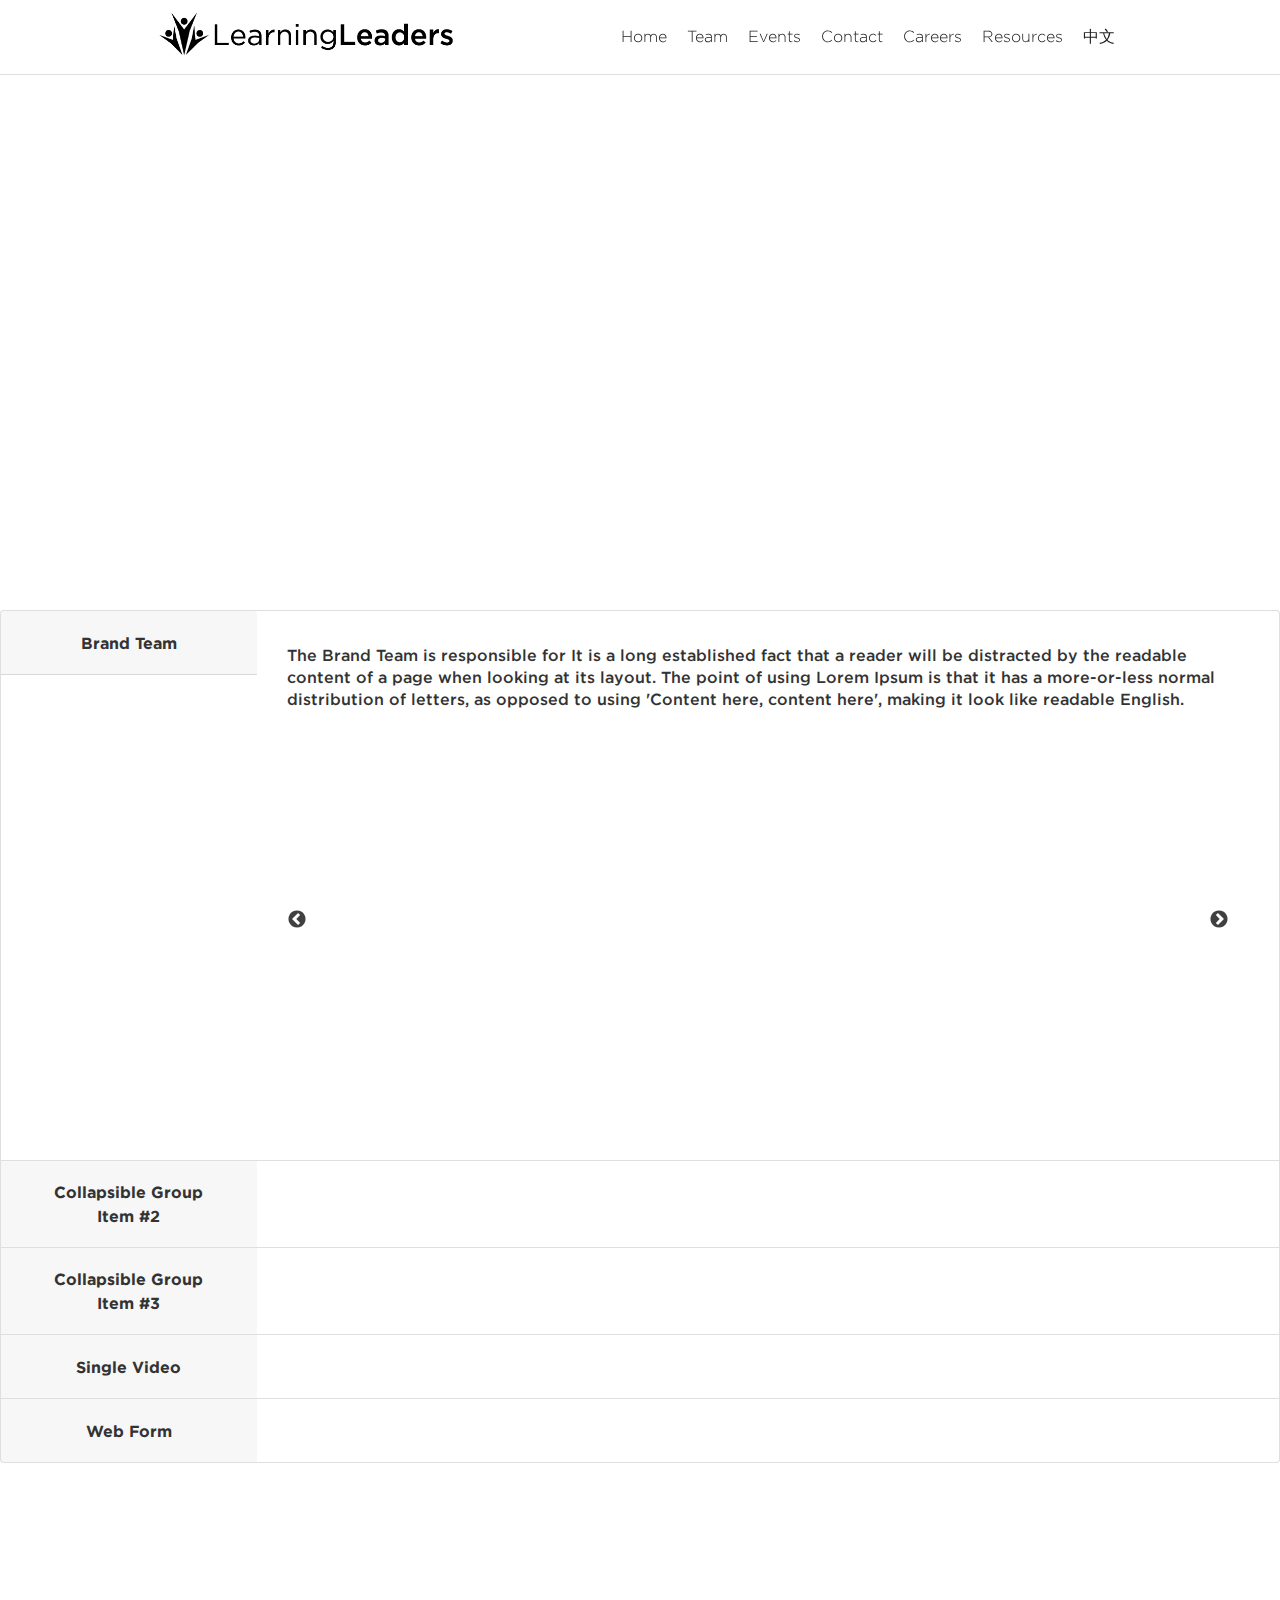
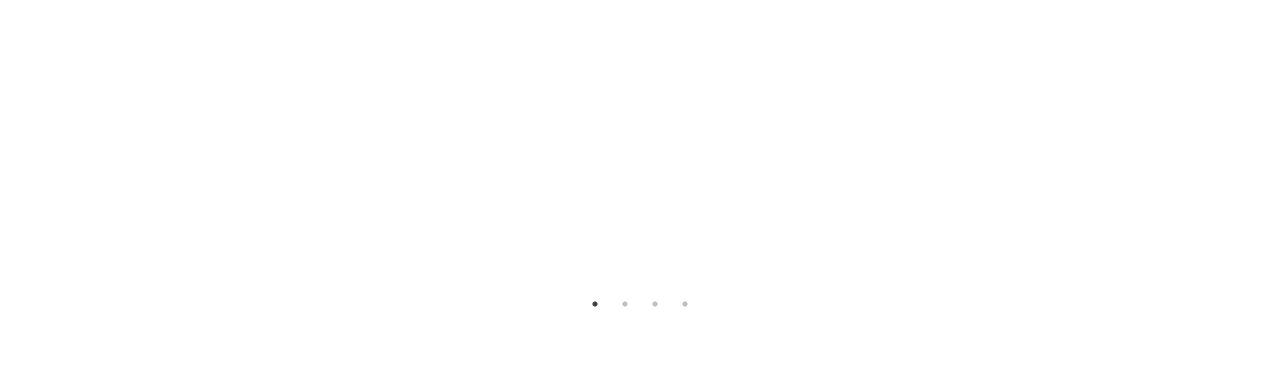
==== commit 08d40eb5: "Webform width adjustment" ====
--- a/index.html
+++ b/index.html
@@ -10,12 +10,13 @@
   <link href="./slick/slick.css" rel="stylesheet" type="text/css">
   <link href="slick/slick-theme.css" rel="stylesheet" type="text/css">
   <link href="./css/team.css" rel="stylesheet" type="text/css">
+  <link href="./css/webform.css" rel="stylesheet" type="text/css">
   <title>Title</title>
 </head>
 <body>
   <!-- Pre-existing webflor site header menu -->
   <div data-collapse="medium" data-animation="over-right" data-duration="400" class="navigation w-nav">
-        <div class="div-block-6 w-clearfix"><img src="./2015Jan6_Final-Logo-White-Small.png" alt="" class="image-5"></div>
+        <div class="div-block-6 w-clearfix"><img src="./images/2015Jan6_Final-Logo-White-Small.png" alt="" class="image-5"></div>
         <nav role="navigation" class="nav-menu w-clearfix w-nav-menu"><a href="#learners" class="nav-link w-nav-link">Home</a><a href="/team.html" class="nav-link w-nav-link">Team</a><a href="#events" class="nav-link w-nav-link">Events</a><a href="#contact" class="nav-link w-nav-link">Contact</a><a href="http://www.joinlearningleaders.com" class="nav-link w-hidden-main w-hidden-medium w-hidden-small w-hidden-tiny w-nav-link">Careers</a><a href="http://joinlearningleaders.com" class="nav-link w-hidden-medium w-hidden-small w-hidden-tiny w-nav-link">Careers</a><a href="/resources.html" class="nav-link w-nav-link">Resources</a><a href="http://zh.learningleaders.com" class="nav-link w-nav-link">中文</a></nav>
         <div class="nav-link menu w-hidden-main w-nav-button">
           <div class="icon-2 w-icon-nav-menu"></div>
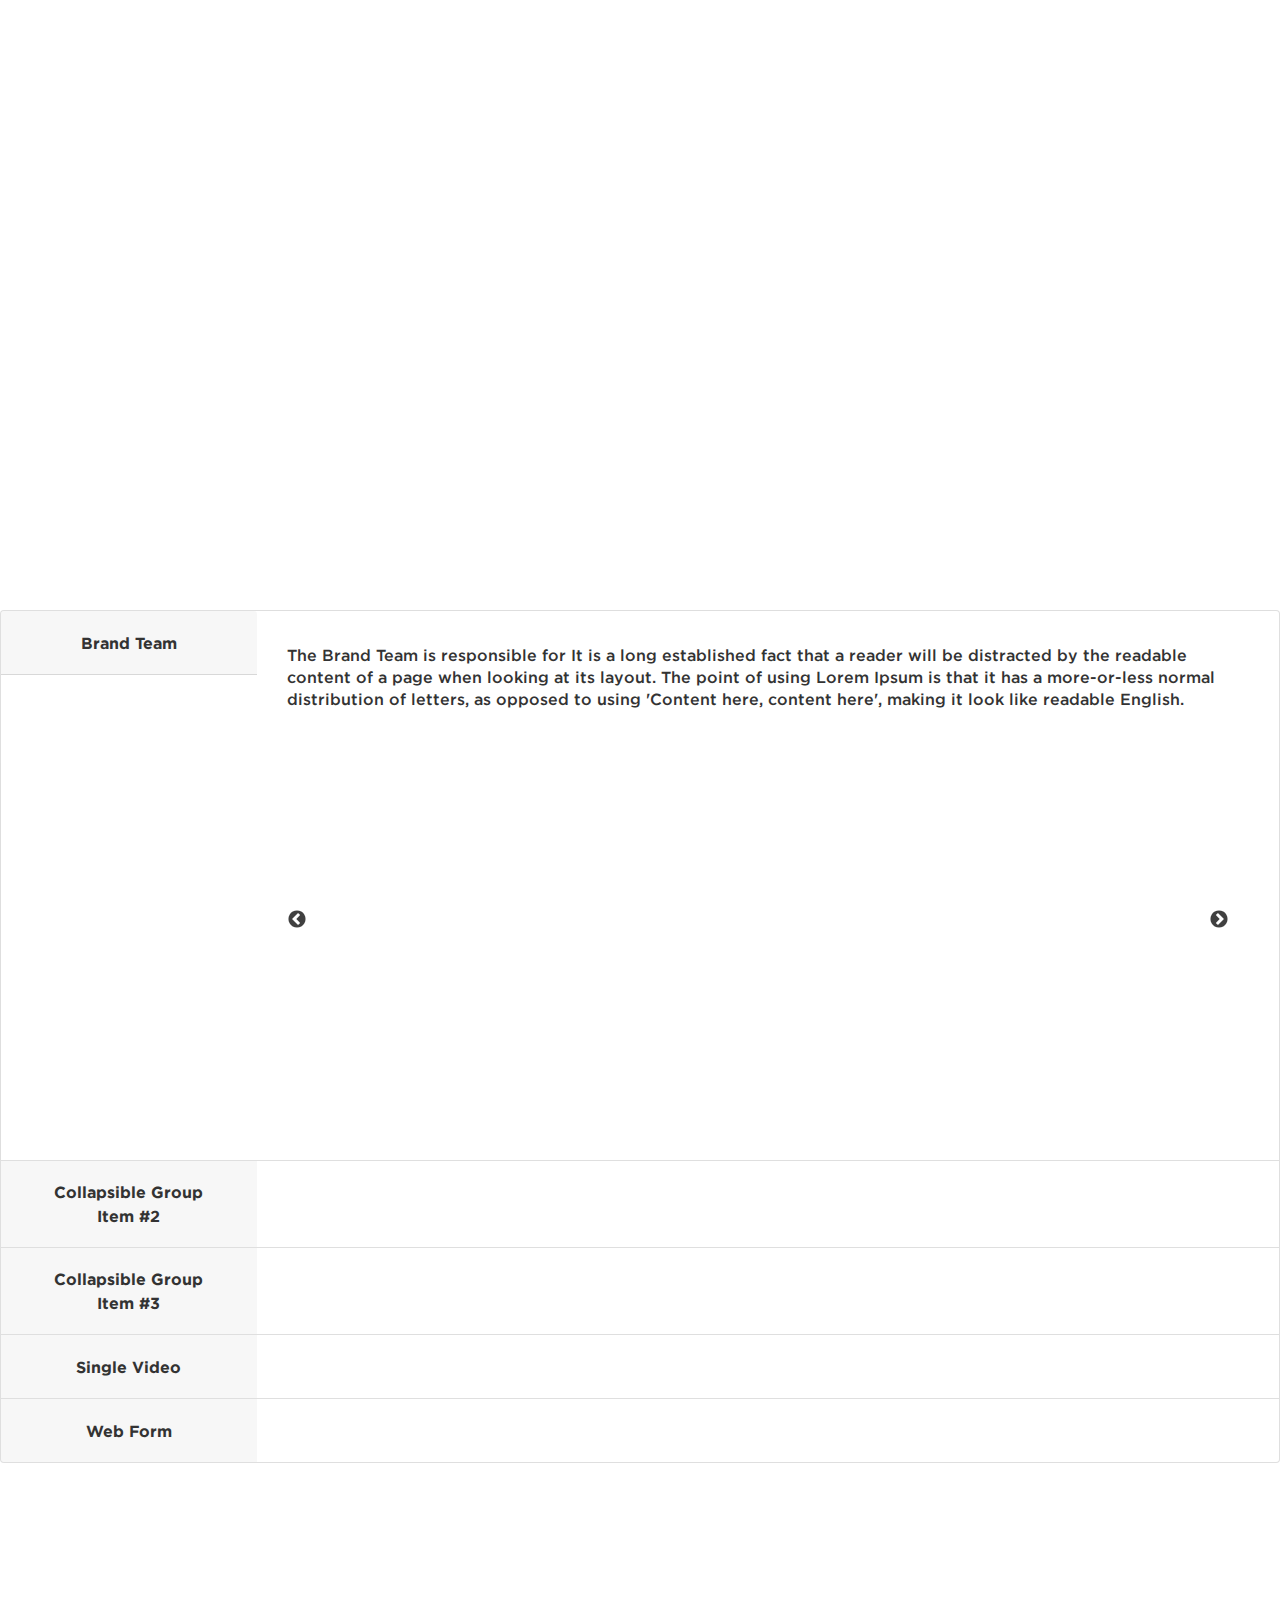
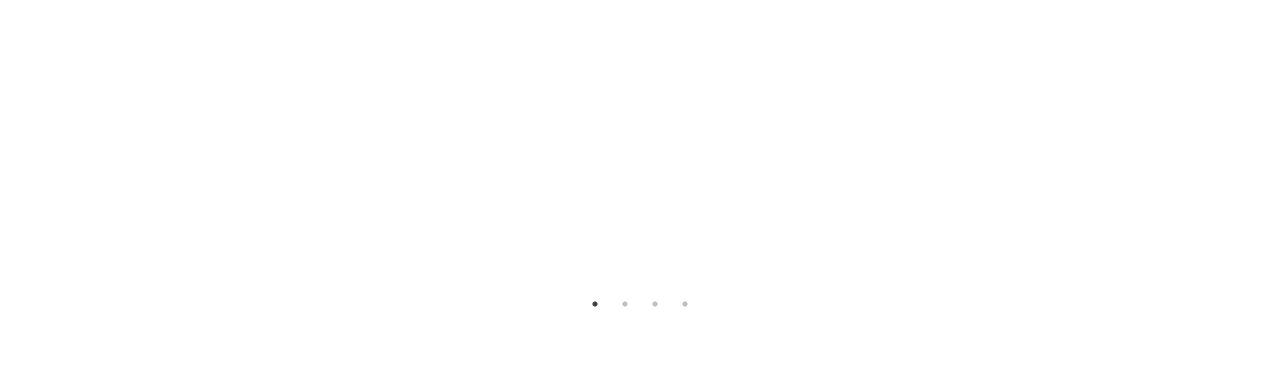
==== commit 0f416ccd: "NAv pills for career laoyout" ====
--- a/index.html
+++ b/index.html
@@ -15,13 +15,13 @@
 </head>
 <body>
   <!-- Pre-existing webflor site header menu -->
-  <div data-collapse="medium" data-animation="over-right" data-duration="400" class="navigation w-nav">
-        <div class="div-block-6 w-clearfix"><img src="./images/2015Jan6_Final-Logo-White-Small.png" alt="" class="image-5"></div>
-        <nav role="navigation" class="nav-menu w-clearfix w-nav-menu"><a href="#learners" class="nav-link w-nav-link">Home</a><a href="/team.html" class="nav-link w-nav-link">Team</a><a href="#events" class="nav-link w-nav-link">Events</a><a href="#contact" class="nav-link w-nav-link">Contact</a><a href="http://www.joinlearningleaders.com" class="nav-link w-hidden-main w-hidden-medium w-hidden-small w-hidden-tiny w-nav-link">Careers</a><a href="http://joinlearningleaders.com" class="nav-link w-hidden-medium w-hidden-small w-hidden-tiny w-nav-link">Careers</a><a href="/resources.html" class="nav-link w-nav-link">Resources</a><a href="http://zh.learningleaders.com" class="nav-link w-nav-link">中文</a></nav>
-        <div class="nav-link menu w-hidden-main w-nav-button">
-          <div class="icon-2 w-icon-nav-menu"></div>
-        </div>
-      </div>
+  <!-- <div data-collapse="medium" data-animation="over-right" data-duration="400" class="navigation w-nav">
+    <div class="div-block-6 w-clearfix"><img src="./images/2015Jan6_Final-Logo-White-Small.png" alt="" class="image-5"></div>
+    <nav role="navigation" class="nav-menu w-clearfix w-nav-menu"><a href="#learners" class="nav-link w-nav-link">Home</a><a href="/team.html" class="nav-link w-nav-link">Team</a><a href="#events" class="nav-link w-nav-link">Events</a><a href="#contact" class="nav-link w-nav-link">Contact</a><a href="http://www.joinlearningleaders.com" class="nav-link w-hidden-main w-hidden-medium w-hidden-small w-hidden-tiny w-nav-link">Careers</a><a href="http://joinlearningleaders.com" class="nav-link w-hidden-medium w-hidden-small w-hidden-tiny w-nav-link">Careers</a><a href="/resources.html" class="nav-link w-nav-link">Resources</a><a href="http://zh.learningleaders.com" class="nav-link w-nav-link">中文</a></nav>
+    <div class="nav-link menu w-hidden-main w-nav-button">
+      <div class="icon-2 w-icon-nav-menu"></div>
+    </div>
+  </div> -->
   <!-- Pre-existing webflor site header menu -->
   <div class="section">
     <div class="header-content">
@@ -153,6 +153,7 @@
     <script src="./js/slider.js" type="text/javascript"></script> 
     <script src="./js/onClickBio.js" type="text/javascript"></script> 
     <script src="./js/onClickBio.js" type="text/javascript"></script>
+    <script src="./js/podioForm.js" type="text/javascript"></script>
   </div>
 </body>
 </html>
--- a/css/webform.css
+++ b/css/webform.css
@@ -0,0 +1,4 @@
+.webform-responsive {
+  width: 90%;
+  height: 90%;
+}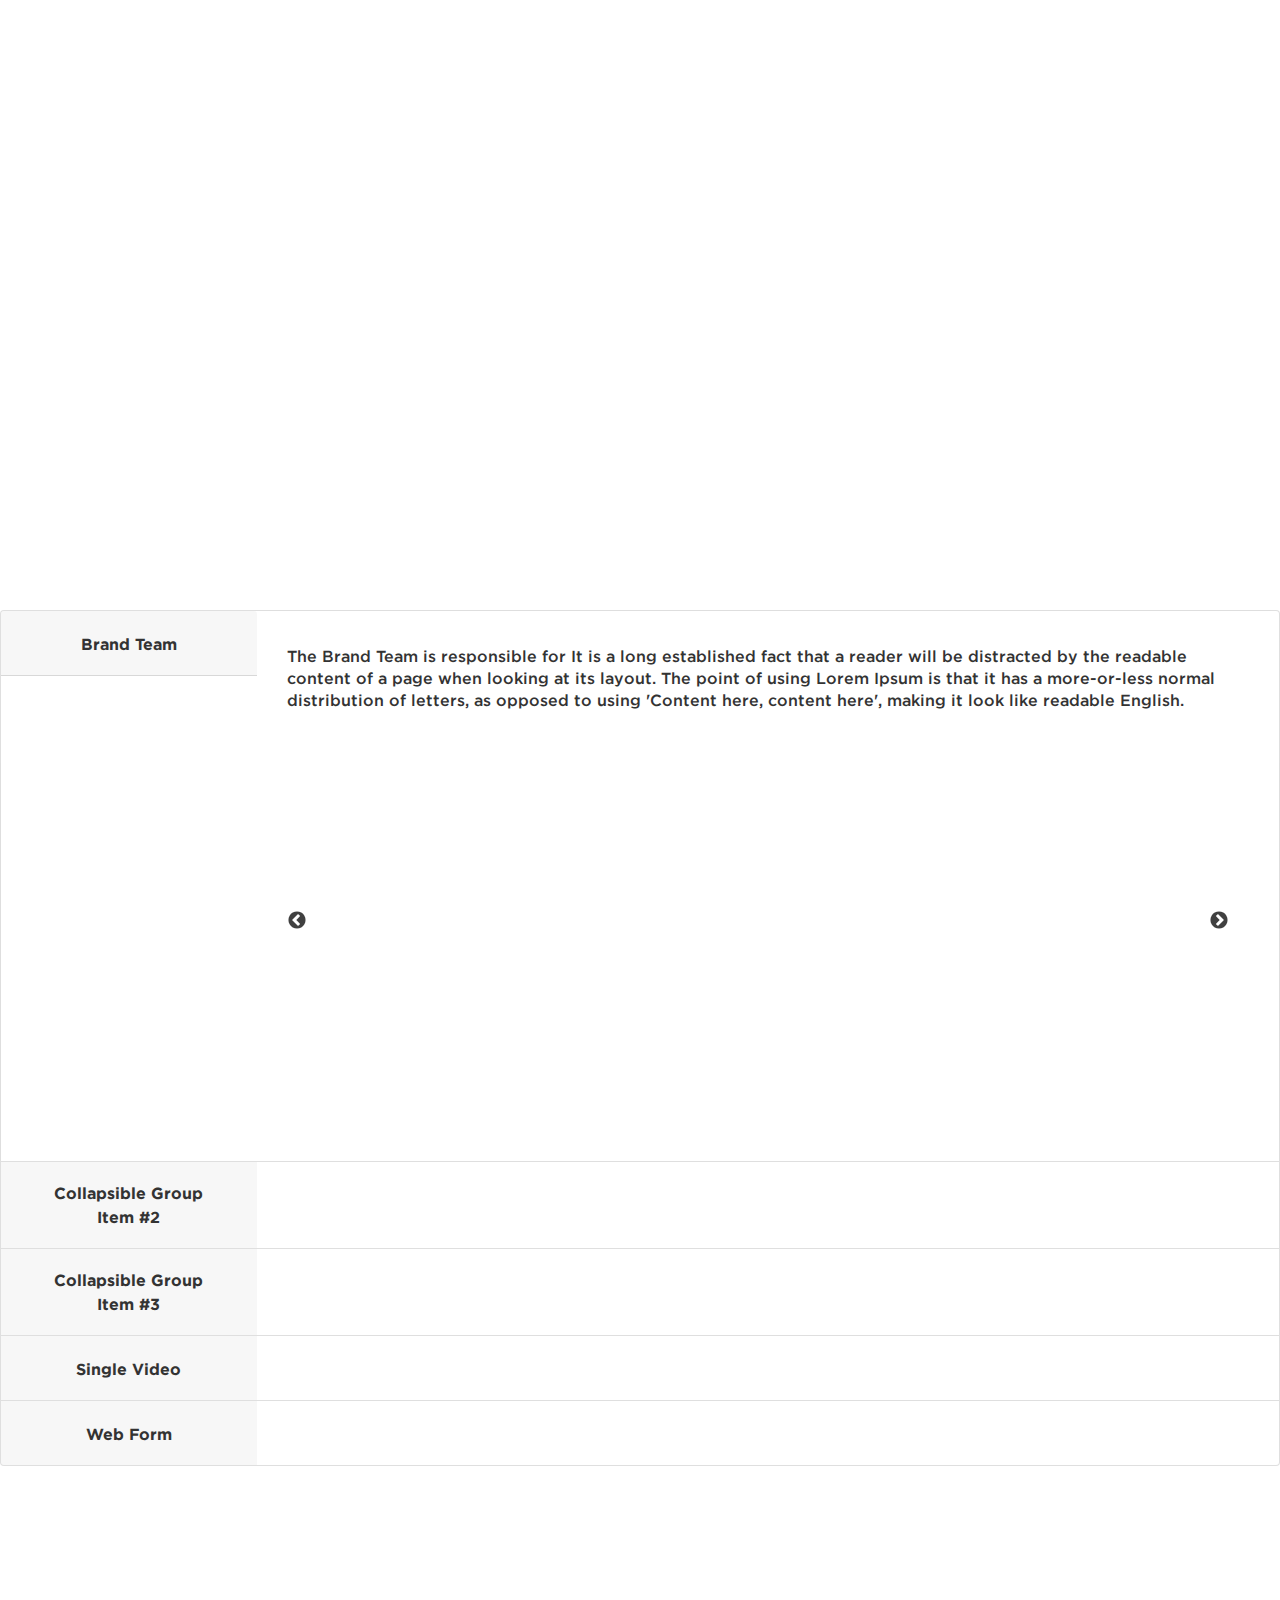
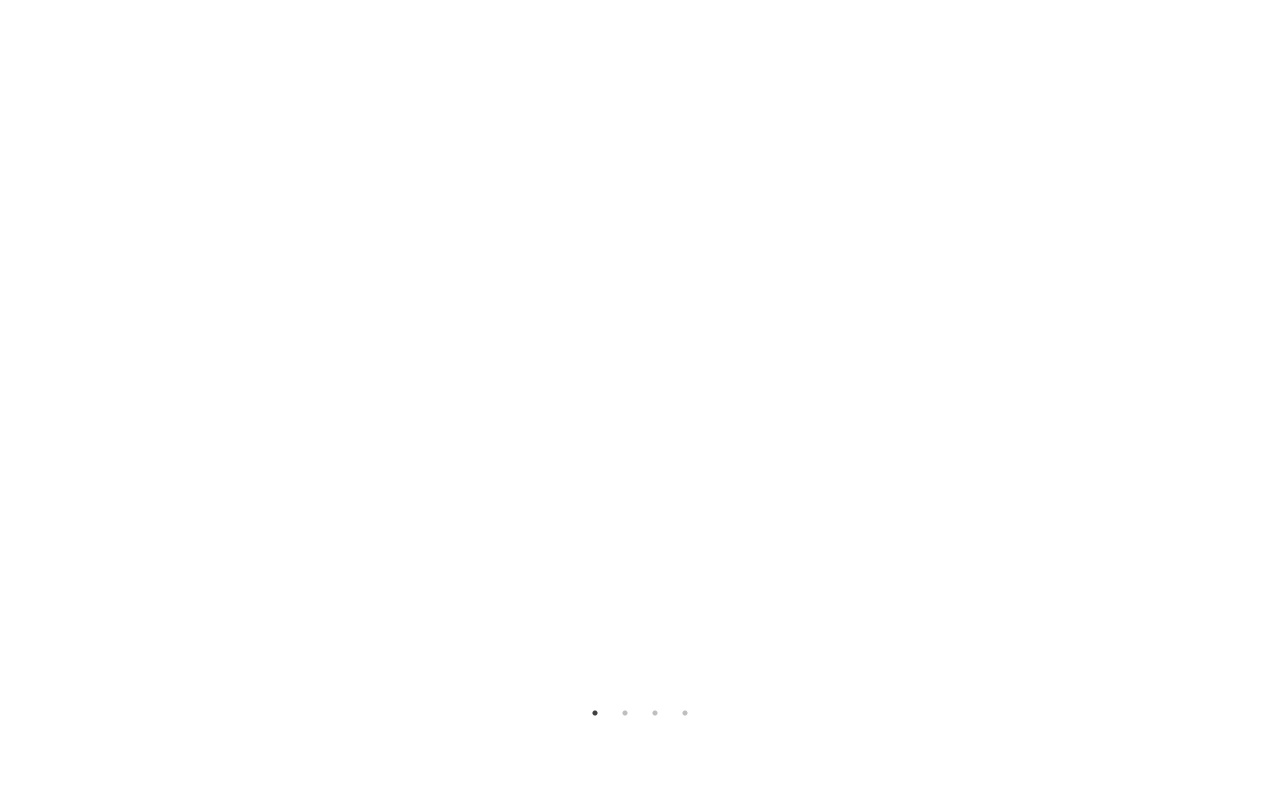
==== commit 85c94b6e: "Header styling and functionality on mobile" ====
--- a/index.html
+++ b/index.html
@@ -130,19 +130,22 @@
       <!-- End Video Accordion -->
       <!-- Video Carousel  -->
     </div>
+    <div class="center-container">
+      <iframe allowfullscreen frameborder="0" height="400px" mozallowfullscreen="" msallowfullscreen="" oallowfullscreen="" scrolling="no" src="https://iframe.dacast.com/b/133867/f/718617" webkitallowfullscreen="" width="600"></iframe>
+    </div>
     <!-- Optional JavaScript -->
     <div class="video-row">
       <!-- Slider item -->
-      <div classname="video-container">
+      <div class="video-container">
         <iframe allowfullscreen frameborder="0" height="400px" mozallowfullscreen="" msallowfullscreen="" oallowfullscreen="" scrolling="no" src="https://iframe.dacast.com/b/133867/f/718617" webkitallowfullscreen="" width="100%"></iframe>
       </div><!-- Slider item end -->
-      <div classname="video-container">
+      <div class="video-container">
         <iframe allowfullscreen frameborder="0" height="400px" mozallowfullscreen="" msallowfullscreen="" oallowfullscreen="" scrolling="no" src="https://iframe.dacast.com/b/133867/f/718617" webkitallowfullscreen="" width="100%"></iframe>
       </div>
-      <div classname="video-container">
+      <div class="video-container">
         <iframe allowfullscreen frameborder="0" height="400px" mozallowfullscreen="" msallowfullscreen="" oallowfullscreen="" scrolling="no" src="https://iframe.dacast.com/b/133867/f/718617" webkitallowfullscreen="" width="100%"></iframe>
       </div>
-      <div classname="video-container">
+      <div class="video-container">
         <iframe allowfullscreen frameborder="0" height="400px" mozallowfullscreen="" msallowfullscreen="" oallowfullscreen="" scrolling="no" src="https://iframe.dacast.com/b/133867/f/718617" webkitallowfullscreen="" width="100%"></iframe>
       </div>
     </div><!-- Slider end -->
--- a/css/learningleaders-free-business-template.webflow.css
+++ b/css/learningleaders-free-business-template.webflow.css
@@ -234,9 +234,11 @@
 .section.purple {
   height: 500px;
   background-color: #dde7ed;
-  background-image: url('../images/Meet-The-Team_2.jpg'), url('../images/inspiration-geometry.png');
-  background-position: 50% 50%, 0px 0px;
-  background-size: cover, 206px;
+  background-image: -webkit-gradient(linear, left top, left bottom, from(rgba(0, 132, 218, 0.55)), to(rgba(0, 132, 218, 0.55))), url('../images/Meet-The-Team_2.jpg'), url('../images/inspiration-geometry.png');
+  background-image: linear-gradient(180deg, rgba(0, 132, 218, 0.55), rgba(0, 132, 218, 0.55)), url('../images/Meet-The-Team_2.jpg'), url('../images/inspiration-geometry.png');
+  background-position: 0px 0px, 50% 50%, 0px 0px;
+  background-size: auto, cover, 206px;
+  opacity: 1;
 }
 
 .section.clients {
@@ -274,9 +276,10 @@
 .section.purple-copy {
   height: 500px;
   background-color: #dde7ed;
-  background-image: url('../images/Events_2.jpg');
-  background-position: 50% 50%;
-  background-size: cover;
+  background-image: -webkit-gradient(linear, left top, left bottom, from(rgba(255, 0, 0, 0.61)), to(rgba(255, 0, 0, 0.61))), url('../images/Events_2.jpg');
+  background-image: linear-gradient(180deg, rgba(255, 0, 0, 0.61), rgba(255, 0, 0, 0.61)), url('../images/Events_2.jpg');
+  background-position: 0px 0px, 50% 50%;
+  background-size: auto, cover;
 }
 
 .slider {
@@ -1402,7 +1405,7 @@
 
 .heading-18 {
   font-family: Gotham, sans-serif;
-  font-size: 48px;
+  font-size: 32px;
   font-weight: 300;
 }
 
@@ -2410,7 +2413,10 @@
 }
 
 .html-embed {
+  position: static;
   display: inline;
+  width: 80%;
+  height: 100%;
   float: none;
 }
 
@@ -3135,7 +3141,7 @@
 
 .coach-miriam {
   height: 400px;
-  background-image: url('../images/IMG_0180.JPG');
+  background-image: url('../images/Miriam-Kohn.jpg');
   background-position: 50% 0%;
   background-size: cover;
 }
@@ -3411,6 +3417,9 @@
     box-shadow: inset 0 1px 0 0 transparent;
   }
   .nav-link.menu {
+    position: absolute;
+    right: 0px;
+    width: auto !important;
     padding: 22px 17px;
     color: #000;
     font-size: 30px;
@@ -3485,6 +3494,8 @@
     margin-top: 15px;
   }
   .nav-link.menu {
+    position: absolute;
+    right: 0px;
     padding-top: 11px;
     padding-bottom: 11px;
   }
@@ -3540,6 +3551,26 @@
     background-image: -webkit-gradient(linear, left top, left bottom, from(null), to(null)), url('../images/FGA_5881.jpg'), url('../images/coolKidSpeech2.jpg');
     background-image: linear-gradient(180deg, null, null), url('../images/FGA_5881.jpg'), url('../images/coolKidSpeech2.jpg');
     background-repeat: repeat, repeat, no-repeat;
+  }
+  .div-block-6 {
+    position: static;
+    display: -webkit-box;
+    display: -webkit-flex;
+    display: -ms-flexbox;
+    display: flex;
+    -webkit-box-orient: horizontal;
+    -webkit-box-direction: normal;
+    -webkit-flex-direction: row;
+    -ms-flex-direction: row;
+    flex-direction: row;
+    -webkit-box-pack: start;
+    -webkit-justify-content: flex-start;
+    -ms-flex-pack: start;
+    justify-content: flex-start;
+    -webkit-box-align: start;
+    -webkit-align-items: flex-start;
+    -ms-flex-align: start;
+    align-items: flex-start;
   }
   .paragraph-11 {
     padding-right: 34px;
@@ -3578,6 +3609,7 @@
 @media (max-width: 479px) {
   .navigation {
     position: static;
+    height: 55px;
     margin-top: 0px;
     -webkit-box-orient: horizontal;
     -webkit-box-direction: normal;
@@ -3594,6 +3626,9 @@
     float: none;
   }
   .nav-link.menu {
+    position: absolute;
+    left: auto;
+    right: 0px;
     margin-top: 2px;
     padding-top: auto;
     padding-bottom: auto;
--- a/css/team.css
+++ b/css/team.css
@@ -8,8 +8,8 @@
   src: url("../fonts/Gotham-Bold.otf") format('openType')
 }
 
-h2 {
-  font-size: 22px !important;
+.center-container {
+  text-align: center;
 }
 
 /* Header */
@@ -20,18 +20,39 @@
 }
 .page-title-header {
   font-family: 'Gotham-Bold';
-  font-size: '20px';
+  font-size: 48px;
+  text-transform: uppercase;
 }
 .page-description-header {
   font-family: 'Gotham';
   font-size: '18px';
-  text-align: contain;
-}
+  text-align: left;
+}
+.page-description {
+  font-family: 'Gotham';
+  font-size: 22px;
+  margin: 70px 40px 70px 40px;
+  text-indent: 4%;
+}
+.image-section {
+  display: block;
+  text-align: center;
+  height: auto;
+}
+.text-section {
+  font-family: 'Gotham';
+  font-size: 18px;
+  margin: 30px 40px;
+}
+/* .image-section-image {
+  width: 80%;
+} */
 
 /* Accordion */
 .card-header {
   font-family: 'Gotham-Bold';
   width: 20%;
+  z-index: 2;
 }
 
 .btn-link {
@@ -53,6 +74,11 @@
 .card-body {
   padding-left: 20%;
   margin: -60px 20px 20px 20px;
+  /* pointer-events: none; */
+}
+
+.embed-body {
+  padding-left: 0%;
 }
 
 .team-description {
